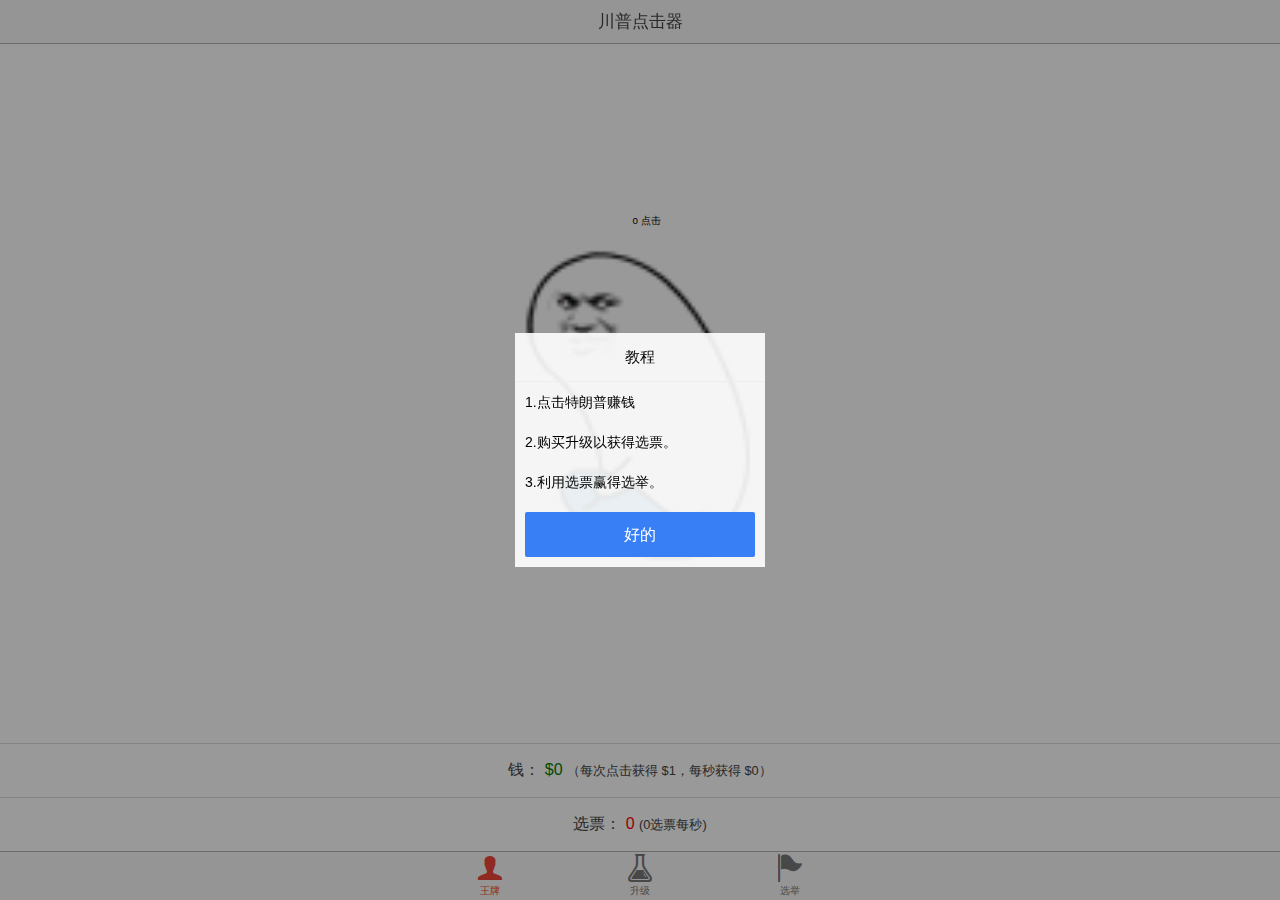
==== index2.html @ b0c34bdc "gx" ====
<!DOCTYPE html>
<html>
<head>
<meta charset="utf-8">
<meta name="viewport" content="initial-scale=1, maximum-scale=1, user-scalable=no, width=device-width">
<title>Trump Clicker</title>
<script src="v3-api.js"></script>
<link href="lib/ionic/css/ionic.css" rel="stylesheet">
<link href="css/style2.css" rel="stylesheet">

<link rel="canonical" href="https://lagged.com/en/g/trump-clicker" />

<script src="lib/ionic/js/ionic.bundle.js"></script>
<script src="lib/ngstorage/ngStorage.min.js"></script>

<script src="js/app.js"></script>
<script src="js/controllers.js"></script>
<script src="js/services.js"></script>
</head>
<body ng-app="starter">
    <script src="chs2.js"></script>
    <script src="core.js"></script>
<ion-nav-bar class="bar-stable">
<ion-nav-back-button>
</ion-nav-back-button>
</ion-nav-bar>

<ion-nav-view></ion-nav-view>
<!--客服 开始-->
<script src="//g8hh.com.cn/static/js/jquery.min.js"></script>
<link rel="stylesheet" href="//g8hh.com.cn/static/css/kf.css" type="text/css" media="screen" charset="utf-8">
<script src="//g8hh.com.cn/static/js/kf.js"></script>
<!-- 客服 结束 -->
<!--站长统计-->
<div style="display: none">
    <script>
    var _hmt = _hmt || [];
    (function() {
      var hm = document.createElement("script");
      hm.src = "https://hm.baidu.com/hm.js?dbb7ff142f4d4b68546c93b9cd6e9328";
      var s = document.getElementsByTagName("script")[0]; 
      s.parentNode.insertBefore(hm, s);
    })();
    </script>
        </div>
</body>
</html>
---- lib/ionic/css/ionic.css ----
@charset "UTF-8";/*!* Copyright 2015 Drifty Co.
* http://drifty.com/
*
* Ionic, v1.2.4-nightly-1917
* A powerful HTML5 mobile app framework.
* http://ionicframework.com/
*
* By @maxlynch, @benjsperry, @adamdbradley <3
*
* Licensed under the MIT license. Please see LICENSE for more information.
**//*!Ionicons, v2.0.1
Created by Ben Sperry for the Ionic Framework, http://ionicons.com/
https://twitter.com/benjsperry https://twitter.com/ionicframework
MIT License: https://github.com/driftyco/ionicons
Android-style icons originally built by Google’s
Material Design Icons: https://github.com/google/material-design-icons
used under CC BY http://creativecommons.org/licenses/by/4.0/
Modified icons to fit ionicon’s grid from original.*/@font-face{font-family:ionicons;src:url(../fonts/ionicons.eot?v=2.0.1);src:url(../fonts/ionicons.eot?v=2.0.1#iefix) format("embedded-opentype"),url(../fonts/ionicons.ttf?v=2.0.1) format("truetype"),url(../fonts/ionicons.woff?v=2.0.1) format("woff"),url(../fonts/ionicons.woff) format("woff"),url(../fonts/ionicons.svg?v=2.0.1#Ionicons) format("svg");font-weight:400;font-style:normal}.ion,.ionicons,.ion-alert:before,.ion-alert-circled:before,.ion-android-add:before,.ion-android-add-circle:before,.ion-android-alarm-clock:before,.ion-android-alert:before,.ion-android-apps:before,.ion-android-archive:before,.ion-android-arrow-back:before,.ion-android-arrow-down:before,.ion-android-arrow-dropdown:before,.ion-android-arrow-dropdown-circle:before,.ion-android-arrow-dropleft:before,.ion-android-arrow-dropleft-circle:before,.ion-android-arrow-dropright:before,.ion-android-arrow-dropright-circle:before,.ion-android-arrow-dropup:before,.ion-android-arrow-dropup-circle:before,.ion-android-arrow-forward:before,.ion-android-arrow-up:before,.ion-android-attach:before,.ion-android-bar:before,.ion-android-bicycle:before,.ion-android-boat:before,.ion-android-bookmark:before,.ion-android-bulb:before,.ion-android-bus:before,.ion-android-calendar:before,.ion-android-call:before,.ion-android-camera:before,.ion-android-cancel:before,.ion-android-car:before,.ion-android-cart:before,.ion-android-chat:before,.ion-android-checkbox:before,.ion-android-checkbox-blank:before,.ion-android-checkbox-outline:before,.ion-android-checkbox-outline-blank:before,.ion-android-checkmark-circle:before,.ion-android-clipboard:before,.ion-android-close:before,.ion-android-cloud:before,.ion-android-cloud-circle:before,.ion-android-cloud-done:before,.ion-android-cloud-outline:before,.ion-android-color-palette:before,.ion-android-compass:before,.ion-android-contact:before,.ion-android-contacts:before,.ion-android-contract:before,.ion-android-create:before,.ion-android-delete:before,.ion-android-desktop:before,.ion-android-document:before,.ion-android-done:before,.ion-android-done-all:before,.ion-android-download:before,.ion-android-drafts:before,.ion-android-exit:before,.ion-android-expand:before,.ion-android-favorite:before,.ion-android-favorite-outline:before,.ion-android-film:before,.ion-android-folder:before,.ion-android-folder-open:before,.ion-android-funnel:before,.ion-android-globe:before,.ion-android-hand:before,.ion-android-hangout:before,.ion-android-happy:before,.ion-android-home:before,.ion-android-image:before,.ion-android-laptop:before,.ion-android-list:before,.ion-android-locate:before,.ion-android-lock:before,.ion-android-mail:before,.ion-android-map:before,.ion-android-menu:before,.ion-android-microphone:before,.ion-android-microphone-off:before,.ion-android-more-horizontal:before,.ion-android-more-vertical:before,.ion-android-navigate:before,.ion-android-notifications:before,.ion-android-notifications-none:before,.ion-android-notifications-off:before,.ion-android-open:before,.ion-android-options:before,.ion-android-people:before,.ion-android-person:before,.ion-android-person-add:before,.ion-android-phone-landscape:before,.ion-android-phone-portrait:before,.ion-android-pin:before,.ion-android-plane:before,.ion-android-playstore:before,.ion-android-print:before,.ion-android-radio-button-off:before,.ion-android-radio-button-on:before,.ion-android-refresh:before,.ion-android-remove:before,.ion-android-remove-circle:before,.ion-android-restaurant:before,.ion-android-sad:before,.ion-android-search:before,.ion-android-send:before,.ion-android-settings:before,.ion-android-share:before,.ion-android-share-alt:before,.ion-android-star:before,.ion-android-star-half:before,.ion-android-star-outline:before,.ion-android-stopwatch:before,.ion-android-subway:before,.ion-android-sunny:before,.ion-android-sync:before,.ion-android-textsms:before,.ion-android-time:before,.ion-android-train:before,.ion-android-unlock:before,.ion-android-upload:before,.ion-android-volume-down:before,.ion-android-volume-mute:before,.ion-android-volume-off:before,.ion-android-volume-up:before,.ion-android-walk:before,.ion-android-warning:before,.ion-android-watch:before,.ion-android-wifi:before,.ion-aperture:before,.ion-archive:before,.ion-arrow-down-a:before,.ion-arrow-down-b:before,.ion-arrow-down-c:before,.ion-arrow-expand:before,.ion-arrow-graph-down-left:before,.ion-arrow-graph-down-right:before,.ion-arrow-graph-up-left:before,.ion-arrow-graph-up-right:before,.ion-arrow-left-a:before,.ion-arrow-left-b:before,.ion-arrow-left-c:before,.ion-arrow-move:before,.ion-arrow-resize:before,.ion-arrow-return-left:before,.ion-arrow-return-right:before,.ion-arrow-right-a:before,.ion-arrow-right-b:before,.ion-arrow-right-c:before,.ion-arrow-shrink:before,.ion-arrow-swap:before,.ion-arrow-up-a:before,.ion-arrow-up-b:before,.ion-arrow-up-c:before,.ion-asterisk:before,.ion-at:before,.ion-backspace:before,.ion-backspace-outline:before,.ion-bag:before,.ion-battery-charging:before,.ion-battery-empty:before,.ion-battery-full:before,.ion-battery-half:before,.ion-battery-low:before,.ion-beaker:before,.ion-beer:before,.ion-bluetooth:before,.ion-bonfire:before,.ion-bookmark:before,.ion-bowtie:before,.ion-briefcase:before,.ion-bug:before,.ion-calculator:before,.ion-calendar:before,.ion-camera:before,.ion-card:before,.ion-cash:before,.ion-chatbox:before,.ion-chatbox-working:before,.ion-chatboxes:before,.ion-chatbubble:before,.ion-chatbubble-working:before,.ion-chatbubbles:before,.ion-checkmark:before,.ion-checkmark-circled:before,.ion-checkmark-round:before,.ion-chevron-down:before,.ion-chevron-left:before,.ion-chevron-right:before,.ion-chevron-up:before,.ion-clipboard:before,.ion-clock:before,.ion-close:before,.ion-close-circled:before,.ion-close-round:before,.ion-closed-captioning:before,.ion-cloud:before,.ion-code:before,.ion-code-download:before,.ion-code-working:before,.ion-coffee:before,.ion-compass:before,.ion-compose:before,.ion-connection-bars:before,.ion-contrast:before,.ion-crop:before,.ion-cube:before,.ion-disc:before,.ion-document:before,.ion-document-text:before,.ion-drag:before,.ion-earth:before,.ion-easel:before,.ion-edit:before,.ion-egg:before,.ion-eject:before,.ion-email:before,.ion-email-unread:before,.ion-erlenmeyer-flask:before,.ion-erlenmeyer-flask-bubbles:before,.ion-eye:before,.ion-eye-disabled:before,.ion-female:before,.ion-filing:before,.ion-film-marker:before,.ion-fireball:before,.ion-flag:before,.ion-flame:before,.ion-flash:before,.ion-flash-off:before,.ion-folder:before,.ion-fork:before,.ion-fork-repo:before,.ion-forward:before,.ion-funnel:before,.ion-gear-a:before,.ion-gear-b:before,.ion-grid:before,.ion-hammer:before,.ion-happy:before,.ion-happy-outline:before,.ion-headphone:before,.ion-heart:before,.ion-heart-broken:before,.ion-help:before,.ion-help-buoy:before,.ion-help-circled:before,.ion-home:before,.ion-icecream:before,.ion-image:before,.ion-images:before,.ion-information:before,.ion-information-circled:before,.ion-ionic:before,.ion-ios-alarm:before,.ion-ios-alarm-outline:before,.ion-ios-albums:before,.ion-ios-albums-outline:before,.ion-ios-americanfootball:before,.ion-ios-americanfootball-outline:before,.ion-ios-analytics:before,.ion-ios-analytics-outline:before,.ion-ios-arrow-back:before,.ion-ios-arrow-down:before,.ion-ios-arrow-forward:before,.ion-ios-arrow-left:before,.ion-ios-arrow-right:before,.ion-ios-arrow-thin-down:before,.ion-ios-arrow-thin-left:before,.ion-ios-arrow-thin-right:before,.ion-ios-arrow-thin-up:before,.ion-ios-arrow-up:before,.ion-ios-at:before,.ion-ios-at-outline:before,.ion-ios-barcode:before,.ion-ios-barcode-outline:before,.ion-ios-baseball:before,.ion-ios-baseball-outline:before,.ion-ios-basketball:before,.ion-ios-basketball-outline:before,.ion-ios-bell:before,.ion-ios-bell-outline:before,.ion-ios-body:before,.ion-ios-body-outline:before,.ion-ios-bolt:before,.ion-ios-bolt-outline:before,.ion-ios-book:before,.ion-ios-book-outline:before,.ion-ios-bookmarks:before,.ion-ios-bookmarks-outline:before,.ion-ios-box:before,.ion-ios-box-outline:before,.ion-ios-briefcase:before,.ion-ios-briefcase-outline:before,.ion-ios-browsers:before,.ion-ios-browsers-outline:before,.ion-ios-calculator:before,.ion-ios-calculator-outline:before,.ion-ios-calendar:before,.ion-ios-calendar-outline:before,.ion-ios-camera:before,.ion-ios-camera-outline:before,.ion-ios-cart:before,.ion-ios-cart-outline:before,.ion-ios-chatboxes:before,.ion-ios-chatboxes-outline:before,.ion-ios-chatbubble:before,.ion-ios-chatbubble-outline:before,.ion-ios-checkmark:before,.ion-ios-checkmark-empty:before,.ion-ios-checkmark-outline:before,.ion-ios-circle-filled:before,.ion-ios-circle-outline:before,.ion-ios-clock:before,.ion-ios-clock-outline:before,.ion-ios-close:before,.ion-ios-close-empty:before,.ion-ios-close-outline:before,.ion-ios-cloud:before,.ion-ios-cloud-download:before,.ion-ios-cloud-download-outline:before,.ion-ios-cloud-outline:before,.ion-ios-cloud-upload:before,.ion-ios-cloud-upload-outline:before,.ion-ios-cloudy:before,.ion-ios-cloudy-night:before,.ion-ios-cloudy-night-outline:before,.ion-ios-cloudy-outline:before,.ion-ios-cog:before,.ion-ios-cog-outline:before,.ion-ios-color-filter:before,.ion-ios-color-filter-outline:before,.ion-ios-color-wand:before,.ion-ios-color-wand-outline:before,.ion-ios-compose:before,.ion-ios-compose-outline:before,.ion-ios-contact:before,.ion-ios-contact-outline:before,.ion-ios-copy:before,.ion-ios-copy-outline:before,.ion-ios-crop:before,.ion-ios-crop-strong:before,.ion-ios-download:before,.ion-ios-download-outline:before,.ion-ios-drag:before,.ion-ios-email:before,.ion-ios-email-outline:before,.ion-ios-eye:before,.ion-ios-eye-outline:before,.ion-ios-fastforward:before,.ion-ios-fastforward-outline:before,.ion-ios-filing:before,.ion-ios-filing-outline:before,.ion-ios-film:before,.ion-ios-film-outline:before,.ion-ios-flag:before,.ion-ios-flag-outline:before,.ion-ios-flame:before,.ion-ios-flame-outline:before,.ion-ios-flask:before,.ion-ios-flask-outline:before,.ion-ios-flower:before,.ion-ios-flower-outline:before,.ion-ios-folder:before,.ion-ios-folder-outline:before,.ion-ios-football:before,.ion-ios-football-outline:before,.ion-ios-game-controller-a:before,.ion-ios-game-controller-a-outline:before,.ion-ios-game-controller-b:before,.ion-ios-game-controller-b-outline:before,.ion-ios-gear:before,.ion-ios-gear-outline:before,.ion-ios-glasses:before,.ion-ios-glasses-outline:before,.ion-ios-grid-view:before,.ion-ios-grid-view-outline:before,.ion-ios-heart:before,.ion-ios-heart-outline:before,.ion-ios-help:before,.ion-ios-help-empty:before,.ion-ios-help-outline:before,.ion-ios-home:before,.ion-ios-home-outline:before,.ion-ios-infinite:before,.ion-ios-infinite-outline:before,.ion-ios-information:before,.ion-ios-information-empty:before,.ion-ios-information-outline:before,.ion-ios-ionic-outline:before,.ion-ios-keypad:before,.ion-ios-keypad-outline:before,.ion-ios-lightbulb:before,.ion-ios-lightbulb-outline:before,.ion-ios-list:before,.ion-ios-list-outline:before,.ion-ios-location:before,.ion-ios-location-outline:before,.ion-ios-locked:before,.ion-ios-locked-outline:before,.ion-ios-loop:before,.ion-ios-loop-strong:before,.ion-ios-medical:before,.ion-ios-medical-outline:before,.ion-ios-medkit:before,.ion-ios-medkit-outline:before,.ion-ios-mic:before,.ion-ios-mic-off:before,.ion-ios-mic-outline:before,.ion-ios-minus:before,.ion-ios-minus-empty:before,.ion-ios-minus-outline:before,.ion-ios-monitor:before,.ion-ios-monitor-outline:before,.ion-ios-moon:before,.ion-ios-moon-outline:before,.ion-ios-more:before,.ion-ios-more-outline:before,.ion-ios-musical-note:before,.ion-ios-musical-notes:before,.ion-ios-navigate:before,.ion-ios-navigate-outline:before,.ion-ios-nutrition:before,.ion-ios-nutrition-outline:before,.ion-ios-paper:before,.ion-ios-paper-outline:before,.ion-ios-paperplane:before,.ion-ios-paperplane-outline:before,.ion-ios-partlysunny:before,.ion-ios-partlysunny-outline:before,.ion-ios-pause:before,.ion-ios-pause-outline:before,.ion-ios-paw:before,.ion-ios-paw-outline:before,.ion-ios-people:before,.ion-ios-people-outline:before,.ion-ios-person:before,.ion-ios-person-outline:before,.ion-ios-personadd:before,.ion-ios-personadd-outline:before,.ion-ios-photos:before,.ion-ios-photos-outline:before,.ion-ios-pie:before,.ion-ios-pie-outline:before,.ion-ios-pint:before,.ion-ios-pint-outline:before,.ion-ios-play:before,.ion-ios-play-outline:before,.ion-ios-plus:before,.ion-ios-plus-empty:before,.ion-ios-plus-outline:before,.ion-ios-pricetag:before,.ion-ios-pricetag-outline:before,.ion-ios-pricetags:before,.ion-ios-pricetags-outline:before,.ion-ios-printer:before,.ion-ios-printer-outline:before,.ion-ios-pulse:before,.ion-ios-pulse-strong:before,.ion-ios-rainy:before,.ion-ios-rainy-outline:before,.ion-ios-recording:before,.ion-ios-recording-outline:before,.ion-ios-redo:before,.ion-ios-redo-outline:before,.ion-ios-refresh:before,.ion-ios-refresh-empty:before,.ion-ios-refresh-outline:before,.ion-ios-reload:before,.ion-ios-reverse-camera:before,.ion-ios-reverse-camera-outline:before,.ion-ios-rewind:before,.ion-ios-rewind-outline:before,.ion-ios-rose:before,.ion-ios-rose-outline:before,.ion-ios-search:before,.ion-ios-search-strong:before,.ion-ios-settings:before,.ion-ios-settings-strong:before,.ion-ios-shuffle:before,.ion-ios-shuffle-strong:before,.ion-ios-skipbackward:before,.ion-ios-skipbackward-outline:before,.ion-ios-skipforward:before,.ion-ios-skipforward-outline:before,.ion-ios-snowy:before,.ion-ios-speedometer:before,.ion-ios-speedometer-outline:before,.ion-ios-star:before,.ion-ios-star-half:before,.ion-ios-star-outline:before,.ion-ios-stopwatch:before,.ion-ios-stopwatch-outline:before,.ion-ios-sunny:before,.ion-ios-sunny-outline:before,.ion-ios-telephone:before,.ion-ios-telephone-outline:before,.ion-ios-tennisball:before,.ion-ios-tennisball-outline:before,.ion-ios-thunderstorm:before,.ion-ios-thunderstorm-outline:before,.ion-ios-time:before,.ion-ios-time-outline:before,.ion-ios-timer:before,.ion-ios-timer-outline:before,.ion-ios-toggle:before,.ion-ios-toggle-outline:before,.ion-ios-trash:before,.ion-ios-trash-outline:before,.ion-ios-undo:before,.ion-ios-undo-outline:before,.ion-ios-unlocked:before,.ion-ios-unlocked-outline:before,.ion-ios-upload:before,.ion-ios-upload-outline:before,.ion-ios-videocam:before,.ion-ios-videocam-outline:before,.ion-ios-volume-high:before,.ion-ios-volume-low:before,.ion-ios-wineglass:before,.ion-ios-wineglass-outline:before,.ion-ios-world:before,.ion-ios-world-outline:before,.ion-ipad:before,.ion-iphone:before,.ion-ipod:before,.ion-jet:before,.ion-key:before,.ion-knife:before,.ion-laptop:before,.ion-leaf:before,.ion-levels:before,.ion-lightbulb:before,.ion-link:before,.ion-load-a:before,.ion-load-b:before,.ion-load-c:before,.ion-load-d:before,.ion-location:before,.ion-lock-combination:before,.ion-locked:before,.ion-log-in:before,.ion-log-out:before,.ion-loop:before,.ion-magnet:before,.ion-male:before,.ion-man:before,.ion-map:before,.ion-medkit:before,.ion-merge:before,.ion-mic-a:before,.ion-mic-b:before,.ion-mic-c:before,.ion-minus:before,.ion-minus-circled:before,.ion-minus-round:before,.ion-model-s:before,.ion-monitor:before,.ion-more:before,.ion-mouse:before,.ion-music-note:before,.ion-navicon:before,.ion-navicon-round:before,.ion-navigate:before,.ion-network:before,.ion-no-smoking:before,.ion-nuclear:before,.ion-outlet:before,.ion-paintbrush:before,.ion-paintbucket:before,.ion-paper-airplane:before,.ion-paperclip:before,.ion-pause:before,.ion-person:before,.ion-person-add:before,.ion-person-stalker:before,.ion-pie-graph:before,.ion-pin:before,.ion-pinpoint:before,.ion-pizza:before,.ion-plane:before,.ion-planet:before,.ion-play:before,.ion-playstation:before,.ion-plus:before,.ion-plus-circled:before,.ion-plus-round:before,.ion-podium:before,.ion-pound:before,.ion-power:before,.ion-pricetag:before,.ion-pricetags:before,.ion-printer:before,.ion-pull-request:before,.ion-qr-scanner:before,.ion-quote:before,.ion-radio-waves:before,.ion-record:before,.ion-refresh:before,.ion-reply:before,.ion-reply-all:before,.ion-ribbon-a:before,.ion-ribbon-b:before,.ion-sad:before,.ion-sad-outline:before,.ion-scissors:before,.ion-search:before,.ion-settings:before,.ion-share:before,.ion-shuffle:before,.ion-skip-backward:before,.ion-skip-forward:before,.ion-social-android:before,.ion-social-android-outline:before,.ion-social-angular:before,.ion-social-angular-outline:before,.ion-social-apple:before,.ion-social-apple-outline:before,.ion-social-bitcoin:before,.ion-social-bitcoin-outline:before,.ion-social-buffer:before,.ion-social-buffer-outline:before,.ion-social-chrome:before,.ion-social-chrome-outline:before,.ion-social-codepen:before,.ion-social-codepen-outline:before,.ion-social-css3:before,.ion-social-css3-outline:before,.ion-social-designernews:before,.ion-social-designernews-outline:before,.ion-social-dribbble:before,.ion-social-dribbble-outline:before,.ion-social-dropbox:before,.ion-social-dropbox-outline:before,.ion-social-euro:before,.ion-social-euro-outline:before,.ion-social-facebook:before,.ion-social-facebook-outline:before,.ion-social-foursquare:before,.ion-social-foursquare-outline:before,.ion-social-freebsd-devil:before,.ion-social-github:before,.ion-social-github-outline:before,.ion-social-google:before,.ion-social-google-outline:before,.ion-social-googleplus:before,.ion-social-googleplus-outline:before,.ion-social-hackernews:before,.ion-social-hackernews-outline:before,.ion-social-html5:before,.ion-social-html5-outline:before,.ion-social-instagram:before,.ion-social-instagram-outline:before,.ion-social-javascript:before,.ion-social-javascript-outline:before,.ion-social-linkedin:before,.ion-social-linkedin-outline:before,.ion-social-markdown:before,.ion-social-nodejs:before,.ion-social-octocat:before,.ion-social-pinterest:before,.ion-social-pinterest-outline:before,.ion-social-python:before,.ion-social-reddit:before,.ion-social-reddit-outline:before,.ion-social-rss:before,.ion-social-rss-outline:before,.ion-social-sass:before,.ion-social-skype:before,.ion-social-skype-outline:before,.ion-social-snapchat:before,.ion-social-snapchat-outline:before,.ion-social-tumblr:before,.ion-social-tumblr-outline:before,.ion-social-tux:before,.ion-social-twitch:before,.ion-social-twitch-outline:before,.ion-social-twitter:before,.ion-social-twitter-outline:before,.ion-social-usd:before,.ion-social-usd-outline:before,.ion-social-vimeo:before,.ion-social-vimeo-outline:before,.ion-social-whatsapp:before,.ion-social-whatsapp-outline:before,.ion-social-windows:before,.ion-social-windows-outline:before,.ion-social-wordpress:before,.ion-social-wordpress-outline:before,.ion-social-yahoo:before,.ion-social-yahoo-outline:before,.ion-social-yen:before,.ion-social-yen-outline:before,.ion-social-youtube:before,.ion-social-youtube-outline:before,.ion-soup-can:before,.ion-soup-can-outline:before,.ion-speakerphone:before,.ion-speedometer:before,.ion-spoon:before,.ion-star:before,.ion-stats-bars:before,.ion-steam:before,.ion-stop:before,.ion-thermometer:before,.ion-thumbsdown:before,.ion-thumbsup:before,.ion-toggle:before,.ion-toggle-filled:before,.ion-transgender:before,.ion-trash-a:before,.ion-trash-b:before,.ion-trophy:before,.ion-tshirt:before,.ion-tshirt-outline:before,.ion-umbrella:before,.ion-university:before,.ion-unlocked:before,.ion-upload:before,.ion-usb:before,.ion-videocamera:before,.ion-volume-high:before,.ion-volume-low:before,.ion-volume-medium:before,.ion-volume-mute:before,.ion-wand:before,.ion-waterdrop:before,.ion-wifi:before,.ion-wineglass:before,.ion-woman:before,.ion-wrench:before,.ion-xbox:before{display:inline-block;font-family:ionicons;speak:none;font-style:normal;font-weight:400;font-variant:normal;text-transform:none;text-rendering:auto;line-height:1;-webkit-font-smoothing:antialiased;-moz-osx-font-smoothing:grayscale}.ion-alert:before{content:""}.ion-alert-circled:before{content:""}.ion-android-add:before{content:""}.ion-android-add-circle:before{content:""}.ion-android-alarm-clock:before{content:""}.ion-android-alert:before{content:""}.ion-android-apps:before{content:""}.ion-android-archive:before{content:""}.ion-android-arrow-back:before{content:""}.ion-android-arrow-down:before{content:""}.ion-android-arrow-dropdown:before{content:""}.ion-android-arrow-dropdown-circle:before{content:""}.ion-android-arrow-dropleft:before{content:""}.ion-android-arrow-dropleft-circle:before{content:""}.ion-android-arrow-dropright:before{content:""}.ion-android-arrow-dropright-circle:before{content:""}.ion-android-arrow-dropup:before{content:""}.ion-android-arrow-dropup-circle:before{content:""}.ion-android-arrow-forward:before{content:""}.ion-android-arrow-up:before{content:""}.ion-android-attach:before{content:""}.ion-android-bar:before{content:""}.ion-android-bicycle:before{content:""}.ion-android-boat:before{content:""}.ion-android-bookmark:before{content:""}.ion-android-bulb:before{content:""}.ion-android-bus:before{content:""}.ion-android-calendar:before{content:""}.ion-android-call:before{content:""}.ion-android-camera:before{content:""}.ion-android-cancel:before{content:""}.ion-android-car:before{content:""}.ion-android-cart:before{content:""}.ion-android-chat:before{content:""}.ion-android-checkbox:before{content:""}.ion-android-checkbox-blank:before{content:""}.ion-android-checkbox-outline:before{content:""}.ion-android-checkbox-outline-blank:before{content:""}.ion-android-checkmark-circle:before{content:""}.ion-android-clipboard:before{content:""}.ion-android-close:before{content:""}.ion-android-cloud:before{content:""}.ion-android-cloud-circle:before{content:""}.ion-android-cloud-done:before{content:""}.ion-android-cloud-outline:before{content:""}.ion-android-color-palette:before{content:""}.ion-android-compass:before{content:""}.ion-android-contact:before{content:""}.ion-android-contacts:before{content:""}.ion-android-contract:before{content:""}.ion-android-create:before{content:""}.ion-android-delete:before{content:""}.ion-android-desktop:before{content:""}.ion-android-document:before{content:""}.ion-android-done:before{content:""}.ion-android-done-all:before{content:""}.ion-android-download:before{content:""}.ion-android-drafts:before{content:""}.ion-android-exit:before{content:""}.ion-android-expand:before{content:""}.ion-android-favorite:before{content:""}.ion-android-favorite-outline:before{content:""}.ion-android-film:before{content:""}.ion-android-folder:before{content:""}.ion-android-folder-open:before{content:""}.ion-android-funnel:before{content:""}.ion-android-globe:before{content:""}.ion-android-hand:before{content:""}.ion-android-hangout:before{content:""}.ion-android-happy:before{content:""}.ion-android-home:before{content:""}.ion-android-image:before{content:""}.ion-android-laptop:before{content:""}.ion-android-list:before{content:""}.ion-android-locate:before{content:""}.ion-android-lock:before{content:""}.ion-android-mail:before{content:""}.ion-android-map:before{content:""}.ion-android-menu:before{content:""}.ion-android-microphone:before{content:""}.ion-android-microphone-off:before{content:""}.ion-android-more-horizontal:before{content:""}.ion-android-more-vertical:before{content:""}.ion-android-navigate:before{content:""}.ion-android-notifications:before{content:""}.ion-android-notifications-none:before{content:""}.ion-android-notifications-off:before{content:""}.ion-android-open:before{content:""}.ion-android-options:before{content:""}.ion-android-people:before{content:""}.ion-android-person:before{content:""}.ion-android-person-add:before{content:""}.ion-android-phone-landscape:before{content:""}.ion-android-phone-portrait:before{content:""}.ion-android-pin:before{content:""}.ion-android-plane:before{content:""}.ion-android-playstore:before{content:""}.ion-android-print:before{content:""}.ion-android-radio-button-off:before{content:""}.ion-android-radio-button-on:before{content:""}.ion-android-refresh:before{content:""}.ion-android-remove:before{content:""}.ion-android-remove-circle:before{content:""}.ion-android-restaurant:before{content:""}.ion-android-sad:before{content:""}.ion-android-search:before{content:""}.ion-android-send:before{content:""}.ion-android-settings:before{content:""}.ion-android-share:before{content:""}.ion-android-share-alt:before{content:""}.ion-android-star:before{content:""}.ion-android-star-half:before{content:""}.ion-android-star-outline:before{content:""}.ion-android-stopwatch:before{content:""}.ion-android-subway:before{content:""}.ion-android-sunny:before{content:""}.ion-android-sync:before{content:""}.ion-android-textsms:before{content:""}.ion-android-time:before{content:""}.ion-android-train:before{content:""}.ion-android-unlock:before{content:""}.ion-android-upload:before{content:""}.ion-android-volume-down:before{content:""}.ion-android-volume-mute:before{content:""}.ion-android-volume-off:before{content:""}.ion-android-volume-up:before{content:""}.ion-android-walk:before{content:""}.ion-android-warning:before{content:""}.ion-android-watch:before{content:""}.ion-android-wifi:before{content:""}.ion-aperture:before{content:""}.ion-archive:before{content:""}.ion-arrow-down-a:before{content:""}.ion-arrow-down-b:before{content:""}.ion-arrow-down-c:before{content:""}.ion-arrow-expand:before{content:""}.ion-arrow-graph-down-left:before{content:""}.ion-arrow-graph-down-right:before{content:""}.ion-arrow-graph-up-left:before{content:""}.ion-arrow-graph-up-right:before{content:""}.ion-arrow-left-a:before{content:""}.ion-arrow-left-b:before{content:""}.ion-arrow-left-c:before{content:""}.ion-arrow-move:before{content:""}.ion-arrow-resize:before{content:""}.ion-arrow-return-left:before{content:""}.ion-arrow-return-right:before{content:""}.ion-arrow-right-a:before{content:""}.ion-arrow-right-b:before{content:""}.ion-arrow-right-c:before{content:""}.ion-arrow-shrink:before{content:""}.ion-arrow-swap:before{content:""}.ion-arrow-up-a:before{content:""}.ion-arrow-up-b:before{content:""}.ion-arrow-up-c:before{content:""}.ion-asterisk:before{content:""}.ion-at:before{content:""}.ion-backspace:before{content:""}.ion-backspace-outline:before{content:""}.ion-bag:before{content:""}.ion-battery-charging:before{content:""}.ion-battery-empty:before{content:""}.ion-battery-full:before{content:""}.ion-battery-half:before{content:""}.ion-battery-low:before{content:""}.ion-beaker:before{content:""}.ion-beer:before{content:""}.ion-bluetooth:before{content:""}.ion-bonfire:before{content:""}.ion-bookmark:before{content:""}.ion-bowtie:before{content:""}.ion-briefcase:before{content:""}.ion-bug:before{content:""}.ion-calculator:before{content:""}.ion-calendar:before{content:""}.ion-camera:before{content:""}.ion-card:before{content:""}.ion-cash:before{content:""}.ion-chatbox:before{content:""}.ion-chatbox-working:before{content:""}.ion-chatboxes:before{content:""}.ion-chatbubble:before{content:""}.ion-chatbubble-working:before{content:""}.ion-chatbubbles:before{content:""}.ion-checkmark:before{content:""}.ion-checkmark-circled:before{content:""}.ion-checkmark-round:before{content:""}.ion-chevron-down:before{content:""}.ion-chevron-left:before{content:""}.ion-chevron-right:before{content:""}.ion-chevron-up:before{content:""}.ion-clipboard:before{content:""}.ion-clock:before{content:""}.ion-close:before{content:""}.ion-close-circled:before{content:""}.ion-close-round:before{content:""}.ion-closed-captioning:before{content:""}.ion-cloud:before{content:""}.ion-code:before{content:""}.ion-code-download:before{content:""}.ion-code-working:before{content:""}.ion-coffee:before{content:""}.ion-compass:before{content:""}.ion-compose:before{content:""}.ion-connection-bars:before{content:""}.ion-contrast:before{content:""}.ion-crop:before{content:""}.ion-cube:before{content:""}.ion-disc:before{content:""}.ion-document:before{content:""}.ion-document-text:before{content:""}.ion-drag:before{content:""}.ion-earth:before{content:""}.ion-easel:before{content:""}.ion-edit:before{content:""}.ion-egg:before{content:""}.ion-eject:before{content:""}.ion-email:before{content:""}.ion-email-unread:before{content:""}.ion-erlenmeyer-flask:before{content:""}.ion-erlenmeyer-flask-bubbles:before{content:""}.ion-eye:before{content:""}.ion-eye-disabled:before{content:""}.ion-female:before{content:""}.ion-filing:before{content:""}.ion-film-marker:before{content:""}.ion-fireball:before{content:""}.ion-flag:before{content:""}.ion-flame:before{content:""}.ion-flash:before{content:""}.ion-flash-off:before{content:""}.ion-folder:before{content:""}.ion-fork:before{content:""}.ion-fork-repo:before{content:""}.ion-forward:before{content:""}.ion-funnel:before{content:""}.ion-gear-a:before{content:""}.ion-gear-b:before{content:""}.ion-grid:before{content:""}.ion-hammer:before{content:""}.ion-happy:before{content:""}.ion-happy-outline:before{content:""}.ion-headphone:before{content:""}.ion-heart:before{content:""}.ion-heart-broken:before{content:""}.ion-help:before{content:""}.ion-help-buoy:before{content:""}.ion-help-circled:before{content:""}.ion-home:before{content:""}.ion-icecream:before{content:""}.ion-image:before{content:""}.ion-images:before{content:""}.ion-information:before{content:""}.ion-information-circled:before{content:""}.ion-ionic:before{content:""}.ion-ios-alarm:before{content:""}.ion-ios-alarm-outline:before{content:""}.ion-ios-albums:before{content:""}.ion-ios-albums-outline:before{content:""}.ion-ios-americanfootball:before{content:""}.ion-ios-americanfootball-outline:before{content:""}.ion-ios-analytics:before{content:""}.ion-ios-analytics-outline:before{content:""}.ion-ios-arrow-back:before{content:""}.ion-ios-arrow-down:before{content:""}.ion-ios-arrow-forward:before{content:""}.ion-ios-arrow-left:before{content:""}.ion-ios-arrow-right:before{content:""}.ion-ios-arrow-thin-down:before{content:""}.ion-ios-arrow-thin-left:before{content:""}.ion-ios-arrow-thin-right:before{content:""}.ion-ios-arrow-thin-up:before{content:""}.ion-ios-arrow-up:before{content:""}.ion-ios-at:before{content:""}.ion-ios-at-outline:before{content:""}.ion-ios-barcode:before{content:""}.ion-ios-barcode-outline:before{content:""}.ion-ios-baseball:before{content:""}.ion-ios-baseball-outline:before{content:""}.ion-ios-basketball:before{content:""}.ion-ios-basketball-outline:before{content:""}.ion-ios-bell:before{content:""}.ion-ios-bell-outline:before{content:""}.ion-ios-body:before{content:""}.ion-ios-body-outline:before{content:""}.ion-ios-bolt:before{content:""}.ion-ios-bolt-outline:before{content:""}.ion-ios-book:before{content:""}.ion-ios-book-outline:before{content:""}.ion-ios-bookmarks:before{content:""}.ion-ios-bookmarks-outline:before{content:""}.ion-ios-box:before{content:""}.ion-ios-box-outline:before{content:""}.ion-ios-briefcase:before{content:""}.ion-ios-briefcase-outline:before{content:""}.ion-ios-browsers:before{content:""}.ion-ios-browsers-outline:before{content:""}.ion-ios-calculator:before{content:""}.ion-ios-calculator-outline:before{content:""}.ion-ios-calendar:before{content:""}.ion-ios-calendar-outline:before{content:""}.ion-ios-camera:before{content:""}.ion-ios-camera-outline:before{content:""}.ion-ios-cart:before{content:""}.ion-ios-cart-outline:before{content:""}.ion-ios-chatboxes:before{content:""}.ion-ios-chatboxes-outline:before{content:""}.ion-ios-chatbubble:before{content:""}.ion-ios-chatbubble-outline:before{content:""}.ion-ios-checkmark:before{content:""}.ion-ios-checkmark-empty:before{content:""}.ion-ios-checkmark-outline:before{content:""}.ion-ios-circle-filled:before{content:""}.ion-ios-circle-outline:before{content:""}.ion-ios-clock:before{content:""}.ion-ios-clock-outline:before{content:""}.ion-ios-close:before{content:""}.ion-ios-close-empty:before{content:""}.ion-ios-close-outline:before{content:""}.ion-ios-cloud:before{content:""}.ion-ios-cloud-download:before{content:""}.ion-ios-cloud-download-outline:before{content:""}.ion-ios-cloud-outline:before{content:""}.ion-ios-cloud-upload:before{content:""}.ion-ios-cloud-upload-outline:before{content:""}.ion-ios-cloudy:before{content:""}.ion-ios-cloudy-night:before{content:""}.ion-ios-cloudy-night-outline:before{content:""}.ion-ios-cloudy-outline:before{content:""}.ion-ios-cog:before{content:""}.ion-ios-cog-outline:before{content:""}.ion-ios-color-filter:before{content:""}.ion-ios-color-filter-outline:before{content:""}.ion-ios-color-wand:before{content:""}.ion-ios-color-wand-outline:before{content:""}.ion-ios-compose:before{content:""}.ion-ios-compose-outline:before{content:""}.ion-ios-contact:before{content:""}.ion-ios-contact-outline:before{content:""}.ion-ios-copy:before{content:""}.ion-ios-copy-outline:before{content:""}.ion-ios-crop:before{content:""}.ion-ios-crop-strong:before{content:""}.ion-ios-download:before{content:""}.ion-ios-download-outline:before{content:""}.ion-ios-drag:before{content:""}.ion-ios-email:before{content:""}.ion-ios-email-outline:before{content:""}.ion-ios-eye:before{content:""}.ion-ios-eye-outline:before{content:""}.ion-ios-fastforward:before{content:""}.ion-ios-fastforward-outline:before{content:""}.ion-ios-filing:before{content:""}.ion-ios-filing-outline:before{content:""}.ion-ios-film:before{content:""}.ion-ios-film-outline:before{content:""}.ion-ios-flag:before{content:""}.ion-ios-flag-outline:before{content:""}.ion-ios-flame:before{content:""}.ion-ios-flame-outline:before{content:""}.ion-ios-flask:before{content:""}.ion-ios-flask-outline:before{content:""}.ion-ios-flower:before{content:""}.ion-ios-flower-outline:before{content:""}.ion-ios-folder:before{content:""}.ion-ios-folder-outline:before{content:""}.ion-ios-football:before{content:""}.ion-ios-football-outline:before{content:""}.ion-ios-game-controller-a:before{content:""}.ion-ios-game-controller-a-outline:before{content:""}.ion-ios-game-controller-b:before{content:""}.ion-ios-game-controller-b-outline:before{content:""}.ion-ios-gear:before{content:""}.ion-ios-gear-outline:before{content:""}.ion-ios-glasses:before{content:""}.ion-ios-glasses-outline:before{content:""}.ion-ios-grid-view:before{content:""}.ion-ios-grid-view-outline:before{content:""}.ion-ios-heart:before{content:""}.ion-ios-heart-outline:before{content:""}.ion-ios-help:before{content:""}.ion-ios-help-empty:before{content:""}.ion-ios-help-outline:before{content:""}.ion-ios-home:before{content:""}.ion-ios-home-outline:before{content:""}.ion-ios-infinite:before{content:""}.ion-ios-infinite-outline:before{content:""}.ion-ios-information:before{content:""}.ion-ios-information-empty:before{content:""}.ion-ios-information-outline:before{content:""}.ion-ios-ionic-outline:before{content:""}.ion-ios-keypad:before{content:""}.ion-ios-keypad-outline:before{content:""}.ion-ios-lightbulb:before{content:""}.ion-ios-lightbulb-outline:before{content:""}.ion-ios-list:before{content:""}.ion-ios-list-outline:before{content:""}.ion-ios-location:before{content:""}.ion-ios-location-outline:before{content:""}.ion-ios-locked:before{content:""}.ion-ios-locked-outline:before{content:""}.ion-ios-loop:before{content:""}.ion-ios-loop-strong:before{content:""}.ion-ios-medical:before{content:""}.ion-ios-medical-outline:before{content:""}.ion-ios-medkit:before{content:""}.ion-ios-medkit-outline:before{content:""}.ion-ios-mic:before{content:""}.ion-ios-mic-off:before{content:""}.ion-ios-mic-outline:before{content:""}.ion-ios-minus:before{content:""}.ion-ios-minus-empty:before{content:""}.ion-ios-minus-outline:before{content:""}.ion-ios-monitor:before{content:""}.ion-ios-monitor-outline:before{content:""}.ion-ios-moon:before{content:""}.ion-ios-moon-outline:before{content:""}.ion-ios-more:before{content:""}.ion-ios-more-outline:before{content:""}.ion-ios-musical-note:before{content:""}.ion-ios-musical-notes:before{content:""}.ion-ios-navigate:before{content:""}.ion-ios-navigate-outline:before{content:""}.ion-ios-nutrition:before{content:""}.ion-ios-nutrition-outline:before{content:""}.ion-ios-paper:before{content:""}.ion-ios-paper-outline:before{content:""}.ion-ios-paperplane:before{content:""}.ion-ios-paperplane-outline:before{content:""}.ion-ios-partlysunny:before{content:""}.ion-ios-partlysunny-outline:before{content:""}.ion-ios-pause:before{content:""}.ion-ios-pause-outline:before{content:""}.ion-ios-paw:before{content:""}.ion-ios-paw-outline:before{content:""}.ion-ios-people:before{content:""}.ion-ios-people-outline:before{content:""}.ion-ios-person:before{content:""}.ion-ios-person-outline:before{content:""}.ion-ios-personadd:before{content:""}.ion-ios-personadd-outline:before{content:""}.ion-ios-photos:before{content:""}.ion-ios-photos-outline:before{content:""}.ion-ios-pie:before{content:""}.ion-ios-pie-outline:before{content:""}.ion-ios-pint:before{content:""}.ion-ios-pint-outline:before{content:""}.ion-ios-play:before{content:""}.ion-ios-play-outline:before{content:""}.ion-ios-plus:before{content:""}.ion-ios-plus-empty:before{content:""}.ion-ios-plus-outline:before{content:""}.ion-ios-pricetag:before{content:""}.ion-ios-pricetag-outline:before{content:""}.ion-ios-pricetags:before{content:""}.ion-ios-pricetags-outline:before{content:""}.ion-ios-printer:before{content:""}.ion-ios-printer-outline:before{content:""}.ion-ios-pulse:before{content:""}.ion-ios-pulse-strong:before{content:""}.ion-ios-rainy:before{content:""}.ion-ios-rainy-outline:before{content:""}.ion-ios-recording:before{content:""}.ion-ios-recording-outline:before{content:""}.ion-ios-redo:before{content:""}.ion-ios-redo-outline:before{content:""}.ion-ios-refresh:before{content:""}.ion-ios-refresh-empty:before{content:""}.ion-ios-refresh-outline:before{content:""}.ion-ios-reload:before{content:""}.ion-ios-reverse-camera:before{content:""}.ion-ios-reverse-camera-outline:before{content:""}.ion-ios-rewind:before{content:""}.ion-ios-rewind-outline:before{content:""}.ion-ios-rose:before{content:""}.ion-ios-rose-outline:before{content:""}.ion-ios-search:before{content:""}.ion-ios-search-strong:before{content:""}.ion-ios-settings:before{content:""}.ion-ios-settings-strong:before{content:""}.ion-ios-shuffle:before{content:""}.ion-ios-shuffle-strong:before{content:""}.ion-ios-skipbackward:before{content:""}.ion-ios-skipbackward-outline:before{content:""}.ion-ios-skipforward:before{content:""}.ion-ios-skipforward-outline:before{content:""}.ion-ios-snowy:before{content:""}.ion-ios-speedometer:before{content:""}.ion-ios-speedometer-outline:before{content:""}.ion-ios-star:before{content:""}.ion-ios-star-half:before{content:""}.ion-ios-star-outline:before{content:""}.ion-ios-stopwatch:before{content:""}.ion-ios-stopwatch-outline:before{content:""}.ion-ios-sunny:before{content:""}.ion-ios-sunny-outline:before{content:""}.ion-ios-telephone:before{content:""}.ion-ios-telephone-outline:before{content:""}.ion-ios-tennisball:before{content:""}.ion-ios-tennisball-outline:before{content:""}.ion-ios-thunderstorm:before{content:""}.ion-ios-thunderstorm-outline:before{content:""}.ion-ios-time:before{content:""}.ion-ios-time-outline:before{content:""}.ion-ios-timer:before{content:""}.ion-ios-timer-outline:before{content:""}.ion-ios-toggle:before{content:""}.ion-ios-toggle-outline:before{content:""}.ion-ios-trash:before{content:""}.ion-ios-trash-outline:before{content:""}.ion-ios-undo:before{content:""}.ion-ios-undo-outline:before{content:""}.ion-ios-unlocked:before{content:""}.ion-ios-unlocked-outline:before{content:""}.ion-ios-upload:before{content:""}.ion-ios-upload-outline:before{content:""}.ion-ios-videocam:before{content:""}.ion-ios-videocam-outline:before{content:""}.ion-ios-volume-high:before{content:""}.ion-ios-volume-low:before{content:""}.ion-ios-wineglass:before{content:""}.ion-ios-wineglass-outline:before{content:""}.ion-ios-world:before{content:""}.ion-ios-world-outline:before{content:""}.ion-ipad:before{content:""}.ion-iphone:before{content:""}.ion-ipod:before{content:""}.ion-jet:before{content:""}.ion-key:before{content:""}.ion-knife:before{content:""}.ion-laptop:before{content:""}.ion-leaf:before{content:""}.ion-levels:before{content:""}.ion-lightbulb:before{content:""}.ion-link:before{content:""}.ion-load-a:before{content:""}.ion-load-b:before{content:""}.ion-load-c:before{content:""}.ion-load-d:before{content:""}.ion-location:before{content:""}.ion-lock-combination:before{content:""}.ion-locked:before{content:""}.ion-log-in:before{content:""}.ion-log-out:before{content:""}.ion-loop:before{content:""}.ion-magnet:before{content:""}.ion-male:before{content:""}.ion-man:before{content:""}.ion-map:before{content:""}.ion-medkit:before{content:""}.ion-merge:before{content:""}.ion-mic-a:before{content:""}.ion-mic-b:before{content:""}.ion-mic-c:before{content:""}.ion-minus:before{content:""}.ion-minus-circled:before{content:""}.ion-minus-round:before{content:""}.ion-model-s:before{content:""}.ion-monitor:before{content:""}.ion-more:before{content:""}.ion-mouse:before{content:""}.ion-music-note:before{content:""}.ion-navicon:before{content:""}.ion-navicon-round:before{content:""}.ion-navigate:before{content:""}.ion-network:before{content:""}.ion-no-smoking:before{content:""}.ion-nuclear:before{content:""}.ion-outlet:before{content:""}.ion-paintbrush:before{content:""}.ion-paintbucket:before{content:""}.ion-paper-airplane:before{content:""}.ion-paperclip:before{content:""}.ion-pause:before{content:""}.ion-person:before{content:""}.ion-person-add:before{content:""}.ion-person-stalker:before{content:""}.ion-pie-graph:before{content:""}.ion-pin:before{content:""}.ion-pinpoint:before{content:""}.ion-pizza:before{content:""}.ion-plane:before{content:""}.ion-planet:before{content:""}.ion-play:before{content:""}.ion-playstation:before{content:""}.ion-plus:before{content:""}.ion-plus-circled:before{content:""}.ion-plus-round:before{content:""}.ion-podium:before{content:""}.ion-pound:before{content:""}.ion-power:before{content:""}.ion-pricetag:before{content:""}.ion-pricetags:before{content:""}.ion-printer:before{content:""}.ion-pull-request:before{content:""}.ion-qr-scanner:before{content:""}.ion-quote:before{content:""}.ion-radio-waves:before{content:""}.ion-record:before{content:""}.ion-refresh:before{content:""}.ion-reply:before{content:""}.ion-reply-all:before{content:""}.ion-ribbon-a:before{content:""}.ion-ribbon-b:before{content:""}.ion-sad:before{content:""}.ion-sad-outline:before{content:""}.ion-scissors:before{content:""}.ion-search:before{content:""}.ion-settings:before{content:""}.ion-share:before{content:""}.ion-shuffle:before{content:""}.ion-skip-backward:before{content:""}.ion-skip-forward:before{content:""}.ion-social-android:before{content:""}.ion-social-android-outline:before{content:""}.ion-social-angular:before{content:""}.ion-social-angular-outline:before{content:""}.ion-social-apple:before{content:""}.ion-social-apple-outline:before{content:""}.ion-social-bitcoin:before{content:""}.ion-social-bitcoin-outline:before{content:""}.ion-social-buffer:before{content:""}.ion-social-buffer-outline:before{content:""}.ion-social-chrome:before{content:""}.ion-social-chrome-outline:before{content:""}.ion-social-codepen:before{content:""}.ion-social-codepen-outline:before{content:""}.ion-social-css3:before{content:""}.ion-social-css3-outline:before{content:""}.ion-social-designernews:before{content:""}.ion-social-designernews-outline:before{content:""}.ion-social-dribbble:before{content:""}.ion-social-dribbble-outline:before{content:""}.ion-social-dropbox:before{content:""}.ion-social-dropbox-outline:before{content:""}.ion-social-euro:before{content:""}.ion-social-euro-outline:before{content:""}.ion-social-facebook:before{content:""}.ion-social-facebook-outline:before{content:""}.ion-social-foursquare:before{content:""}.ion-social-foursquare-outline:before{content:""}.ion-social-freebsd-devil:before{content:""}.ion-social-github:before{content:""}.ion-social-github-outline:before{content:""}.ion-social-google:before{content:""}.ion-social-google-outline:before{content:""}.ion-social-googleplus:before{content:""}.ion-social-googleplus-outline:before{content:""}.ion-social-hackernews:before{content:""}.ion-social-hackernews-outline:before{content:""}.ion-social-html5:before{content:""}.ion-social-html5-outline:before{content:""}.ion-social-instagram:before{content:""}.ion-social-instagram-outline:before{content:""}.ion-social-javascript:before{content:""}.ion-social-javascript-outline:before{content:""}.ion-social-linkedin:before{content:""}.ion-social-linkedin-outline:before{content:""}.ion-social-markdown:before{content:""}.ion-social-nodejs:before{content:""}.ion-social-octocat:before{content:""}.ion-social-pinterest:before{content:""}.ion-social-pinterest-outline:before{content:""}.ion-social-python:before{content:""}.ion-social-reddit:before{content:""}.ion-social-reddit-outline:before{content:""}.ion-social-rss:before{content:""}.ion-social-rss-outline:before{content:""}.ion-social-sass:before{content:""}.ion-social-skype:before{content:""}.ion-social-skype-outline:before{content:""}.ion-social-snapchat:before{content:""}.ion-social-snapchat-outline:before{content:""}.ion-social-tumblr:before{content:""}.ion-social-tumblr-outline:before{content:""}.ion-social-tux:before{content:""}.ion-social-twitch:before{content:""}.ion-social-twitch-outline:before{content:""}.ion-social-twitter:before{content:""}.ion-social-twitter-outline:before{content:""}.ion-social-usd:before{content:""}.ion-social-usd-outline:before{content:""}.ion-social-vimeo:before{content:""}.ion-social-vimeo-outline:before{content:""}.ion-social-whatsapp:before{content:""}.ion-social-whatsapp-outline:before{content:""}.ion-social-windows:before{content:""}.ion-social-windows-outline:before{content:""}.ion-social-wordpress:before{content:""}.ion-social-wordpress-outline:before{content:""}.ion-social-yahoo:before{content:""}.ion-social-yahoo-outline:before{content:""}.ion-social-yen:before{content:""}.ion-social-yen-outline:before{content:""}.ion-social-youtube:before{content:""}.ion-social-youtube-outline:before{content:""}.ion-soup-can:before{content:""}.ion-soup-can-outline:before{content:""}.ion-speakerphone:before{content:""}.ion-speedometer:before{content:""}.ion-spoon:before{content:""}.ion-star:before{content:""}.ion-stats-bars:before{content:""}.ion-steam:before{content:""}.ion-stop:before{content:""}.ion-thermometer:before{content:""}.ion-thumbsdown:before{content:""}.ion-thumbsup:before{content:""}.ion-toggle:before{content:""}.ion-toggle-filled:before{content:""}.ion-transgender:before{content:""}.ion-trash-a:before{content:""}.ion-trash-b:before{content:""}.ion-trophy:before{content:""}.ion-tshirt:before{content:""}.ion-tshirt-outline:before{content:""}.ion-umbrella:before{content:""}.ion-university:before{content:""}.ion-unlocked:before{content:""}.ion-upload:before{content:""}.ion-usb:before{content:""}.ion-videocamera:before{content:""}.ion-volume-high:before{content:""}.ion-volume-low:before{content:""}.ion-volume-medium:before{content:""}.ion-volume-mute:before{content:""}.ion-wand:before{content:""}.ion-waterdrop:before{content:""}.ion-wifi:before{content:""}.ion-wineglass:before{content:""}.ion-woman:before{content:""}.ion-wrench:before{content:""}.ion-xbox:before{content:""}html,body,div,span,applet,object,iframe,h1,h2,h3,h4,h5,h6,p,blockquote,pre,a,abbr,acronym,address,big,cite,code,del,dfn,em,img,ins,kbd,q,s,samp,small,strike,strong,sub,sup,tt,var,b,i,u,center,dl,dt,dd,ol,ul,li,fieldset,form,label,legend,table,caption,tbody,tfoot,thead,tr,th,td,article,aside,canvas,details,embed,fieldset,figure,figcaption,footer,header,hgroup,menu,nav,output,ruby,section,summary,time,mark,audio,video{margin:0;padding:0;border:0;vertical-align:baseline;font:inherit;font-size:100%}ol,ul{list-style:none}blockquote,q{quotes:none}blockquote:before,blockquote:after,q:before,q:after{content:'';content:none}audio:not([controls]){display:none;height:0}[hidden],template{display:none}script{display:none!important}html{-webkit-user-select:none;-moz-user-select:none;-ms-user-select:none;user-select:none;font-family:sans-serif;-webkit-text-size-adjust:100%;-ms-text-size-adjust:100%;-webkit-text-size-adjust:100%}body{margin:0;line-height:1}a,button,:focus,a:focus,button:focus,a:active,a:hover{outline:0}a{-webkit-user-drag:none;-webkit-tap-highlight-color:transparent;-webkit-tap-highlight-color:transparent}a[href]:hover{cursor:pointer}b,strong{font-weight:700}dfn{font-style:italic}hr{-moz-box-sizing:content-box;box-sizing:content-box;height:0}code,kbd,pre,samp{font-size:1em;font-family:monospace,serif}pre{white-space:pre-wrap}q{quotes:"\201C" "\201D" "\2018" "\2019"}small{font-size:80%}sub,sup{position:relative;vertical-align:baseline;font-size:75%;line-height:0}sup{top:-.5em}sub{bottom:-.25em}fieldset{margin:0 2px;padding:.35em .625em .75em;border:1px solid silver}legend{padding:0;border:0}button,input,select,textarea{margin:0;font-size:100%;font-family:inherit;outline-offset:0;outline-style:none;outline-width:0;-webkit-font-smoothing:inherit;background-image:none}button,input{line-height:normal}button,select{text-transform:none}button,html input[type=button],input[type=reset],input[type=submit]{cursor:pointer;-webkit-appearance:button}button[disabled],html input[disabled]{cursor:default}input[type=search]{-webkit-box-sizing:content-box;-moz-box-sizing:content-box;box-sizing:content-box;-webkit-appearance:textfield}input[type=search]::-webkit-search-cancel-button,input[type=search]::-webkit-search-decoration{-webkit-appearance:none}button::-moz-focus-inner,input::-moz-focus-inner{padding:0;border:0}textarea{overflow:auto;vertical-align:top}img{-webkit-user-drag:none}table{border-spacing:0;border-collapse:collapse}*,*:before,*:after{-webkit-box-sizing:border-box;-moz-box-sizing:border-box;box-sizing:border-box}html{overflow:hidden;-ms-touch-action:pan-y;touch-action:pan-y}body,.ionic-body{-webkit-touch-callout:none;-webkit-font-smoothing:antialiased;font-smoothing:antialiased;-webkit-text-size-adjust:none;-moz-text-size-adjust:none;text-size-adjust:none;-webkit-tap-highlight-color:transparent;-webkit-tap-highlight-color:transparent;-webkit-user-select:none;-moz-user-select:none;-ms-user-select:none;user-select:none;top:0;right:0;bottom:0;left:0;overflow:hidden;margin:0;padding:0;color:#000;word-wrap:break-word;font-size:14px;font-family:-apple-system;font-family:-apple-system,helvetica neue,roboto,segoe ui,sans-serif;line-height:20px;text-rendering:optimizeLegibility;-webkit-backface-visibility:hidden;-webkit-user-drag:none;-ms-content-zooming:none}body.grade-b,body.grade-c{text-rendering:auto}.content{position:relative}.scroll-content{position:absolute;top:0;right:0;bottom:0;left:0;overflow:hidden;margin-top:-1px;padding-top:1px;margin-bottom:-1px;width:auto;height:auto}.menu .scroll-content.scroll-content-false{z-index:11}.scroll-view{position:relative;display:block;overflow:hidden;margin-top:-1px}.scroll-view.overflow-scroll{position:relative}.scroll-view.scroll-x{overflow-x:scroll;overflow-y:hidden}.scroll-view.scroll-y{overflow-x:hidden;overflow-y:scroll}.scroll-view.scroll-xy{overflow-x:scroll;overflow-y:scroll}.scroll{-webkit-user-select:none;-moz-user-select:none;-ms-user-select:none;user-select:none;-webkit-touch-callout:none;-webkit-text-size-adjust:none;-moz-text-size-adjust:none;text-size-adjust:none;-webkit-transform-origin:left top;transform-origin:left top}@-ms-viewport{width:device-width;}.scroll-bar{position:absolute;z-index:9999}.ng-animate .scroll-bar{visibility:hidden}.scroll-bar-h{right:2px;bottom:3px;left:2px;height:3px}.scroll-bar-h .scroll-bar-indicator{height:100%}.scroll-bar-v{top:2px;right:3px;bottom:2px;width:3px}.scroll-bar-v .scroll-bar-indicator{width:100%}.scroll-bar-indicator{position:absolute;border-radius:4px;background:rgba(0,0,0,.3);opacity:1;-webkit-transition:opacity .3s linear;transition:opacity .3s linear}.scroll-bar-indicator.scroll-bar-fade-out{opacity:0}.platform-android .scroll-bar-indicator{border-radius:0}.grade-b .scroll-bar-indicator,.grade-c .scroll-bar-indicator{background:#aaa}.grade-b .scroll-bar-indicator.scroll-bar-fade-out,.grade-c .scroll-bar-indicator.scroll-bar-fade-out{-webkit-transition:none;transition:none}ion-infinite-scroll{height:60px;width:100%;display:block;display:-webkit-box;display:-webkit-flex;display:-moz-box;display:-moz-flex;display:-ms-flexbox;display:flex;-webkit-box-direction:normal;-webkit-box-orient:horizontal;-webkit-flex-direction:row;-moz-flex-direction:row;-ms-flex-direction:row;flex-direction:row;-webkit-box-pack:center;-ms-flex-pack:center;-webkit-justify-content:center;-moz-justify-content:center;justify-content:center;-webkit-box-align:center;-ms-flex-align:center;-webkit-align-items:center;-moz-align-items:center;align-items:center}ion-infinite-scroll .icon{color:#666;font-size:30px;color:#666}ion-infinite-scroll:not(.active) .spinner,ion-infinite-scroll:not(.active) .icon:before{display:none}.overflow-scroll{overflow-x:hidden;overflow-y:scroll;-webkit-overflow-scrolling:touch;-ms-overflow-style:-ms-autohiding-scrollbar;top:0;right:0;bottom:0;left:0;position:absolute}.overflow-scroll.pane{overflow-x:hidden;overflow-y:scroll}.overflow-scroll .scroll{position:static;height:100%;-webkit-transform:translate3d(0,0,0)}.overflow-scroll.keyboard-up:not(.keyboard-up-confirm){overflow:hidden}.has-header{top:44px}.no-header{top:0}.has-subheader{top:88px}.has-tabs-top{top:93px}.has-header.has-subheader.has-tabs-top{top:137px}.has-footer{bottom:44px}.has-subfooter{bottom:88px}.has-tabs,.bar-footer.has-tabs{bottom:49px}.has-tabs.pane,.bar-footer.has-tabs.pane{bottom:49px;height:auto}.bar-subfooter.has-tabs{bottom:93px}.has-footer.has-tabs{bottom:93px}.pane{-webkit-transform:translate3d(0,0,0);transform:translate3d(0,0,0);-webkit-transition-duration:0;transition-duration:0;z-index:1}.view{z-index:1}.pane,.view{position:absolute;top:0;right:0;bottom:0;left:0;width:100%;height:100%;background-color:#fff;overflow:hidden}.view-container{position:absolute;display:block;width:100%;height:100%}p{margin:0 0 10px}small{font-size:85%}cite{font-style:normal}.text-left{text-align:left}.text-right{text-align:right}.text-center{text-align:center}h1,h2,h3,h4,h5,h6,.h1,.h2,.h3,.h4,.h5,.h6{color:#000;font-weight:500;font-family:-apple-system,helvetica neue,roboto,segoe ui,sans-serif;line-height:1.2}h1 small,h2 small,h3 small,h4 small,h5 small,h6 small,.h1 small,.h2 small,.h3 small,.h4 small,.h5 small,.h6 small{font-weight:400;line-height:1}h1,.h1,h2,.h2,h3,.h3{margin-top:20px;margin-bottom:10px}h1:first-child,.h1:first-child,h2:first-child,.h2:first-child,h3:first-child,.h3:first-child{margin-top:0}h1+h1,h1+.h1,h1+h2,h1+.h2,h1+h3,h1+.h3,.h1+h1,.h1+.h1,.h1+h2,.h1+.h2,.h1+h3,.h1+.h3,h2+h1,h2+.h1,h2+h2,h2+.h2,h2+h3,h2+.h3,.h2+h1,.h2+.h1,.h2+h2,.h2+.h2,.h2+h3,.h2+.h3,h3+h1,h3+.h1,h3+h2,h3+.h2,h3+h3,h3+.h3,.h3+h1,.h3+.h1,.h3+h2,.h3+.h2,.h3+h3,.h3+.h3{margin-top:10px}h4,.h4,h5,.h5,h6,.h6{margin-top:10px;margin-bottom:10px}h1,.h1{font-size:36px}h2,.h2{font-size:30px}h3,.h3{font-size:24px}h4,.h4{font-size:18px}h5,.h5{font-size:14px}h6,.h6{font-size:12px}h1 small,.h1 small{font-size:24px}h2 small,.h2 small{font-size:18px}h3 small,.h3 small,h4 small,.h4 small{font-size:14px}dl{margin-bottom:20px}dt,dd{line-height:1.42857}dt{font-weight:700}blockquote{margin:0 0 20px;padding:10px 20px;border-left:5px solid gray}blockquote p{font-weight:300;font-size:17.5px;line-height:1.25}blockquote p:last-child{margin-bottom:0}blockquote small{display:block;line-height:1.42857}blockquote small:before{content:'\2014 \00A0'}q:before,q:after,blockquote:before,blockquote:after{content:""}address{display:block;margin-bottom:20px;font-style:normal;line-height:1.42857}a{color:#387ef5}a.subdued{padding-right:10px;color:#888;text-decoration:none}a.subdued:hover{text-decoration:none}a.subdued:last-child{padding-right:0}.action-sheet-backdrop{-webkit-transition:background-color 150ms ease-in-out;transition:background-color 150ms ease-in-out;position:fixed;top:0;left:0;z-index:11;width:100%;height:100%;background-color:transparent}.action-sheet-backdrop.active{background-color:rgba(0,0,0,.4)}.action-sheet-wrapper{-webkit-transform:translate3d(0,100%,0);transform:translate3d(0,100%,0);-webkit-transition:all cubic-bezier(.36,.66,.04,1) 500ms;transition:all cubic-bezier(.36,.66,.04,1) 500ms;position:absolute;bottom:0;left:0;right:0;width:100%;max-width:500px;margin:auto}.action-sheet-up{-webkit-transform:translate3d(0,0,0);transform:translate3d(0,0,0)}.action-sheet{margin-left:8px;margin-right:8px;width:auto;z-index:11;overflow:hidden}.action-sheet .button{display:block;padding:1px;width:100%;border-radius:0;border-color:#d1d3d6;background-color:transparent;color:#007aff;font-size:21px}.action-sheet .button:hover{color:#007aff}.action-sheet .button.destructive{color:#ff3b30}.action-sheet .button.destructive:hover{color:#ff3b30}.action-sheet .button.active,.action-sheet .button.activated{box-shadow:none;border-color:#d1d3d6;color:#007aff;background:#e4e5e7}.action-sheet-has-icons .icon{position:absolute;left:16px}.action-sheet-title{padding:16px;color:#8f8f8f;text-align:center;font-size:13px}.action-sheet-group{margin-bottom:8px;border-radius:4px;background-color:#fff;overflow:hidden}.action-sheet-group .button{border-width:1px 0 0}.action-sheet-group .button:first-child:last-child{border-width:0}.action-sheet-options{background:#f1f2f3}.action-sheet-cancel .button{font-weight:500}.action-sheet-open{pointer-events:none}.action-sheet-open.modal-open .modal{pointer-events:none}.action-sheet-open .action-sheet-backdrop{pointer-events:auto}.platform-android .action-sheet-backdrop.active{background-color:rgba(0,0,0,.2)}.platform-android .action-sheet{margin:0}.platform-android .action-sheet .action-sheet-title,.platform-android .action-sheet .button{text-align:left;border-color:transparent;font-size:16px;color:inherit}.platform-android .action-sheet .action-sheet-title{font-size:14px;padding:16px;color:#666}.platform-android .action-sheet .button.active,.platform-android .action-sheet .button.activated{background:#e8e8e8}.platform-android .action-sheet-group{margin:0;border-radius:0;background-color:#fafafa}.platform-android .action-sheet-cancel{display:none}.platform-android .action-sheet-has-icons .button{padding-left:56px}.backdrop{position:fixed;top:0;left:0;z-index:11;width:100%;height:100%;background-color:rgba(0,0,0,.4);visibility:hidden;opacity:0;-webkit-transition:.1s opacity linear;transition:.1s opacity linear}.backdrop.visible{visibility:visible}.backdrop.active{opacity:1}.bar{display:-webkit-box;display:-webkit-flex;display:-moz-box;display:-moz-flex;display:-ms-flexbox;display:flex;-webkit-transform:translate3d(0,0,0);transform:translate3d(0,0,0);-webkit-user-select:none;-moz-user-select:none;-ms-user-select:none;user-select:none;position:absolute;right:0;left:0;z-index:9;-webkit-box-sizing:border-box;-moz-box-sizing:border-box;box-sizing:border-box;padding:5px;width:100%;height:44px;border-width:0;border-style:solid;border-top:1px solid transparent;border-bottom:1px solid #ddd;background-color:#fff;background-size:0}@media(min--moz-device-pixel-ratio:1.5),(-webkit-min-device-pixel-ratio:1.5),(min-device-pixel-ratio:1.5),(min-resolution:144dpi),(min-resolution:1.5dppx){.bar{border:none;background-image:linear-gradient(0deg,#ddd,#ddd 50%,transparent 50%);background-position:bottom;background-size:100% 1px;background-repeat:no-repeat}}.bar.bar-clear{border:none;background:0 0;color:#fff}.bar.bar-clear .button{color:#fff}.bar.bar-clear .title{color:#fff}.bar.item-input-inset .item-input-wrapper{margin-top:-1px}.bar.item-input-inset .item-input-wrapper input{padding-left:8px;width:94%;height:28px;background:0 0}.bar.bar-light{border-color:#ddd;background-color:#fff;background-image:linear-gradient(0deg,#ddd,#ddd 50%,transparent 50%);color:#444}.bar.bar-light .title{color:#444}.bar.bar-light.bar-footer{background-image:linear-gradient(180deg,#ddd,#ddd 50%,transparent 50%)}.bar.bar-stable{border-color:#b2b2b2;background-color:#f8f8f8;background-image:linear-gradient(0deg,#b2b2b2,#b2b2b2 50%,transparent 50%);color:#444}.bar.bar-stable .title{color:#444}.bar.bar-stable.bar-footer{background-image:linear-gradient(180deg,#b2b2b2,#b2b2b2 50%,transparent 50%)}.bar.bar-positive{border-color:#0c60ee;background-color:#387ef5;background-image:linear-gradient(0deg,#0c60ee,#0c60ee 50%,transparent 50%);color:#fff}.bar.bar-positive .title{color:#fff}.bar.bar-positive.bar-footer{background-image:linear-gradient(180deg,#0c60ee,#0c60ee 50%,transparent 50%)}.bar.bar-calm{border-color:#0a9dc7;background-color:#11c1f3;background-image:linear-gradient(0deg,#0a9dc7,#0a9dc7 50%,transparent 50%);color:#fff}.bar.bar-calm .title{color:#fff}.bar.bar-calm.bar-footer{background-image:linear-gradient(180deg,#0a9dc7,#0a9dc7 50%,transparent 50%)}.bar.bar-assertive{border-color:#e42112;background-color:#ef473a;background-image:linear-gradient(0deg,#e42112,#e42112 50%,transparent 50%);color:#fff}.bar.bar-assertive .title{color:#fff}.bar.bar-assertive.bar-footer{background-image:linear-gradient(180deg,#e42112,#e42112 50%,transparent 50%)}.bar.bar-balanced{border-color:#28a54c;background-color:#33cd5f;background-image:linear-gradient(0deg,#28a54c,#28a54c 50%,transparent 50%);color:#fff}.bar.bar-balanced .title{color:#fff}.bar.bar-balanced.bar-footer{background-image:linear-gradient(180deg,#28a54c,#0c60ee 50%,transparent 50%)}.bar.bar-energized{border-color:#e6b500;background-color:#ffc900;background-image:linear-gradient(0deg,#e6b500,#e6b500 50%,transparent 50%);color:#fff}.bar.bar-energized .title{color:#fff}.bar.bar-energized.bar-footer{background-image:linear-gradient(180deg,#e6b500,#e6b500 50%,transparent 50%)}.bar.bar-royal{border-color:#6b46e5;background-color:#886aea;background-image:linear-gradient(0deg,#6b46e5,#6b46e5 50%,transparent 50%);color:#fff}.bar.bar-royal .title{color:#fff}.bar.bar-royal.bar-footer{background-image:linear-gradient(180deg,#6b46e5,#6b46e5 50%,transparent 50%)}.bar.bar-dark{border-color:#111;background-color:#444;background-image:linear-gradient(0deg,#111,#111 50%,transparent 50%);color:#fff}.bar.bar-dark .title{color:#fff}.bar.bar-dark.bar-footer{background-image:linear-gradient(180deg,#111,#111 50%,transparent 50%)}.bar .title{display:block;position:absolute;top:0;right:0;left:0;z-index:0;overflow:hidden;margin:0 10px;min-width:30px;height:43px;text-align:center;text-overflow:ellipsis;white-space:nowrap;font-size:17px;font-weight:500;line-height:44px}.bar .title.title-left{text-align:left}.bar .title.title-right{text-align:right}.bar .title a{color:inherit}.bar .button,.bar button{z-index:1;padding:0 8px;min-width:initial;min-height:31px;font-weight:400;font-size:13px;line-height:32px}.bar .button.button-icon:before,.bar .button .icon:before,.bar .button.icon:before,.bar .button.icon-left:before,.bar .button.icon-right:before,.bar button.button-icon:before,.bar button .icon:before,.bar button.icon:before,.bar button.icon-left:before,.bar button.icon-right:before{padding-right:2px;padding-left:2px;font-size:20px;line-height:32px}.bar .button.button-icon,.bar button.button-icon{font-size:17px}.bar .button.button-icon .icon:before,.bar .button.button-icon:before,.bar .button.button-icon.icon-left:before,.bar .button.button-icon.icon-right:before,.bar button.button-icon .icon:before,.bar button.button-icon:before,.bar button.button-icon.icon-left:before,.bar button.button-icon.icon-right:before{vertical-align:top;font-size:32px;line-height:32px}.bar .button.button-clear,.bar button.button-clear{padding-right:2px;padding-left:2px;font-weight:300;font-size:17px}.bar .button.button-clear .icon:before,.bar .button.button-clear.icon:before,.bar .button.button-clear.icon-left:before,.bar .button.button-clear.icon-right:before,.bar button.button-clear .icon:before,.bar button.button-clear.icon:before,.bar button.button-clear.icon-left:before,.bar button.button-clear.icon-right:before{font-size:32px;line-height:32px}.bar .button.back-button,.bar button.back-button{display:block;margin-right:5px;padding:0;white-space:nowrap;font-weight:400}.bar .button.back-button.active,.bar .button.back-button.activated,.bar button.back-button.active,.bar button.back-button.activated{opacity:.2}.bar .button-bar>.button,.bar .buttons>.button{min-height:31px;line-height:32px}.bar .button-bar+.button,.bar .button+.button-bar{margin-left:5px}.bar .buttons,.bar .buttons.primary-buttons,.bar .buttons.secondary-buttons{display:inherit}.bar .buttons span{display:inline-block}.bar .buttons-left span{margin-right:5px;display:inherit}.bar .buttons-right span{margin-left:5px;display:inherit}.bar .title+.button:last-child,.bar>.button+.button:last-child,.bar>.button.pull-right,.bar .buttons.pull-right,.bar .title+.buttons{position:absolute;top:5px;right:5px;bottom:5px}.platform-android .nav-bar-has-subheader .bar{background-image:none}.platform-android .bar .back-button .icon:before{font-size:24px}.platform-android .bar .title{font-size:19px;line-height:44px}.bar-light .button{border-color:transparent;background-color:#fff;color:#444}.bar-light .button:hover{color:#444;text-decoration:none}.bar-light .button.active,.bar-light .button.activated{background-color:#fafafa}.bar-light .button.button-clear{border-color:transparent;background:0 0;box-shadow:none;color:#444;font-size:17px}.bar-light .button.button-icon{border-color:transparent;background:0 0}.bar-stable .button{border-color:transparent;background-color:#f8f8f8;color:#444}.bar-stable .button:hover{color:#444;text-decoration:none}.bar-stable .button.active,.bar-stable .button.activated{background-color:#e5e5e5}.bar-stable .button.button-clear{border-color:transparent;background:0 0;box-shadow:none;color:#444;font-size:17px}.bar-stable .button.button-icon{border-color:transparent;background:0 0}.bar-positive .button{border-color:transparent;background-color:#387ef5;color:#fff}.bar-positive .button:hover{color:#fff;text-decoration:none}.bar-positive .button.active,.bar-positive .button.activated{background-color:#0c60ee}.bar-positive .button.button-clear{border-color:transparent;background:0 0;box-shadow:none;color:#fff;font-size:17px}.bar-positive .button.button-icon{border-color:transparent;background:0 0}.bar-calm .button{border-color:transparent;background-color:#11c1f3;color:#fff}.bar-calm .button:hover{color:#fff;text-decoration:none}.bar-calm .button.active,.bar-calm .button.activated{background-color:#0a9dc7}.bar-calm .button.button-clear{border-color:transparent;background:0 0;box-shadow:none;color:#fff;font-size:17px}.bar-calm .button.button-icon{border-color:transparent;background:0 0}.bar-assertive .button{border-color:transparent;background-color:#ef473a;color:#fff}.bar-assertive .button:hover{color:#fff;text-decoration:none}.bar-assertive .button.active,.bar-assertive .button.activated{background-color:#e42112}.bar-assertive .button.button-clear{border-color:transparent;background:0 0;box-shadow:none;color:#fff;font-size:17px}.bar-assertive .button.button-icon{border-color:transparent;background:0 0}.bar-balanced .button{border-color:transparent;background-color:#33cd5f;color:#fff}.bar-balanced .button:hover{color:#fff;text-decoration:none}.bar-balanced .button.active,.bar-balanced .button.activated{background-color:#28a54c}.bar-balanced .button.button-clear{border-color:transparent;background:0 0;box-shadow:none;color:#fff;font-size:17px}.bar-balanced .button.button-icon{border-color:transparent;background:0 0}.bar-energized .button{border-color:transparent;background-color:#ffc900;color:#fff}.bar-energized .button:hover{color:#fff;text-decoration:none}.bar-energized .button.active,.bar-energized .button.activated{background-color:#e6b500}.bar-energized .button.button-clear{border-color:transparent;background:0 0;box-shadow:none;color:#fff;font-size:17px}.bar-energized .button.button-icon{border-color:transparent;background:0 0}.bar-royal .button{border-color:transparent;background-color:#886aea;color:#fff}.bar-royal .button:hover{color:#fff;text-decoration:none}.bar-royal .button.active,.bar-royal .button.activated{background-color:#6b46e5}.bar-royal .button.button-clear{border-color:transparent;background:0 0;box-shadow:none;color:#fff;font-size:17px}.bar-royal .button.button-icon{border-color:transparent;background:0 0}.bar-dark .button{border-color:transparent;background-color:#444;color:#fff}.bar-dark .button:hover{color:#fff;text-decoration:none}.bar-dark .button.active,.bar-dark .button.activated{background-color:#262626}.bar-dark .button.button-clear{border-color:transparent;background:0 0;box-shadow:none;color:#fff;font-size:17px}.bar-dark .button.button-icon{border-color:transparent;background:0 0}.bar-header{top:0;border-top-width:0;border-bottom-width:1px}.bar-header.has-tabs-top{border-bottom-width:0;background-image:none}.tabs-top .bar-header{border-bottom-width:0;background-image:none}.bar-footer{bottom:0;border-top-width:1px;border-bottom-width:0;background-position:top;height:44px}.bar-footer.item-input-inset{position:absolute}.bar-tabs{padding:0}.bar-subheader{top:44px;display:block;height:44px}.bar-subfooter{bottom:44px;display:block;height:44px}.nav-bar-block{position:absolute;top:0;right:0;left:0;z-index:9}.bar .back-button.hide,.bar .buttons .hide{display:none}.nav-bar-tabs-top .bar{background-image:none}.tabs{display:-webkit-box;display:-webkit-flex;display:-moz-box;display:-moz-flex;display:-ms-flexbox;display:flex;-webkit-box-direction:normal;-webkit-box-orient:horizontal;-webkit-flex-direction:horizontal;-moz-flex-direction:horizontal;-ms-flex-direction:horizontal;flex-direction:horizontal;-webkit-box-pack:center;-ms-flex-pack:center;-webkit-justify-content:center;-moz-justify-content:center;justify-content:center;-webkit-transform:translate3d(0,0,0);transform:translate3d(0,0,0);border-color:#b2b2b2;background-color:#f8f8f8;background-image:linear-gradient(0deg,#b2b2b2,#b2b2b2 50%,transparent 50%);color:#444;position:absolute;bottom:0;z-index:5;width:100%;height:49px;border-style:solid;border-top-width:1px;background-size:0;line-height:49px}.tabs .tab-item .badge{background-color:#444;color:#f8f8f8}@media(min--moz-device-pixel-ratio:1.5),(-webkit-min-device-pixel-ratio:1.5),(min-device-pixel-ratio:1.5),(min-resolution:144dpi),(min-resolution:1.5dppx){.tabs{padding-top:2px;border-top:none!important;border-bottom:none;background-position:top;background-size:100% 1px;background-repeat:no-repeat}}.tabs-light>.tabs,.tabs.tabs-light{border-color:#ddd;background-color:#fff;background-image:linear-gradient(0deg,#ddd,#ddd 50%,transparent 50%);color:#444}.tabs-light>.tabs .tab-item .badge,.tabs.tabs-light .tab-item .badge{background-color:#444;color:#fff}.tabs-stable>.tabs,.tabs.tabs-stable{border-color:#b2b2b2;background-color:#f8f8f8;background-image:linear-gradient(0deg,#b2b2b2,#b2b2b2 50%,transparent 50%);color:#444}.tabs-stable>.tabs .tab-item .badge,.tabs.tabs-stable .tab-item .badge{background-color:#444;color:#f8f8f8}.tabs-positive>.tabs,.tabs.tabs-positive{border-color:#0c60ee;background-color:#387ef5;background-image:linear-gradient(0deg,#0c60ee,#0c60ee 50%,transparent 50%);color:#fff}.tabs-positive>.tabs .tab-item .badge,.tabs.tabs-positive .tab-item .badge{background-color:#fff;color:#387ef5}.tabs-calm>.tabs,.tabs.tabs-calm{border-color:#0a9dc7;background-color:#11c1f3;background-image:linear-gradient(0deg,#0a9dc7,#0a9dc7 50%,transparent 50%);color:#fff}.tabs-calm>.tabs .tab-item .badge,.tabs.tabs-calm .tab-item .badge{background-color:#fff;color:#11c1f3}.tabs-assertive>.tabs,.tabs.tabs-assertive{border-color:#e42112;background-color:#ef473a;background-image:linear-gradient(0deg,#e42112,#e42112 50%,transparent 50%);color:#fff}.tabs-assertive>.tabs .tab-item .badge,.tabs.tabs-assertive .tab-item .badge{background-color:#fff;color:#ef473a}.tabs-balanced>.tabs,.tabs.tabs-balanced{border-color:#28a54c;background-color:#33cd5f;background-image:linear-gradient(0deg,#28a54c,#28a54c 50%,transparent 50%);color:#fff}.tabs-balanced>.tabs .tab-item .badge,.tabs.tabs-balanced .tab-item .badge{background-color:#fff;color:#33cd5f}.tabs-energized>.tabs,.tabs.tabs-energized{border-color:#e6b500;background-color:#ffc900;background-image:linear-gradient(0deg,#e6b500,#e6b500 50%,transparent 50%);color:#fff}.tabs-energized>.tabs .tab-item .badge,.tabs.tabs-energized .tab-item .badge{background-color:#fff;color:#ffc900}.tabs-royal>.tabs,.tabs.tabs-royal{border-color:#6b46e5;background-color:#886aea;background-image:linear-gradient(0deg,#6b46e5,#6b46e5 50%,transparent 50%);color:#fff}.tabs-royal>.tabs .tab-item .badge,.tabs.tabs-royal .tab-item .badge{background-color:#fff;color:#886aea}.tabs-dark>.tabs,.tabs.tabs-dark{border-color:#111;background-color:#444;background-image:linear-gradient(0deg,#111,#111 50%,transparent 50%);color:#fff}.tabs-dark>.tabs .tab-item .badge,.tabs.tabs-dark .tab-item .badge{background-color:#fff;color:#444}.tabs-striped .tabs{background-color:#fff;background-image:none;border:none;border-bottom:1px solid #ddd;padding-top:2px}.tabs-striped .tab-item.tab-item-active,.tabs-striped .tab-item.active,.tabs-striped .tab-item.activated{margin-top:-2px;border-style:solid;border-width:2px 0 0;border-color:#444}.tabs-striped .tab-item.tab-item-active .badge,.tabs-striped .tab-item.active .badge,.tabs-striped .tab-item.activated .badge{top:2px;opacity:1}.tabs-striped.tabs-light .tabs{background-color:#fff}.tabs-striped.tabs-light .tab-item{color:rgba(68,68,68,.4);opacity:1}.tabs-striped.tabs-light .tab-item .badge{opacity:.4}.tabs-striped.tabs-light .tab-item.tab-item-active,.tabs-striped.tabs-light .tab-item.active,.tabs-striped.tabs-light .tab-item.activated{margin-top:-2px;color:#444;border-style:solid;border-width:2px 0 0;border-color:#444}.tabs-striped.tabs-top .tab-item.tab-item-active .badge,.tabs-striped.tabs-top .tab-item.active .badge,.tabs-striped.tabs-top .tab-item.activated .badge{top:4%}.tabs-striped.tabs-stable .tabs{background-color:#f8f8f8}.tabs-striped.tabs-stable .tab-item{color:rgba(68,68,68,.4);opacity:1}.tabs-striped.tabs-stable .tab-item .badge{opacity:.4}.tabs-striped.tabs-stable .tab-item.tab-item-active,.tabs-striped.tabs-stable .tab-item.active,.tabs-striped.tabs-stable .tab-item.activated{margin-top:-2px;color:#444;border-style:solid;border-width:2px 0 0;border-color:#444}.tabs-striped.tabs-top .tab-item.tab-item-active .badge,.tabs-striped.tabs-top .tab-item.active .badge,.tabs-striped.tabs-top .tab-item.activated .badge{top:4%}.tabs-striped.tabs-positive .tabs{background-color:#387ef5}.tabs-striped.tabs-positive .tab-item{color:rgba(255,255,255,.4);opacity:1}.tabs-striped.tabs-positive .tab-item .badge{opacity:.4}.tabs-striped.tabs-positive .tab-item.tab-item-active,.tabs-striped.tabs-positive .tab-item.active,.tabs-striped.tabs-positive .tab-item.activated{margin-top:-2px;color:#fff;border-style:solid;border-width:2px 0 0;border-color:#fff}.tabs-striped.tabs-top .tab-item.tab-item-active .badge,.tabs-striped.tabs-top .tab-item.active .badge,.tabs-striped.tabs-top .tab-item.activated .badge{top:4%}.tabs-striped.tabs-calm .tabs{background-color:#11c1f3}.tabs-striped.tabs-calm .tab-item{color:rgba(255,255,255,.4);opacity:1}.tabs-striped.tabs-calm .tab-item .badge{opacity:.4}.tabs-striped.tabs-calm .tab-item.tab-item-active,.tabs-striped.tabs-calm .tab-item.active,.tabs-striped.tabs-calm .tab-item.activated{margin-top:-2px;color:#fff;border-style:solid;border-width:2px 0 0;border-color:#fff}.tabs-striped.tabs-top .tab-item.tab-item-active .badge,.tabs-striped.tabs-top .tab-item.active .badge,.tabs-striped.tabs-top .tab-item.activated .badge{top:4%}.tabs-striped.tabs-assertive .tabs{background-color:#ef473a}.tabs-striped.tabs-assertive .tab-item{color:rgba(255,255,255,.4);opacity:1}.tabs-striped.tabs-assertive .tab-item .badge{opacity:.4}.tabs-striped.tabs-assertive .tab-item.tab-item-active,.tabs-striped.tabs-assertive .tab-item.active,.tabs-striped.tabs-assertive .tab-item.activated{margin-top:-2px;color:#fff;border-style:solid;border-width:2px 0 0;border-color:#fff}.tabs-striped.tabs-top .tab-item.tab-item-active .badge,.tabs-striped.tabs-top .tab-item.active .badge,.tabs-striped.tabs-top .tab-item.activated .badge{top:4%}.tabs-striped.tabs-balanced .tabs{background-color:#33cd5f}.tabs-striped.tabs-balanced .tab-item{color:rgba(255,255,255,.4);opacity:1}.tabs-striped.tabs-balanced .tab-item .badge{opacity:.4}.tabs-striped.tabs-balanced .tab-item.tab-item-active,.tabs-striped.tabs-balanced .tab-item.active,.tabs-striped.tabs-balanced .tab-item.activated{margin-top:-2px;color:#fff;border-style:solid;border-width:2px 0 0;border-color:#fff}.tabs-striped.tabs-top .tab-item.tab-item-active .badge,.tabs-striped.tabs-top .tab-item.active .badge,.tabs-striped.tabs-top .tab-item.activated .badge{top:4%}.tabs-striped.tabs-energized .tabs{background-color:#ffc900}.tabs-striped.tabs-energized .tab-item{color:rgba(255,255,255,.4);opacity:1}.tabs-striped.tabs-energized .tab-item .badge{opacity:.4}.tabs-striped.tabs-energized .tab-item.tab-item-active,.tabs-striped.tabs-energized .tab-item.active,.tabs-striped.tabs-energized .tab-item.activated{margin-top:-2px;color:#fff;border-style:solid;border-width:2px 0 0;border-color:#fff}.tabs-striped.tabs-top .tab-item.tab-item-active .badge,.tabs-striped.tabs-top .tab-item.active .badge,.tabs-striped.tabs-top .tab-item.activated .badge{top:4%}.tabs-striped.tabs-royal .tabs{background-color:#886aea}.tabs-striped.tabs-royal .tab-item{color:rgba(255,255,255,.4);opacity:1}.tabs-striped.tabs-royal .tab-item .badge{opacity:.4}.tabs-striped.tabs-royal .tab-item.tab-item-active,.tabs-striped.tabs-royal .tab-item.active,.tabs-striped.tabs-royal .tab-item.activated{margin-top:-2px;color:#fff;border-style:solid;border-width:2px 0 0;border-color:#fff}.tabs-striped.tabs-top .tab-item.tab-item-active .badge,.tabs-striped.tabs-top .tab-item.active .badge,.tabs-striped.tabs-top .tab-item.activated .badge{top:4%}.tabs-striped.tabs-dark .tabs{background-color:#444}.tabs-striped.tabs-dark .tab-item{color:rgba(255,255,255,.4);opacity:1}.tabs-striped.tabs-dark .tab-item .badge{opacity:.4}.tabs-striped.tabs-dark .tab-item.tab-item-active,.tabs-striped.tabs-dark .tab-item.active,.tabs-striped.tabs-dark .tab-item.activated{margin-top:-2px;color:#fff;border-style:solid;border-width:2px 0 0;border-color:#fff}.tabs-striped.tabs-top .tab-item.tab-item-active .badge,.tabs-striped.tabs-top .tab-item.active .badge,.tabs-striped.tabs-top .tab-item.activated .badge{top:4%}.tabs-striped.tabs-background-light .tabs{background-color:#fff;background-image:none}.tabs-striped.tabs-background-stable .tabs{background-color:#f8f8f8;background-image:none}.tabs-striped.tabs-background-positive .tabs{background-color:#387ef5;background-image:none}.tabs-striped.tabs-background-calm .tabs{background-color:#11c1f3;background-image:none}.tabs-striped.tabs-background-assertive .tabs{background-color:#ef473a;background-image:none}.tabs-striped.tabs-background-balanced .tabs{background-color:#33cd5f;background-image:none}.tabs-striped.tabs-background-energized .tabs{background-color:#ffc900;background-image:none}.tabs-striped.tabs-background-royal .tabs{background-color:#886aea;background-image:none}.tabs-striped.tabs-background-dark .tabs{background-color:#444;background-image:none}.tabs-striped.tabs-color-light .tab-item{color:rgba(255,255,255,.4);opacity:1}.tabs-striped.tabs-color-light .tab-item .badge{opacity:.4}.tabs-striped.tabs-color-light .tab-item.tab-item-active,.tabs-striped.tabs-color-light .tab-item.active,.tabs-striped.tabs-color-light .tab-item.activated{margin-top:-2px;color:#fff;border:0 solid #fff;border-top-width:2px}.tabs-striped.tabs-color-light .tab-item.tab-item-active .badge,.tabs-striped.tabs-color-light .tab-item.active .badge,.tabs-striped.tabs-color-light .tab-item.activated .badge{top:2px;opacity:1}.tabs-striped.tabs-color-stable .tab-item{color:rgba(248,248,248,.4);opacity:1}.tabs-striped.tabs-color-stable .tab-item .badge{opacity:.4}.tabs-striped.tabs-color-stable .tab-item.tab-item-active,.tabs-striped.tabs-color-stable .tab-item.active,.tabs-striped.tabs-color-stable .tab-item.activated{margin-top:-2px;color:#f8f8f8;border:0 solid #f8f8f8;border-top-width:2px}.tabs-striped.tabs-color-stable .tab-item.tab-item-active .badge,.tabs-striped.tabs-color-stable .tab-item.active .badge,.tabs-striped.tabs-color-stable .tab-item.activated .badge{top:2px;opacity:1}.tabs-striped.tabs-color-positive .tab-item{color:rgba(56,126,245,.4);opacity:1}.tabs-striped.tabs-color-positive .tab-item .badge{opacity:.4}.tabs-striped.tabs-color-positive .tab-item.tab-item-active,.tabs-striped.tabs-color-positive .tab-item.active,.tabs-striped.tabs-color-positive .tab-item.activated{margin-top:-2px;color:#387ef5;border:0 solid #387ef5;border-top-width:2px}.tabs-striped.tabs-color-positive .tab-item.tab-item-active .badge,.tabs-striped.tabs-color-positive .tab-item.active .badge,.tabs-striped.tabs-color-positive .tab-item.activated .badge{top:2px;opacity:1}.tabs-striped.tabs-color-calm .tab-item{color:rgba(17,193,243,.4);opacity:1}.tabs-striped.tabs-color-calm .tab-item .badge{opacity:.4}.tabs-striped.tabs-color-calm .tab-item.tab-item-active,.tabs-striped.tabs-color-calm .tab-item.active,.tabs-striped.tabs-color-calm .tab-item.activated{margin-top:-2px;color:#11c1f3;border:0 solid #11c1f3;border-top-width:2px}.tabs-striped.tabs-color-calm .tab-item.tab-item-active .badge,.tabs-striped.tabs-color-calm .tab-item.active .badge,.tabs-striped.tabs-color-calm .tab-item.activated .badge{top:2px;opacity:1}.tabs-striped.tabs-color-assertive .tab-item{color:rgba(239,71,58,.4);opacity:1}.tabs-striped.tabs-color-assertive .tab-item .badge{opacity:.4}.tabs-striped.tabs-color-assertive .tab-item.tab-item-active,.tabs-striped.tabs-color-assertive .tab-item.active,.tabs-striped.tabs-color-assertive .tab-item.activated{margin-top:-2px;color:#ef473a;border:0 solid #ef473a;border-top-width:2px}.tabs-striped.tabs-color-assertive .tab-item.tab-item-active .badge,.tabs-striped.tabs-color-assertive .tab-item.active .badge,.tabs-striped.tabs-color-assertive .tab-item.activated .badge{top:2px;opacity:1}.tabs-striped.tabs-color-balanced .tab-item{color:rgba(51,205,95,.4);opacity:1}.tabs-striped.tabs-color-balanced .tab-item .badge{opacity:.4}.tabs-striped.tabs-color-balanced .tab-item.tab-item-active,.tabs-striped.tabs-color-balanced .tab-item.active,.tabs-striped.tabs-color-balanced .tab-item.activated{margin-top:-2px;color:#33cd5f;border:0 solid #33cd5f;border-top-width:2px}.tabs-striped.tabs-color-balanced .tab-item.tab-item-active .badge,.tabs-striped.tabs-color-balanced .tab-item.active .badge,.tabs-striped.tabs-color-balanced .tab-item.activated .badge{top:2px;opacity:1}.tabs-striped.tabs-color-energized .tab-item{color:rgba(255,201,0,.4);opacity:1}.tabs-striped.tabs-color-energized .tab-item .badge{opacity:.4}.tabs-striped.tabs-color-energized .tab-item.tab-item-active,.tabs-striped.tabs-color-energized .tab-item.active,.tabs-striped.tabs-color-energized .tab-item.activated{margin-top:-2px;color:#ffc900;border:0 solid #ffc900;border-top-width:2px}.tabs-striped.tabs-color-energized .tab-item.tab-item-active .badge,.tabs-striped.tabs-color-energized .tab-item.active .badge,.tabs-striped.tabs-color-energized .tab-item.activated .badge{top:2px;opacity:1}.tabs-striped.tabs-color-royal .tab-item{color:rgba(136,106,234,.4);opacity:1}.tabs-striped.tabs-color-royal .tab-item .badge{opacity:.4}.tabs-striped.tabs-color-royal .tab-item.tab-item-active,.tabs-striped.tabs-color-royal .tab-item.active,.tabs-striped.tabs-color-royal .tab-item.activated{margin-top:-2px;color:#886aea;border:0 solid #886aea;border-top-width:2px}.tabs-striped.tabs-color-royal .tab-item.tab-item-active .badge,.tabs-striped.tabs-color-royal .tab-item.active .badge,.tabs-striped.tabs-color-royal .tab-item.activated .badge{top:2px;opacity:1}.tabs-striped.tabs-color-dark .tab-item{color:rgba(68,68,68,.4);opacity:1}.tabs-striped.tabs-color-dark .tab-item .badge{opacity:.4}.tabs-striped.tabs-color-dark .tab-item.tab-item-active,.tabs-striped.tabs-color-dark .tab-item.active,.tabs-striped.tabs-color-dark .tab-item.activated{margin-top:-2px;color:#444;border:0 solid #444;border-top-width:2px}.tabs-striped.tabs-color-dark .tab-item.tab-item-active .badge,.tabs-striped.tabs-color-dark .tab-item.active .badge,.tabs-striped.tabs-color-dark .tab-item.activated .badge{top:2px;opacity:1}.tabs-background-light .tabs,.tabs-background-light>.tabs{background-color:#fff;background-image:linear-gradient(0deg,#ddd,#ddd 50%,transparent 50%);border-color:#ddd}.tabs-background-stable .tabs,.tabs-background-stable>.tabs{background-color:#f8f8f8;background-image:linear-gradient(0deg,#b2b2b2,#b2b2b2 50%,transparent 50%);border-color:#b2b2b2}.tabs-background-positive .tabs,.tabs-background-positive>.tabs{background-color:#387ef5;background-image:linear-gradient(0deg,#0c60ee,#0c60ee 50%,transparent 50%);border-color:#0c60ee}.tabs-background-calm .tabs,.tabs-background-calm>.tabs{background-color:#11c1f3;background-image:linear-gradient(0deg,#0a9dc7,#0a9dc7 50%,transparent 50%);border-color:#0a9dc7}.tabs-background-assertive .tabs,.tabs-background-assertive>.tabs{background-color:#ef473a;background-image:linear-gradient(0deg,#e42112,#e42112 50%,transparent 50%);border-color:#e42112}.tabs-background-balanced .tabs,.tabs-background-balanced>.tabs{background-color:#33cd5f;background-image:linear-gradient(0deg,#28a54c,#28a54c 50%,transparent 50%);border-color:#28a54c}.tabs-background-energized .tabs,.tabs-background-energized>.tabs{background-color:#ffc900;background-image:linear-gradient(0deg,#e6b500,#e6b500 50%,transparent 50%);border-color:#e6b500}.tabs-background-royal .tabs,.tabs-background-royal>.tabs{background-color:#886aea;background-image:linear-gradient(0deg,#6b46e5,#6b46e5 50%,transparent 50%);border-color:#6b46e5}.tabs-background-dark .tabs,.tabs-background-dark>.tabs{background-color:#444;background-image:linear-gradient(0deg,#111,#111 50%,transparent 50%);border-color:#111}.tabs-color-light .tab-item{color:rgba(255,255,255,.4);opacity:1}.tabs-color-light .tab-item .badge{opacity:.4}.tabs-color-light .tab-item.tab-item-active,.tabs-color-light .tab-item.active,.tabs-color-light .tab-item.activated{color:#fff;border:0 solid #fff}.tabs-color-light .tab-item.tab-item-active .badge,.tabs-color-light .tab-item.active .badge,.tabs-color-light .tab-item.activated .badge{opacity:1}.tabs-color-stable .tab-item{color:rgba(248,248,248,.4);opacity:1}.tabs-color-stable .tab-item .badge{opacity:.4}.tabs-color-stable .tab-item.tab-item-active,.tabs-color-stable .tab-item.active,.tabs-color-stable .tab-item.activated{color:#f8f8f8;border:0 solid #f8f8f8}.tabs-color-stable .tab-item.tab-item-active .badge,.tabs-color-stable .tab-item.active .badge,.tabs-color-stable .tab-item.activated .badge{opacity:1}.tabs-color-positive .tab-item{color:rgba(56,126,245,.4);opacity:1}.tabs-color-positive .tab-item .badge{opacity:.4}.tabs-color-positive .tab-item.tab-item-active,.tabs-color-positive .tab-item.active,.tabs-color-positive .tab-item.activated{color:#387ef5;border:0 solid #387ef5}.tabs-color-positive .tab-item.tab-item-active .badge,.tabs-color-positive .tab-item.active .badge,.tabs-color-positive .tab-item.activated .badge{opacity:1}.tabs-color-calm .tab-item{color:rgba(17,193,243,.4);opacity:1}.tabs-color-calm .tab-item .badge{opacity:.4}.tabs-color-calm .tab-item.tab-item-active,.tabs-color-calm .tab-item.active,.tabs-color-calm .tab-item.activated{color:#11c1f3;border:0 solid #11c1f3}.tabs-color-calm .tab-item.tab-item-active .badge,.tabs-color-calm .tab-item.active .badge,.tabs-color-calm .tab-item.activated .badge{opacity:1}.tabs-color-assertive .tab-item{color:rgba(239,71,58,.4);opacity:1}.tabs-color-assertive .tab-item .badge{opacity:.4}.tabs-color-assertive .tab-item.tab-item-active,.tabs-color-assertive .tab-item.active,.tabs-color-assertive .tab-item.activated{color:#ef473a;border:0 solid #ef473a}.tabs-color-assertive .tab-item.tab-item-active .badge,.tabs-color-assertive .tab-item.active .badge,.tabs-color-assertive .tab-item.activated .badge{opacity:1}.tabs-color-balanced .tab-item{color:rgba(51,205,95,.4);opacity:1}.tabs-color-balanced .tab-item .badge{opacity:.4}.tabs-color-balanced .tab-item.tab-item-active,.tabs-color-balanced .tab-item.active,.tabs-color-balanced .tab-item.activated{color:#33cd5f;border:0 solid #33cd5f}.tabs-color-balanced .tab-item.tab-item-active .badge,.tabs-color-balanced .tab-item.active .badge,.tabs-color-balanced .tab-item.activated .badge{opacity:1}.tabs-color-energized .tab-item{color:rgba(255,201,0,.4);opacity:1}.tabs-color-energized .tab-item .badge{opacity:.4}.tabs-color-energized .tab-item.tab-item-active,.tabs-color-energized .tab-item.active,.tabs-color-energized .tab-item.activated{color:#ffc900;border:0 solid #ffc900}.tabs-color-energized .tab-item.tab-item-active .badge,.tabs-color-energized .tab-item.active .badge,.tabs-color-energized .tab-item.activated .badge{opacity:1}.tabs-color-royal .tab-item{color:rgba(136,106,234,.4);opacity:1}.tabs-color-royal .tab-item .badge{opacity:.4}.tabs-color-royal .tab-item.tab-item-active,.tabs-color-royal .tab-item.active,.tabs-color-royal .tab-item.activated{color:#886aea;border:0 solid #886aea}.tabs-color-royal .tab-item.tab-item-active .badge,.tabs-color-royal .tab-item.active .badge,.tabs-color-royal .tab-item.activated .badge{opacity:1}.tabs-color-dark .tab-item{color:rgba(68,68,68,.4);opacity:1}.tabs-color-dark .tab-item .badge{opacity:.4}.tabs-color-dark .tab-item.tab-item-active,.tabs-color-dark .tab-item.active,.tabs-color-dark .tab-item.activated{color:#444;border:0 solid #444}.tabs-color-dark .tab-item.tab-item-active .badge,.tabs-color-dark .tab-item.active .badge,.tabs-color-dark .tab-item.activated .badge{opacity:1}ion-tabs.tabs-color-active-light .tab-item{color:#444}ion-tabs.tabs-color-active-light .tab-item.tab-item-active,ion-tabs.tabs-color-active-light .tab-item.active,ion-tabs.tabs-color-active-light .tab-item.activated{color:#fff}ion-tabs.tabs-color-active-stable .tab-item{color:#444}ion-tabs.tabs-color-active-stable .tab-item.tab-item-active,ion-tabs.tabs-color-active-stable .tab-item.active,ion-tabs.tabs-color-active-stable .tab-item.activated{color:#f8f8f8}ion-tabs.tabs-color-active-positive .tab-item{color:#444}ion-tabs.tabs-color-active-positive .tab-item.tab-item-active,ion-tabs.tabs-color-active-positive .tab-item.active,ion-tabs.tabs-color-active-positive .tab-item.activated{color:#387ef5}ion-tabs.tabs-color-active-calm .tab-item{color:#444}ion-tabs.tabs-color-active-calm .tab-item.tab-item-active,ion-tabs.tabs-color-active-calm .tab-item.active,ion-tabs.tabs-color-active-calm .tab-item.activated{color:#11c1f3}ion-tabs.tabs-color-active-assertive .tab-item{color:#444}ion-tabs.tabs-color-active-assertive .tab-item.tab-item-active,ion-tabs.tabs-color-active-assertive .tab-item.active,ion-tabs.tabs-color-active-assertive .tab-item.activated{color:#ef473a}ion-tabs.tabs-color-active-balanced .tab-item{color:#444}ion-tabs.tabs-color-active-balanced .tab-item.tab-item-active,ion-tabs.tabs-color-active-balanced .tab-item.active,ion-tabs.tabs-color-active-balanced .tab-item.activated{color:#33cd5f}ion-tabs.tabs-color-active-energized .tab-item{color:#444}ion-tabs.tabs-color-active-energized .tab-item.tab-item-active,ion-tabs.tabs-color-active-energized .tab-item.active,ion-tabs.tabs-color-active-energized .tab-item.activated{color:#ffc900}ion-tabs.tabs-color-active-royal .tab-item{color:#444}ion-tabs.tabs-color-active-royal .tab-item.tab-item-active,ion-tabs.tabs-color-active-royal .tab-item.active,ion-tabs.tabs-color-active-royal .tab-item.activated{color:#886aea}ion-tabs.tabs-color-active-dark .tab-item{color:#fff}ion-tabs.tabs-color-active-dark .tab-item.tab-item-active,ion-tabs.tabs-color-active-dark .tab-item.active,ion-tabs.tabs-color-active-dark .tab-item.activated{color:#444}.tabs-top.tabs-striped{padding-bottom:0}.tabs-top.tabs-striped .tab-item{background:0 0;-webkit-transition:color .1s ease;-moz-transition:color .1s ease;-ms-transition:color .1s ease;-o-transition:color .1s ease;transition:color .1s ease}.tabs-top.tabs-striped .tab-item.tab-item-active,.tabs-top.tabs-striped .tab-item.active,.tabs-top.tabs-striped .tab-item.activated{margin-top:1px;border-width:0 0 2px!important;border-style:solid}.tabs-top.tabs-striped .tab-item.tab-item-active>.badge,.tabs-top.tabs-striped .tab-item.tab-item-active>i,.tabs-top.tabs-striped .tab-item.active>.badge,.tabs-top.tabs-striped .tab-item.active>i,.tabs-top.tabs-striped .tab-item.activated>.badge,.tabs-top.tabs-striped .tab-item.activated>i{margin-top:-1px}.tabs-top.tabs-striped .tab-item .badge{-webkit-transition:color .2s ease;-moz-transition:color .2s ease;-ms-transition:color .2s ease;-o-transition:color .2s ease;transition:color .2s ease}.tabs-top.tabs-striped:not(.tabs-icon-left):not(.tabs-icon-top) .tab-item.tab-item-active .tab-title,.tabs-top.tabs-striped:not(.tabs-icon-left):not(.tabs-icon-top) .tab-item.tab-item-active i,.tabs-top.tabs-striped:not(.tabs-icon-left):not(.tabs-icon-top) .tab-item.active .tab-title,.tabs-top.tabs-striped:not(.tabs-icon-left):not(.tabs-icon-top) .tab-item.active i,.tabs-top.tabs-striped:not(.tabs-icon-left):not(.tabs-icon-top) .tab-item.activated .tab-title,.tabs-top.tabs-striped:not(.tabs-icon-left):not(.tabs-icon-top) .tab-item.activated i{display:block;margin-top:-1px}.tabs-top.tabs-striped.tabs-icon-left .tab-item{margin-top:1px}.tabs-top.tabs-striped.tabs-icon-left .tab-item.tab-item-active .tab-title,.tabs-top.tabs-striped.tabs-icon-left .tab-item.tab-item-active i,.tabs-top.tabs-striped.tabs-icon-left .tab-item.active .tab-title,.tabs-top.tabs-striped.tabs-icon-left .tab-item.active i,.tabs-top.tabs-striped.tabs-icon-left .tab-item.activated .tab-title,.tabs-top.tabs-striped.tabs-icon-left .tab-item.activated i{margin-top:-.1em}.tabs-top>.tabs,.tabs.tabs-top{top:44px;padding-top:0;background-position:bottom;border-top-width:0;border-bottom-width:1px}.tabs-top>.tabs .tab-item.tab-item-active .badge,.tabs-top>.tabs .tab-item.active .badge,.tabs-top>.tabs .tab-item.activated .badge,.tabs.tabs-top .tab-item.tab-item-active .badge,.tabs.tabs-top .tab-item.active .badge,.tabs.tabs-top .tab-item.activated .badge{top:4%}.tabs-top~.bar-header{border-bottom-width:0}.tab-item{-webkit-box-flex:1;-webkit-flex:1;-moz-box-flex:1;-moz-flex:1;-ms-flex:1;flex:1;display:block;overflow:hidden;max-width:150px;height:100%;color:inherit;text-align:center;text-decoration:none;text-overflow:ellipsis;white-space:nowrap;font-weight:400;font-size:14px;font-family:-apple-system,helvetica neue,roboto,segoe ui,sans-serif;opacity:.7}.tab-item:hover{cursor:pointer}.tab-item.tab-hidden{display:none}.tabs-item-hide>.tabs,.tabs.tabs-item-hide{display:none}.tabs-icon-top>.tabs .tab-item,.tabs-icon-top.tabs .tab-item,.tabs-icon-bottom>.tabs .tab-item,.tabs-icon-bottom.tabs .tab-item{font-size:10px;line-height:14px}.tab-item .icon{display:block;margin:0 auto;height:32px;font-size:32px}.tabs-icon-left.tabs .tab-item,.tabs-icon-left>.tabs .tab-item,.tabs-icon-right.tabs .tab-item,.tabs-icon-right>.tabs .tab-item{font-size:10px}.tabs-icon-left.tabs .tab-item .icon,.tabs-icon-left.tabs .tab-item .tab-title,.tabs-icon-left>.tabs .tab-item .icon,.tabs-icon-left>.tabs .tab-item .tab-title,.tabs-icon-right.tabs .tab-item .icon,.tabs-icon-right.tabs .tab-item .tab-title,.tabs-icon-right>.tabs .tab-item .icon,.tabs-icon-right>.tabs .tab-item .tab-title{display:inline-block;vertical-align:top;margin-top:-.1em}.tabs-icon-left.tabs .tab-item .icon:before,.tabs-icon-left.tabs .tab-item .tab-title:before,.tabs-icon-left>.tabs .tab-item .icon:before,.tabs-icon-left>.tabs .tab-item .tab-title:before,.tabs-icon-right.tabs .tab-item .icon:before,.tabs-icon-right.tabs .tab-item .tab-title:before,.tabs-icon-right>.tabs .tab-item .icon:before,.tabs-icon-right>.tabs .tab-item .tab-title:before{font-size:24px;line-height:49px}.tabs-icon-left>.tabs .tab-item .icon,.tabs-icon-left.tabs .tab-item .icon{padding-right:3px}.tabs-icon-right>.tabs .tab-item .icon,.tabs-icon-right.tabs .tab-item .icon{padding-left:3px}.tabs-icon-only>.tabs .icon,.tabs-icon-only.tabs .icon{line-height:inherit}.tab-item.has-badge{position:relative}.tab-item .badge{position:absolute;top:4%;right:33%;right:calc(50% - 26px);padding:1px 6px;height:auto;font-size:12px;line-height:16px}.tab-item.tab-item-active,.tab-item.active,.tab-item.activated{opacity:1}.tab-item.tab-item-active.tab-item-light,.tab-item.active.tab-item-light,.tab-item.activated.tab-item-light{color:#fff}.tab-item.tab-item-active.tab-item-stable,.tab-item.active.tab-item-stable,.tab-item.activated.tab-item-stable{color:#f8f8f8}.tab-item.tab-item-active.tab-item-positive,.tab-item.active.tab-item-positive,.tab-item.activated.tab-item-positive{color:#387ef5}.tab-item.tab-item-active.tab-item-calm,.tab-item.active.tab-item-calm,.tab-item.activated.tab-item-calm{color:#11c1f3}.tab-item.tab-item-active.tab-item-assertive,.tab-item.active.tab-item-assertive,.tab-item.activated.tab-item-assertive{color:#ef473a}.tab-item.tab-item-active.tab-item-balanced,.tab-item.active.tab-item-balanced,.tab-item.activated.tab-item-balanced{color:#33cd5f}.tab-item.tab-item-active.tab-item-energized,.tab-item.active.tab-item-energized,.tab-item.activated.tab-item-energized{color:#ffc900}.tab-item.tab-item-active.tab-item-royal,.tab-item.active.tab-item-royal,.tab-item.activated.tab-item-royal{color:#886aea}.tab-item.tab-item-active.tab-item-dark,.tab-item.active.tab-item-dark,.tab-item.activated.tab-item-dark{color:#444}.item.tabs{display:-webkit-box;display:-webkit-flex;display:-moz-box;display:-moz-flex;display:-ms-flexbox;display:flex;padding:0}.item.tabs .icon:before{position:relative}.tab-item.disabled,.tab-item[disabled]{opacity:.4;cursor:default;pointer-events:none}.nav-bar-tabs-top.hide~.view-container .tabs-top .tabs{top:0}.pane[hide-nav-bar=true] .has-tabs-top{top:49px}.menu{position:absolute;top:0;bottom:0;z-index:0;overflow:hidden;min-height:100%;max-height:100%;width:275px;background-color:#fff}.menu .scroll-content{z-index:10}.menu .bar-header{z-index:11}.menu-content{-webkit-transform:none;transform:none;box-shadow:-1px 0 2px rgba(0,0,0,.2),1px 0 2px rgba(0,0,0,.2)}.menu-open .menu-content .pane,.menu-open .menu-content .scroll-content{pointer-events:none}.menu-open .menu-content .scroll-content .scroll{pointer-events:none}.menu-open .menu-content .scroll-content:not(.overflow-scroll){overflow:hidden}.grade-b .menu-content,.grade-c .menu-content{-webkit-box-sizing:content-box;-moz-box-sizing:content-box;box-sizing:content-box;right:-1px;left:-1px;border-right:1px solid #ccc;border-left:1px solid #ccc;box-shadow:none}.menu-left{left:0}.menu-right{right:0}.aside-open.aside-resizing .menu-right{display:none}.menu-animated{-webkit-transition:-webkit-transform 200ms ease;transition:transform 200ms ease}.modal-backdrop,.modal-backdrop-bg{position:fixed;top:0;left:0;z-index:10;width:100%;height:100%}.modal-backdrop-bg{pointer-events:none}.modal{display:block;position:absolute;top:0;z-index:10;overflow:hidden;min-height:100%;width:100%;background-color:#fff}@media(min-width:680px){.modal{top:20%;right:20%;bottom:20%;left:20%;min-height:240px;width:60%}.modal.ng-leave-active{bottom:0}.platform-ios.platform-cordova .modal-wrapper .modal .bar-header:not(.bar-subheader){height:44px}.platform-ios.platform-cordova .modal-wrapper .modal .bar-header:not(.bar-subheader)>*{margin-top:0}.platform-ios.platform-cordova .modal-wrapper .modal .tabs-top>.tabs,.platform-ios.platform-cordova .modal-wrapper .modal .tabs.tabs-top{top:44px}.platform-ios.platform-cordova .modal-wrapper .modal .has-header,.platform-ios.platform-cordova .modal-wrapper .modal .bar-subheader{top:44px}.platform-ios.platform-cordova .modal-wrapper .modal .has-subheader{top:88px}.platform-ios.platform-cordova .modal-wrapper .modal .has-header.has-tabs-top{top:93px}.platform-ios.platform-cordova .modal-wrapper .modal .has-header.has-subheader.has-tabs-top{top:137px}.modal-backdrop-bg{-webkit-transition:opacity 300ms ease-in-out;transition:opacity 300ms ease-in-out;background-color:#000;opacity:0}.active .modal-backdrop-bg{opacity:.5}}.modal-open{pointer-events:none}.modal-open .modal,.modal-open .modal-backdrop{pointer-events:auto}.modal-open.loading-active .modal,.modal-open.loading-active .modal-backdrop{pointer-events:none}.popover-backdrop{position:fixed;top:0;left:0;z-index:10;width:100%;height:100%;background-color:transparent}.popover-backdrop.active{background-color:rgba(0,0,0,.1)}.popover{position:absolute;top:25%;left:50%;z-index:10;display:block;margin-top:12px;margin-left:-110px;height:280px;width:220px;background-color:#fff;box-shadow:0 1px 3px rgba(0,0,0,.4);opacity:0}.popover .item:first-child{border-top:0}.popover .item:last-child{border-bottom:0}.popover.popover-bottom{margin-top:-12px}.popover,.popover .bar-header{border-radius:2px}.popover .scroll-content{z-index:1;margin:2px 0}.popover .bar-header{border-bottom-right-radius:0;border-bottom-left-radius:0}.popover .has-header{border-top-right-radius:0;border-top-left-radius:0}.popover-arrow{display:none}.platform-ios .popover{box-shadow:0 0 40px rgba(0,0,0,.08);border-radius:10px}.platform-ios .popover .bar-header{-webkit-border-top-right-radius:10px;border-top-right-radius:10px;-webkit-border-top-left-radius:10px;border-top-left-radius:10px}.platform-ios .popover .scroll-content{margin:8px 0;border-radius:10px}.platform-ios .popover .scroll-content.has-header{margin-top:0}.platform-ios .popover-arrow{position:absolute;display:block;top:-17px;width:30px;height:19px;overflow:hidden}.platform-ios .popover-arrow:after{position:absolute;top:12px;left:5px;width:20px;height:20px;background-color:#fff;border-radius:3px;content:'';-webkit-transform:rotate(-45deg);transform:rotate(-45deg)}.platform-ios .popover-bottom .popover-arrow{top:auto;bottom:-10px}.platform-ios .popover-bottom .popover-arrow:after{top:-6px}.platform-android .popover{margin-top:-32px;background-color:#fafafa;box-shadow:0 2px 6px rgba(0,0,0,.35)}.platform-android .popover .item{border-color:#fafafa;background-color:#fafafa;color:#4d4d4d}.platform-android .popover.popover-bottom{margin-top:32px}.platform-android .popover-backdrop,.platform-android .popover-backdrop.active{background-color:transparent}.popover-open{pointer-events:none}.popover-open .popover,.popover-open .popover-backdrop{pointer-events:auto}.popover-open.loading-active .popover,.popover-open.loading-active .popover-backdrop{pointer-events:none}@media(min-width:680px){.popover{width:360px;margin-left:-180px}}.popup-container{position:absolute;top:0;left:0;bottom:0;right:0;background:0 0;display:-webkit-box;display:-webkit-flex;display:-moz-box;display:-moz-flex;display:-ms-flexbox;display:flex;-webkit-box-pack:center;-ms-flex-pack:center;-webkit-justify-content:center;-moz-justify-content:center;justify-content:center;-webkit-box-align:center;-ms-flex-align:center;-webkit-align-items:center;-moz-align-items:center;align-items:center;z-index:12;visibility:hidden}.popup-container.popup-showing{visibility:visible}.popup-container.popup-hidden .popup{-webkit-animation-name:scaleOut;animation-name:scaleOut;-webkit-animation-duration:.1s;animation-duration:.1s;-webkit-animation-timing-function:ease-in-out;animation-timing-function:ease-in-out;-webkit-animation-fill-mode:both;animation-fill-mode:both}.popup-container.active .popup{-webkit-animation-name:superScaleIn;animation-name:superScaleIn;-webkit-animation-duration:.2s;animation-duration:.2s;-webkit-animation-timing-function:ease-in-out;animation-timing-function:ease-in-out;-webkit-animation-fill-mode:both;animation-fill-mode:both}.popup-container .popup{width:250px;max-width:100%;max-height:90%;border-radius:0;background-color:rgba(255,255,255,.9);display:-webkit-box;display:-webkit-flex;display:-moz-box;display:-moz-flex;display:-ms-flexbox;display:flex;-webkit-box-direction:normal;-webkit-box-orient:vertical;-webkit-flex-direction:column;-moz-flex-direction:column;-ms-flex-direction:column;flex-direction:column}.popup-container input,.popup-container textarea{width:100%}.popup-head{padding:15px 10px;border-bottom:1px solid #eee;text-align:center}.popup-title{margin:0;padding:0;font-size:15px}.popup-sub-title{margin:5px 0 0;padding:0;font-weight:400;font-size:11px}.popup-body{padding:10px;overflow:auto}.popup-buttons{display:-webkit-box;display:-webkit-flex;display:-moz-box;display:-moz-flex;display:-ms-flexbox;display:flex;-webkit-box-direction:normal;-webkit-box-orient:horizontal;-webkit-flex-direction:row;-moz-flex-direction:row;-ms-flex-direction:row;flex-direction:row;padding:10px;min-height:65px}.popup-buttons .button{-webkit-box-flex:1;-webkit-flex:1;-moz-box-flex:1;-moz-flex:1;-ms-flex:1;flex:1;display:block;min-height:45px;border-radius:2px;line-height:20px;margin-right:5px}.popup-buttons .button:last-child{margin-right:0}.popup-open{pointer-events:none}.popup-open.modal-open .modal{pointer-events:none}.popup-open .popup-backdrop,.popup-open .popup{pointer-events:auto}.loading-container{position:absolute;left:0;top:0;right:0;bottom:0;z-index:13;display:-webkit-box;display:-webkit-flex;display:-moz-box;display:-moz-flex;display:-ms-flexbox;display:flex;-webkit-box-pack:center;-ms-flex-pack:center;-webkit-justify-content:center;-moz-justify-content:center;justify-content:center;-webkit-box-align:center;-ms-flex-align:center;-webkit-align-items:center;-moz-align-items:center;align-items:center;-webkit-transition:.2s opacity linear;transition:.2s opacity linear;visibility:hidden;opacity:0}.loading-container:not(.visible) .icon,.loading-container:not(.visible) .spinner{display:none}.loading-container.visible{visibility:visible}.loading-container.active{opacity:1}.loading-container .loading{padding:20px;border-radius:5px;background-color:rgba(0,0,0,.7);color:#fff;text-align:center;text-overflow:ellipsis;font-size:15px}.loading-container .loading h1,.loading-container .loading h2,.loading-container .loading h3,.loading-container .loading h4,.loading-container .loading h5,.loading-container .loading h6{color:#fff}.item{border-color:#ddd;background-color:#fff;color:#444;position:relative;z-index:2;display:block;margin:-1px;padding:16px;border-width:1px;border-style:solid;font-size:16px}.item h2{margin:0 0 2px;font-size:16px;font-weight:400}.item h3{margin:0 0 4px;font-size:14px}.item h4{margin:0 0 4px;font-size:12px}.item h5,.item h6{margin:0 0 3px;font-size:10px}.item p{color:#666;font-size:14px;margin-bottom:2px}.item h1:last-child,.item h2:last-child,.item h3:last-child,.item h4:last-child,.item h5:last-child,.item h6:last-child,.item p:last-child{margin-bottom:0}.item .badge{display:-webkit-box;display:-webkit-flex;display:-moz-box;display:-moz-flex;display:-ms-flexbox;display:flex;position:absolute;top:16px;right:32px}.item.item-button-right .badge{right:67px}.item.item-divider .badge{top:8px}.item .badge+.badge{margin-right:5px}.item.item-light{border-color:#ddd;background-color:#fff;color:#444}.item.item-stable{border-color:#b2b2b2;background-color:#f8f8f8;color:#444}.item.item-positive{border-color:#0c60ee;background-color:#387ef5;color:#fff}.item.item-calm{border-color:#0a9dc7;background-color:#11c1f3;color:#fff}.item.item-assertive{border-color:#e42112;background-color:#ef473a;color:#fff}.item.item-balanced{border-color:#28a54c;background-color:#33cd5f;color:#fff}.item.item-energized{border-color:#e6b500;background-color:#ffc900;color:#fff}.item.item-royal{border-color:#6b46e5;background-color:#886aea;color:#fff}.item.item-dark{border-color:#111;background-color:#444;color:#fff}.item[ng-click]:hover{cursor:pointer}.list-borderless .item,.item-borderless{border-width:0}.item.active,.item.activated,.item-complex.active .item-content,.item-complex.activated .item-content,.item .item-content.active,.item .item-content.activated{border-color:#ccc;background-color:#d9d9d9}.item.active.item-complex>.item-content,.item.activated.item-complex>.item-content,.item-complex.active .item-content.item-complex>.item-content,.item-complex.activated .item-content.item-complex>.item-content,.item .item-content.active.item-complex>.item-content,.item .item-content.activated.item-complex>.item-content{border-color:#ccc;background-color:#d9d9d9}.item.active.item-light,.item.activated.item-light,.item-complex.active .item-content.item-light,.item-complex.activated .item-content.item-light,.item .item-content.active.item-light,.item .item-content.activated.item-light{border-color:#ccc;background-color:#fafafa}.item.active.item-light.item-complex>.item-content,.item.activated.item-light.item-complex>.item-content,.item-complex.active .item-content.item-light.item-complex>.item-content,.item-complex.activated .item-content.item-light.item-complex>.item-content,.item .item-content.active.item-light.item-complex>.item-content,.item .item-content.activated.item-light.item-complex>.item-content{border-color:#ccc;background-color:#fafafa}.item.active.item-stable,.item.activated.item-stable,.item-complex.active .item-content.item-stable,.item-complex.activated .item-content.item-stable,.item .item-content.active.item-stable,.item .item-content.activated.item-stable{border-color:#a2a2a2;background-color:#e5e5e5}.item.active.item-stable.item-complex>.item-content,.item.activated.item-stable.item-complex>.item-content,.item-complex.active .item-content.item-stable.item-complex>.item-content,.item-complex.activated .item-content.item-stable.item-complex>.item-content,.item .item-content.active.item-stable.item-complex>.item-content,.item .item-content.activated.item-stable.item-complex>.item-content{border-color:#a2a2a2;background-color:#e5e5e5}.item.active.item-positive,.item.activated.item-positive,.item-complex.active .item-content.item-positive,.item-complex.activated .item-content.item-positive,.item .item-content.active.item-positive,.item .item-content.activated.item-positive{border-color:#0c60ee;background-color:#0c60ee}.item.active.item-positive.item-complex>.item-content,.item.activated.item-positive.item-complex>.item-content,.item-complex.active .item-content.item-positive.item-complex>.item-content,.item-complex.activated .item-content.item-positive.item-complex>.item-content,.item .item-content.active.item-positive.item-complex>.item-content,.item .item-content.activated.item-positive.item-complex>.item-content{border-color:#0c60ee;background-color:#0c60ee}.item.active.item-calm,.item.activated.item-calm,.item-complex.active .item-content.item-calm,.item-complex.activated .item-content.item-calm,.item .item-content.active.item-calm,.item .item-content.activated.item-calm{border-color:#0a9dc7;background-color:#0a9dc7}.item.active.item-calm.item-complex>.item-content,.item.activated.item-calm.item-complex>.item-content,.item-complex.active .item-content.item-calm.item-complex>.item-content,.item-complex.activated .item-content.item-calm.item-complex>.item-content,.item .item-content.active.item-calm.item-complex>.item-content,.item .item-content.activated.item-calm.item-complex>.item-content{border-color:#0a9dc7;background-color:#0a9dc7}.item.active.item-assertive,.item.activated.item-assertive,.item-complex.active .item-content.item-assertive,.item-complex.activated .item-content.item-assertive,.item .item-content.active.item-assertive,.item .item-content.activated.item-assertive{border-color:#e42112;background-color:#e42112}.item.active.item-assertive.item-complex>.item-content,.item.activated.item-assertive.item-complex>.item-content,.item-complex.active .item-content.item-assertive.item-complex>.item-content,.item-complex.activated .item-content.item-assertive.item-complex>.item-content,.item .item-content.active.item-assertive.item-complex>.item-content,.item .item-content.activated.item-assertive.item-complex>.item-content{border-color:#e42112;background-color:#e42112}.item.active.item-balanced,.item.activated.item-balanced,.item-complex.active .item-content.item-balanced,.item-complex.activated .item-content.item-balanced,.item .item-content.active.item-balanced,.item .item-content.activated.item-balanced{border-color:#28a54c;background-color:#28a54c}.item.active.item-balanced.item-complex>.item-content,.item.activated.item-balanced.item-complex>.item-content,.item-complex.active .item-content.item-balanced.item-complex>.item-content,.item-complex.activated .item-content.item-balanced.item-complex>.item-content,.item .item-content.active.item-balanced.item-complex>.item-content,.item .item-content.activated.item-balanced.item-complex>.item-content{border-color:#28a54c;background-color:#28a54c}.item.active.item-energized,.item.activated.item-energized,.item-complex.active .item-content.item-energized,.item-complex.activated .item-content.item-energized,.item .item-content.active.item-energized,.item .item-content.activated.item-energized{border-color:#e6b500;background-color:#e6b500}.item.active.item-energized.item-complex>.item-content,.item.activated.item-energized.item-complex>.item-content,.item-complex.active .item-content.item-energized.item-complex>.item-content,.item-complex.activated .item-content.item-energized.item-complex>.item-content,.item .item-content.active.item-energized.item-complex>.item-content,.item .item-content.activated.item-energized.item-complex>.item-content{border-color:#e6b500;background-color:#e6b500}.item.active.item-royal,.item.activated.item-royal,.item-complex.active .item-content.item-royal,.item-complex.activated .item-content.item-royal,.item .item-content.active.item-royal,.item .item-content.activated.item-royal{border-color:#6b46e5;background-color:#6b46e5}.item.active.item-royal.item-complex>.item-content,.item.activated.item-royal.item-complex>.item-content,.item-complex.active .item-content.item-royal.item-complex>.item-content,.item-complex.activated .item-content.item-royal.item-complex>.item-content,.item .item-content.active.item-royal.item-complex>.item-content,.item .item-content.activated.item-royal.item-complex>.item-content{border-color:#6b46e5;background-color:#6b46e5}.item.active.item-dark,.item.activated.item-dark,.item-complex.active .item-content.item-dark,.item-complex.activated .item-content.item-dark,.item .item-content.active.item-dark,.item .item-content.activated.item-dark{border-color:#000;background-color:#262626}.item.active.item-dark.item-complex>.item-content,.item.activated.item-dark.item-complex>.item-content,.item-complex.active .item-content.item-dark.item-complex>.item-content,.item-complex.activated .item-content.item-dark.item-complex>.item-content,.item .item-content.active.item-dark.item-complex>.item-content,.item .item-content.activated.item-dark.item-complex>.item-content{border-color:#000;background-color:#262626}.item,.item h1,.item h2,.item h3,.item h4,.item h5,.item h6,.item p,.item-content,.item-content h1,.item-content h2,.item-content h3,.item-content h4,.item-content h5,.item-content h6,.item-content p{overflow:hidden;text-overflow:ellipsis;white-space:nowrap}a.item{color:inherit;text-decoration:none}a.item:hover,a.item:focus{text-decoration:none}.item-complex,a.item.item-complex,button.item.item-complex{padding:0}.item-complex .item-content,.item-radio .item-content{position:relative;z-index:2;padding:16px 49px 16px 16px;border:none;background-color:#fff}a.item-content{display:block;color:inherit;text-decoration:none}.item-text-wrap .item,.item-text-wrap .item-content,.item-text-wrap,.item-text-wrap h1,.item-text-wrap h2,.item-text-wrap h3,.item-text-wrap h4,.item-text-wrap h5,.item-text-wrap h6,.item-text-wrap p,.item-complex.item-text-wrap .item-content,.item-body h1,.item-body h2,.item-body h3,.item-body h4,.item-body h5,.item-body h6,.item-body p{overflow:visible;white-space:normal}.item-complex.item-text-wrap,.item-complex.item-text-wrap h1,.item-complex.item-text-wrap h2,.item-complex.item-text-wrap h3,.item-complex.item-text-wrap h4,.item-complex.item-text-wrap h5,.item-complex.item-text-wrap h6,.item-complex.item-text-wrap p{overflow:visible;white-space:normal}.item-complex.item-light>.item-content{border-color:#ddd;background-color:#fff;color:#444}.item-complex.item-light>.item-content.active,.item-complex.item-light>.item-content:active{border-color:#ccc;background-color:#fafafa}.item-complex.item-light>.item-content.active.item-complex>.item-content,.item-complex.item-light>.item-content:active.item-complex>.item-content{border-color:#ccc;background-color:#fafafa}.item-complex.item-stable>.item-content{border-color:#b2b2b2;background-color:#f8f8f8;color:#444}.item-complex.item-stable>.item-content.active,.item-complex.item-stable>.item-content:active{border-color:#a2a2a2;background-color:#e5e5e5}.item-complex.item-stable>.item-content.active.item-complex>.item-content,.item-complex.item-stable>.item-content:active.item-complex>.item-content{border-color:#a2a2a2;background-color:#e5e5e5}.item-complex.item-positive>.item-content{border-color:#0c60ee;background-color:#387ef5;color:#fff}.item-complex.item-positive>.item-content.active,.item-complex.item-positive>.item-content:active{border-color:#0c60ee;background-color:#0c60ee}.item-complex.item-positive>.item-content.active.item-complex>.item-content,.item-complex.item-positive>.item-content:active.item-complex>.item-content{border-color:#0c60ee;background-color:#0c60ee}.item-complex.item-calm>.item-content{border-color:#0a9dc7;background-color:#11c1f3;color:#fff}.item-complex.item-calm>.item-content.active,.item-complex.item-calm>.item-content:active{border-color:#0a9dc7;background-color:#0a9dc7}.item-complex.item-calm>.item-content.active.item-complex>.item-content,.item-complex.item-calm>.item-content:active.item-complex>.item-content{border-color:#0a9dc7;background-color:#0a9dc7}.item-complex.item-assertive>.item-content{border-color:#e42112;background-color:#ef473a;color:#fff}.item-complex.item-assertive>.item-content.active,.item-complex.item-assertive>.item-content:active{border-color:#e42112;background-color:#e42112}.item-complex.item-assertive>.item-content.active.item-complex>.item-content,.item-complex.item-assertive>.item-content:active.item-complex>.item-content{border-color:#e42112;background-color:#e42112}.item-complex.item-balanced>.item-content{border-color:#28a54c;background-color:#33cd5f;color:#fff}.item-complex.item-balanced>.item-content.active,.item-complex.item-balanced>.item-content:active{border-color:#28a54c;background-color:#28a54c}.item-complex.item-balanced>.item-content.active.item-complex>.item-content,.item-complex.item-balanced>.item-content:active.item-complex>.item-content{border-color:#28a54c;background-color:#28a54c}.item-complex.item-energized>.item-content{border-color:#e6b500;background-color:#ffc900;color:#fff}.item-complex.item-energized>.item-content.active,.item-complex.item-energized>.item-content:active{border-color:#e6b500;background-color:#e6b500}.item-complex.item-energized>.item-content.active.item-complex>.item-content,.item-complex.item-energized>.item-content:active.item-complex>.item-content{border-color:#e6b500;background-color:#e6b500}.item-complex.item-royal>.item-content{border-color:#6b46e5;background-color:#886aea;color:#fff}.item-complex.item-royal>.item-content.active,.item-complex.item-royal>.item-content:active{border-color:#6b46e5;background-color:#6b46e5}.item-complex.item-royal>.item-content.active.item-complex>.item-content,.item-complex.item-royal>.item-content:active.item-complex>.item-content{border-color:#6b46e5;background-color:#6b46e5}.item-complex.item-dark>.item-content{border-color:#111;background-color:#444;color:#fff}.item-complex.item-dark>.item-content.active,.item-complex.item-dark>.item-content:active{border-color:#000;background-color:#262626}.item-complex.item-dark>.item-content.active.item-complex>.item-content,.item-complex.item-dark>.item-content:active.item-complex>.item-content{border-color:#000;background-color:#262626}.item-icon-left .icon,.item-icon-right .icon{display:-webkit-box;display:-webkit-flex;display:-moz-box;display:-moz-flex;display:-ms-flexbox;display:flex;-webkit-box-align:center;-ms-flex-align:center;-webkit-align-items:center;-moz-align-items:center;align-items:center;position:absolute;top:0;height:100%;font-size:32px}.item-icon-left .icon:before,.item-icon-right .icon:before{display:block;width:32px;text-align:center}.item .fill-icon{min-width:30px;min-height:30px;font-size:28px}.item-icon-left{padding-left:54px}.item-icon-left .icon{left:11px}.item-complex.item-icon-left{padding-left:0}.item-complex.item-icon-left .item-content{padding-left:54px}.item-icon-right{padding-right:54px}.item-icon-right .icon{right:11px}.item-complex.item-icon-right{padding-right:0}.item-complex.item-icon-right .item-content{padding-right:54px}.item-icon-left.item-icon-right .icon:first-child{right:auto}.item-icon-left.item-icon-right .icon:last-child,.item-icon-left .item-delete .icon{left:auto}.item-icon-left .icon-accessory,.item-icon-right .icon-accessory{color:#ccc;font-size:16px}.item-icon-left .icon-accessory{left:3px}.item-icon-right .icon-accessory{right:3px}.item-button-left{padding-left:72px}.item-button-left>.button,.item-button-left .item-content>.button{display:-webkit-box;display:-webkit-flex;display:-moz-box;display:-moz-flex;display:-ms-flexbox;display:flex;-webkit-box-align:center;-ms-flex-align:center;-webkit-align-items:center;-moz-align-items:center;align-items:center;position:absolute;top:8px;left:11px;min-width:34px;min-height:34px;font-size:18px;line-height:32px}.item-button-left>.button .icon:before,.item-button-left .item-content>.button .icon:before{position:relative;left:auto;width:auto;line-height:31px}.item-button-left>.button>.button,.item-button-left .item-content>.button>.button{margin:0 2px;min-height:34px;font-size:18px;line-height:32px}.item-button-right,a.item.item-button-right,button.item.item-button-right{padding-right:80px}.item-button-right>.button,.item-button-right .item-content>.button,.item-button-right>.buttons,.item-button-right .item-content>.buttons{display:-webkit-box;display:-webkit-flex;display:-moz-box;display:-moz-flex;display:-ms-flexbox;display:flex;-webkit-box-align:center;-ms-flex-align:center;-webkit-align-items:center;-moz-align-items:center;align-items:center;position:absolute;top:8px;right:16px;min-width:34px;min-height:34px;font-size:18px;line-height:32px}.item-button-right>.button .icon:before,.item-button-right .item-content>.button .icon:before,.item-button-right>.buttons .icon:before,.item-button-right .item-content>.buttons .icon:before{position:relative;left:auto;width:auto;line-height:31px}.item-button-right>.button>.button,.item-button-right .item-content>.button>.button,.item-button-right>.buttons>.button,.item-button-right .item-content>.buttons>.button{margin:0 2px;min-width:34px;min-height:34px;font-size:18px;line-height:32px}.item-avatar,.item-avatar .item-content,.item-avatar-left,.item-avatar-left .item-content{padding-left:72px;min-height:72px}.item-avatar>img:first-child,.item-avatar .item-image,.item-avatar .item-content>img:first-child,.item-avatar .item-content .item-image,.item-avatar-left>img:first-child,.item-avatar-left .item-image,.item-avatar-left .item-content>img:first-child,.item-avatar-left .item-content .item-image{position:absolute;top:16px;left:16px;max-width:40px;max-height:40px;width:100%;height:100%;border-radius:50%}.item-avatar-right,.item-avatar-right .item-content{padding-right:72px;min-height:72px}.item-avatar-right>img:first-child,.item-avatar-right .item-image,.item-avatar-right .item-content>img:first-child,.item-avatar-right .item-content .item-image{position:absolute;top:16px;right:16px;max-width:40px;max-height:40px;width:100%;height:100%;border-radius:50%}.item-thumbnail-left,.item-thumbnail-left .item-content{padding-top:8px;padding-left:106px;min-height:100px}.item-thumbnail-left>img:first-child,.item-thumbnail-left .item-image,.item-thumbnail-left .item-content>img:first-child,.item-thumbnail-left .item-content .item-image{position:absolute;top:10px;left:10px;max-width:80px;max-height:80px;width:100%;height:100%}.item-avatar.item-complex,.item-avatar-left.item-complex,.item-thumbnail-left.item-complex{padding-top:0;padding-left:0}.item-thumbnail-right,.item-thumbnail-right .item-content{padding-top:8px;padding-right:106px;min-height:100px}.item-thumbnail-right>img:first-child,.item-thumbnail-right .item-image,.item-thumbnail-right .item-content>img:first-child,.item-thumbnail-right .item-content .item-image{position:absolute;top:10px;right:10px;max-width:80px;max-height:80px;width:100%;height:100%}.item-avatar-right.item-complex,.item-thumbnail-right.item-complex{padding-top:0;padding-right:0}.item-image{padding:0;text-align:center}.item-image img:first-child,.item-image .list-img{width:100%;vertical-align:middle}.item-body{overflow:auto;padding:16px;text-overflow:inherit;white-space:normal}.item-body h1,.item-body h2,.item-body h3,.item-body h4,.item-body h5,.item-body h6,.item-body p{margin-top:16px;margin-bottom:16px}.item-divider{padding-top:8px;padding-bottom:8px;min-height:30px;background-color:#f5f5f5;color:#222;font-weight:500}.platform-ios .item-divider-platform,.item-divider-ios{padding-top:26px;text-transform:uppercase;font-weight:300;font-size:13px;background-color:#efeff4;color:#555}.platform-android .item-divider-platform,.item-divider-android{font-weight:300;font-size:13px}.item-note{float:right;color:#aaa;font-size:14px}.item-left-editable .item-content,.item-right-editable .item-content{-webkit-transition-duration:250ms;transition-duration:250ms;-webkit-transition-timing-function:ease-in-out;transition-timing-function:ease-in-out;-webkit-transition-property:-webkit-transform;-moz-transition-property:-moz-transform;transition-property:transform}.list-left-editing .item-left-editable .item-content,.item-left-editing.item-left-editable .item-content{-webkit-transform:translate3d(50px,0,0);transform:translate3d(50px,0,0)}.item-remove-animate.ng-leave{-webkit-transition-duration:300ms;transition-duration:300ms}.item-remove-animate.ng-leave .item-content,.item-remove-animate.ng-leave:last-of-type{-webkit-transition-duration:300ms;transition-duration:300ms;-webkit-transition-timing-function:ease-in;transition-timing-function:ease-in;-webkit-transition-property:all;transition-property:all}.item-remove-animate.ng-leave.ng-leave-active .item-content{opacity:0;-webkit-transform:translate3d(-100%,0,0)!important;transform:translate3d(-100%,0,0)!important}.item-remove-animate.ng-leave.ng-leave-active:last-of-type{opacity:0}.item-remove-animate.ng-leave.ng-leave-active~ion-item:not(.ng-leave){-webkit-transform:translate3d(0,-webkit-calc(-100% + 1px),0);transform:translate3d(0,calc(-100% + 1px),0);-webkit-transition-duration:300ms;transition-duration:300ms;-webkit-transition-timing-function:cubic-bezier(.25,.81,.24,1);transition-timing-function:cubic-bezier(.25,.81,.24,1);-webkit-transition-property:all;transition-property:all}.item-left-edit{-webkit-transition:all ease-in-out 125ms;transition:all ease-in-out 125ms;position:absolute;top:0;left:0;z-index:0;width:50px;height:100%;line-height:100%;display:none;opacity:0;-webkit-transform:translate3d(-21px,0,0);transform:translate3d(-21px,0,0)}.item-left-edit .button{height:100%}.item-left-edit .button.icon{display:-webkit-box;display:-webkit-flex;display:-moz-box;display:-moz-flex;display:-ms-flexbox;display:flex;-webkit-box-align:center;-ms-flex-align:center;-webkit-align-items:center;-moz-align-items:center;align-items:center;position:absolute;top:0;height:100%}.item-left-edit.visible{display:block}.item-left-edit.visible.active{opacity:1;-webkit-transform:translate3d(8px,0,0);transform:translate3d(8px,0,0)}.list-left-editing .item-left-edit{-webkit-transition-delay:125ms;transition-delay:125ms}.item-delete .button.icon{color:#ef473a;font-size:24px}.item-delete .button.icon:hover{opacity:.7}.item-right-edit{-webkit-transition:all ease-in-out 250ms;transition:all ease-in-out 250ms;position:absolute;top:0;right:0;z-index:3;width:75px;height:100%;background:inherit;padding-left:20px;display:block;opacity:0;-webkit-transform:translate3d(75px,0,0);transform:translate3d(75px,0,0)}.item-right-edit .button{min-width:50px;height:100%}.item-right-edit .button.icon{display:-webkit-box;display:-webkit-flex;display:-moz-box;display:-moz-flex;display:-ms-flexbox;display:flex;-webkit-box-align:center;-ms-flex-align:center;-webkit-align-items:center;-moz-align-items:center;align-items:center;position:absolute;top:0;height:100%;font-size:32px}.item-right-edit.visible{display:block}.item-right-edit.visible.active{opacity:1;-webkit-transform:translate3d(0,0,0);transform:translate3d(0,0,0)}.item-reorder .button.icon{color:#444;font-size:32px}.item-reordering{position:absolute;left:0;top:0;z-index:9;width:100%;box-shadow:0 0 10px 0 #aaa}.item-reordering .item-reorder{z-index:9}.item-placeholder{opacity:.7}.item-options{position:absolute;top:0;right:0;z-index:1;height:100%}.item-options .button{height:100%;border:none;border-radius:0;display:-webkit-inline-box;display:-webkit-inline-flex;display:-moz-inline-flex;display:-ms-inline-flexbox;display:inline-flex;-webkit-box-align:center;-ms-flex-align:center;-webkit-align-items:center;-moz-align-items:center;align-items:center}.item-options .button:before{margin:0 auto}.list{position:relative;padding-top:1px;padding-bottom:1px;padding-left:0;margin-bottom:20px}.list:last-child{margin-bottom:0}.list:last-child.card{margin-bottom:40px}.list-header{margin-top:20px;padding:5px 15px;background-color:transparent;color:#222;font-weight:700}.card.list .list-item{padding-right:1px;padding-left:1px}.card,.list-inset{overflow:hidden;margin:20px 10px;border-radius:2px;background-color:#fff}.card{padding-top:1px;padding-bottom:1px;box-shadow:0 1px 3px rgba(0,0,0,.3)}.card .item{border-left:0;border-right:0}.card .item:first-child{border-top:0}.card .item:last-child{border-bottom:0}.padding .card,.padding .list-inset{margin-left:0;margin-right:0}.card .item:first-child,.list-inset .item:first-child,.padding>.list .item:first-child{border-top-left-radius:2px;border-top-right-radius:2px}.card .item:first-child .item-content,.list-inset .item:first-child .item-content,.padding>.list .item:first-child .item-content{border-top-left-radius:2px;border-top-right-radius:2px}.card .item:last-child,.list-inset .item:last-child,.padding>.list .item:last-child{border-bottom-right-radius:2px;border-bottom-left-radius:2px}.card .item:last-child .item-content,.list-inset .item:last-child .item-content,.padding>.list .item:last-child .item-content{border-bottom-right-radius:2px;border-bottom-left-radius:2px}.card .item:last-child,.list-inset .item:last-child{margin-bottom:-1px}.card .item,.list-inset .item,.padding>.list .item,.padding-horizontal>.list .item{margin-right:0;margin-left:0}.card .item.item-input input,.list-inset .item.item-input input,.padding>.list .item.item-input input,.padding-horizontal>.list .item.item-input input{padding-right:44px}.padding-left>.list .item{margin-left:0}.padding-right>.list .item{margin-right:0}.badge{background-color:transparent;color:#aaa;z-index:1;display:inline-block;padding:3px 8px;min-width:10px;border-radius:10px;vertical-align:baseline;text-align:center;white-space:nowrap;font-weight:700;font-size:14px;line-height:16px}.badge:empty{display:none}.tabs .tab-item .badge.badge-light,.badge.badge-light{background-color:#fff;color:#444}.tabs .tab-item .badge.badge-stable,.badge.badge-stable{background-color:#f8f8f8;color:#444}.tabs .tab-item .badge.badge-positive,.badge.badge-positive{background-color:#387ef5;color:#fff}.tabs .tab-item .badge.badge-calm,.badge.badge-calm{background-color:#11c1f3;color:#fff}.tabs .tab-item .badge.badge-assertive,.badge.badge-assertive{background-color:#ef473a;color:#fff}.tabs .tab-item .badge.badge-balanced,.badge.badge-balanced{background-color:#33cd5f;color:#fff}.tabs .tab-item .badge.badge-energized,.badge.badge-energized{background-color:#ffc900;color:#fff}.tabs .tab-item .badge.badge-royal,.badge.badge-royal{background-color:#886aea;color:#fff}.tabs .tab-item .badge.badge-dark,.badge.badge-dark{background-color:#444;color:#fff}.button .badge{position:relative;top:-1px}.slider{position:relative;visibility:hidden;overflow:hidden}.slider-slides{position:relative;height:100%}.slider-slide{position:relative;display:block;float:left;width:100%;height:100%;vertical-align:top}.slider-slide-image>img{width:100%}.slider-pager{position:absolute;bottom:20px;z-index:1;width:100%;height:15px;text-align:center}.slider-pager .slider-pager-page{display:inline-block;margin:0 3px;width:15px;color:#000;text-decoration:none;opacity:.3}.slider-pager .slider-pager-page.active{-webkit-transition:opacity .4s ease-in;transition:opacity .4s ease-in;opacity:1}.slider-slide.ng-enter,.slider-slide.ng-leave,.slider-slide.ng-animate,.slider-pager-page.ng-enter,.slider-pager-page.ng-leave,.slider-pager-page.ng-animate{-webkit-transition:none!important;transition:none!important}.slider-slide.ng-animate,.slider-pager-page.ng-animate{-webkit-animation:none 0s;animation:none 0s}.swiper-container{margin:0 auto;position:relative;overflow:hidden;z-index:1}.swiper-container-no-flexbox .swiper-slide{float:left}.swiper-container-vertical>.swiper-wrapper{-webkit-box-orient:vertical;-moz-box-orient:vertical;-ms-flex-direction:column;-webkit-flex-direction:column;flex-direction:column}.swiper-wrapper{position:relative;width:100%;height:100%;z-index:1;display:-webkit-box;display:-moz-box;display:-ms-flexbox;display:-webkit-flex;display:flex;-webkit-transition-property:-webkit-transform;-moz-transition-property:-moz-transform;-o-transition-property:-o-transform;-ms-transition-property:-ms-transform;transition-property:transform;-webkit-box-sizing:content-box;-moz-box-sizing:content-box;box-sizing:content-box}.swiper-container-android .swiper-slide,.swiper-wrapper{-webkit-transform:translate3d(0px,0,0);-moz-transform:translate3d(0px,0,0);-o-transform:translate(0px,0px);-ms-transform:translate3d(0px,0,0);transform:translate3d(0px,0,0)}.swiper-container-multirow>.swiper-wrapper{-webkit-box-lines:multiple;-moz-box-lines:multiple;-ms-flex-wrap:wrap;-webkit-flex-wrap:wrap;flex-wrap:wrap}.swiper-container-free-mode>.swiper-wrapper{-webkit-transition-timing-function:ease-out;-moz-transition-timing-function:ease-out;-ms-transition-timing-function:ease-out;-o-transition-timing-function:ease-out;transition-timing-function:ease-out;margin:0 auto}.swiper-slide{display:block;-webkit-flex-shrink:0;-ms-flex:0 0 auto;flex-shrink:0;width:100%;height:100%;position:relative}.swiper-container-autoheight,.swiper-container-autoheight .swiper-slide{height:auto}.swiper-container-autoheight .swiper-wrapper{-webkit-box-align:start;-ms-flex-align:start;-webkit-align-items:flex-start;align-items:flex-start;-webkit-transition-property:-webkit-transform,height;-moz-transition-property:-moz-transform;-o-transition-property:-o-transform;-ms-transition-property:-ms-transform;transition-property:transform,height}.swiper-container .swiper-notification{position:absolute;left:0;top:0;pointer-events:none;opacity:0;z-index:-1000}.swiper-wp8-horizontal{-ms-touch-action:pan-y;touch-action:pan-y}.swiper-wp8-vertical{-ms-touch-action:pan-x;touch-action:pan-x}.swiper-button-prev,.swiper-button-next{position:absolute;top:50%;width:27px;height:44px;margin-top:-22px;z-index:10;cursor:pointer;-moz-background-size:27px 44px;-webkit-background-size:27px 44px;background-size:27px 44px;background-position:center;background-repeat:no-repeat}.swiper-button-prev.swiper-button-disabled,.swiper-button-next.swiper-button-disabled{opacity:.35;cursor:auto;pointer-events:none}.swiper-button-prev,.swiper-container-rtl .swiper-button-next{background-image:url([data-uri]);left:10px;right:auto}.swiper-button-prev.swiper-button-black,.swiper-container-rtl .swiper-button-next.swiper-button-black{background-image:url([data-uri])}.swiper-button-prev.swiper-button-white,.swiper-container-rtl .swiper-button-next.swiper-button-white{background-image:url([data-uri])}.swiper-button-next,.swiper-container-rtl .swiper-button-prev{background-image:url([data-uri]);right:10px;left:auto}.swiper-button-next.swiper-button-black,.swiper-container-rtl .swiper-button-prev.swiper-button-black{background-image:url([data-uri])}.swiper-button-next.swiper-button-white,.swiper-container-rtl .swiper-button-prev.swiper-button-white{background-image:url([data-uri])}.swiper-pagination{position:absolute;text-align:center;-webkit-transition:300ms;-moz-transition:300ms;-o-transition:300ms;transition:300ms;-webkit-transform:translate3d(0,0,0);-ms-transform:translate3d(0,0,0);-o-transform:translate3d(0,0,0);transform:translate3d(0,0,0);z-index:10}.swiper-pagination.swiper-pagination-hidden{opacity:0}.swiper-pagination-bullet{width:8px;height:8px;display:inline-block;border-radius:100%;background:#000;opacity:.2}button.swiper-pagination-bullet{border:none;margin:0;padding:0;box-shadow:none;-moz-appearance:none;-ms-appearance:none;-webkit-appearance:none;appearance:none}.swiper-pagination-clickable .swiper-pagination-bullet{cursor:pointer}.swiper-pagination-white .swiper-pagination-bullet{background:#fff}.swiper-pagination-bullet-active{opacity:1}.swiper-pagination-white .swiper-pagination-bullet-active{background:#fff}.swiper-pagination-black .swiper-pagination-bullet-active{background:#000}.swiper-container-vertical>.swiper-pagination{right:10px;top:50%;-webkit-transform:translate3d(0px,-50%,0);-moz-transform:translate3d(0px,-50%,0);-o-transform:translate(0px,-50%);-ms-transform:translate3d(0px,-50%,0);transform:translate3d(0px,-50%,0)}.swiper-container-vertical>.swiper-pagination .swiper-pagination-bullet{margin:5px 0;display:block}.swiper-container-horizontal>.swiper-pagination{bottom:10px;left:0;width:100%}.swiper-container-horizontal>.swiper-pagination .swiper-pagination-bullet{margin:0 5px}.swiper-container-3d{-webkit-perspective:1200px;-moz-perspective:1200px;-o-perspective:1200px;perspective:1200px}.swiper-container-3d .swiper-wrapper,.swiper-container-3d .swiper-slide,.swiper-container-3d .swiper-slide-shadow-left,.swiper-container-3d .swiper-slide-shadow-right,.swiper-container-3d .swiper-slide-shadow-top,.swiper-container-3d .swiper-slide-shadow-bottom,.swiper-container-3d .swiper-cube-shadow{-webkit-transform-style:preserve-3d;-moz-transform-style:preserve-3d;-ms-transform-style:preserve-3d;transform-style:preserve-3d}.swiper-container-3d .swiper-slide-shadow-left,.swiper-container-3d .swiper-slide-shadow-right,.swiper-container-3d .swiper-slide-shadow-top,.swiper-container-3d .swiper-slide-shadow-bottom{position:absolute;left:0;top:0;width:100%;height:100%;pointer-events:none;z-index:10}.swiper-container-3d .swiper-slide-shadow-left{background-image:-webkit-gradient(linear,left top,right top,from(rgba(0,0,0,0.5)),to(transparent));background-image:-webkit-linear-gradient(right,rgba(0,0,0,0.5),transparent);background-image:-moz-linear-gradient(right,rgba(0,0,0,0.5),transparent);background-image:-o-linear-gradient(right,rgba(0,0,0,0.5),transparent);background-image:linear-gradient(to left,rgba(0,0,0,0.5),transparent)}.swiper-container-3d .swiper-slide-shadow-right{background-image:-webkit-gradient(linear,right top,left top,from(rgba(0,0,0,0.5)),to(transparent));background-image:-webkit-linear-gradient(left,rgba(0,0,0,0.5),transparent);background-image:-moz-linear-gradient(left,rgba(0,0,0,0.5),transparent);background-image:-o-linear-gradient(left,rgba(0,0,0,0.5),transparent);background-image:linear-gradient(to right,rgba(0,0,0,0.5),transparent)}.swiper-container-3d .swiper-slide-shadow-top{background-image:-webkit-gradient(linear,left top,left bottom,from(rgba(0,0,0,0.5)),to(transparent));background-image:-webkit-linear-gradient(bottom,rgba(0,0,0,0.5),transparent);background-image:-moz-linear-gradient(bottom,rgba(0,0,0,0.5),transparent);background-image:-o-linear-gradient(bottom,rgba(0,0,0,0.5),transparent);background-image:linear-gradient(to top,rgba(0,0,0,0.5),transparent)}.swiper-container-3d .swiper-slide-shadow-bottom{background-image:-webkit-gradient(linear,left bottom,left top,from(rgba(0,0,0,0.5)),to(transparent));background-image:-webkit-linear-gradient(top,rgba(0,0,0,0.5),transparent);background-image:-moz-linear-gradient(top,rgba(0,0,0,0.5),transparent);background-image:-o-linear-gradient(top,rgba(0,0,0,0.5),transparent);background-image:linear-gradient(to bottom,rgba(0,0,0,0.5),transparent)}.swiper-container-coverflow .swiper-wrapper{-ms-perspective:1200px}.swiper-container-fade.swiper-container-free-mode .swiper-slide{-webkit-transition-timing-function:ease-out;-moz-transition-timing-function:ease-out;-ms-transition-timing-function:ease-out;-o-transition-timing-function:ease-out;transition-timing-function:ease-out}.swiper-container-fade .swiper-slide{pointer-events:none}.swiper-container-fade .swiper-slide .swiper-slide{pointer-events:none}.swiper-container-fade .swiper-slide-active,.swiper-container-fade .swiper-slide-active .swiper-slide-active{pointer-events:auto}.swiper-container-cube{overflow:visible}.swiper-container-cube .swiper-slide{pointer-events:none;visibility:hidden;-webkit-transform-origin:0 0;-moz-transform-origin:0 0;-ms-transform-origin:0 0;transform-origin:0 0;-webkit-backface-visibility:hidden;-moz-backface-visibility:hidden;-ms-backface-visibility:hidden;backface-visibility:hidden;width:100%;height:100%;z-index:1}.swiper-container-cube.swiper-container-rtl .swiper-slide{-webkit-transform-origin:100% 0;-moz-transform-origin:100% 0;-ms-transform-origin:100% 0;transform-origin:100% 0}.swiper-container-cube .swiper-slide-active,.swiper-container-cube .swiper-slide-next,.swiper-container-cube .swiper-slide-prev,.swiper-container-cube .swiper-slide-next+.swiper-slide{pointer-events:auto;visibility:visible}.swiper-container-cube .swiper-slide-shadow-top,.swiper-container-cube .swiper-slide-shadow-bottom,.swiper-container-cube .swiper-slide-shadow-left,.swiper-container-cube .swiper-slide-shadow-right{z-index:0;-webkit-backface-visibility:hidden;-moz-backface-visibility:hidden;-ms-backface-visibility:hidden;backface-visibility:hidden}.swiper-container-cube .swiper-cube-shadow{position:absolute;left:0;bottom:0;width:100%;height:100%;background:#000;opacity:.6;-webkit-filter:blur(50px);filter:blur(50px);z-index:0}.swiper-scrollbar{border-radius:10px;position:relative;-ms-touch-action:none;background:rgba(0,0,0,.1)}.swiper-container-horizontal>.swiper-scrollbar{position:absolute;left:1%;bottom:3px;z-index:50;height:5px;width:98%}.swiper-container-vertical>.swiper-scrollbar{position:absolute;right:3px;top:1%;z-index:50;width:5px;height:98%}.swiper-scrollbar-drag{height:100%;width:100%;position:relative;background:rgba(0,0,0,.5);border-radius:10px;left:0;top:0}.swiper-scrollbar-cursor-drag{cursor:move}.swiper-lazy-preloader{width:42px;height:42px;position:absolute;left:50%;top:50%;margin-left:-21px;margin-top:-21px;z-index:10;-webkit-transform-origin:50%;-moz-transform-origin:50%;transform-origin:50%;-webkit-animation:swiper-preloader-spin 1s steps(12,end) infinite;-moz-animation:swiper-preloader-spin 1s steps(12,end) infinite;animation:swiper-preloader-spin 1s steps(12,end) infinite}.swiper-lazy-preloader:after{display:block;content:"";width:100%;height:100%;background-image:url([data-uri]);background-position:50%;-webkit-background-size:100%;background-size:100%;background-repeat:no-repeat}.swiper-lazy-preloader-white:after{background-image:url([data-uri])}@-webkit-keyframes swiper-preloader-spin{100%{-webkit-transform:rotate(360deg)}}@keyframes swiper-preloader-spin{100%{transform:rotate(360deg)}}ion-slides{width:100%;height:100%;display:block}.slide-zoom{display:block;width:100%;text-align:center}.swiper-container{width:100%;height:100%;padding:0;overflow:hidden}.swiper-wrapper{position:absolute;left:0;top:0;width:100%;height:100%;padding:0}.swiper-slide{width:100%;height:100%;box-sizing:border-box}.swiper-slide img{width:auto;height:auto;max-width:100%;max-height:100%}.scroll-refresher{position:absolute;top:-60px;right:0;left:0;overflow:hidden;margin:auto;height:60px}.scroll-refresher .ionic-refresher-content{position:absolute;bottom:15px;left:0;width:100%;color:#666;text-align:center;font-size:30px}.scroll-refresher .ionic-refresher-content .text-refreshing,.scroll-refresher .ionic-refresher-content .text-pulling{font-size:16px;line-height:16px}.scroll-refresher .ionic-refresher-content.ionic-refresher-with-text{bottom:10px}.scroll-refresher .icon-refreshing,.scroll-refresher .icon-pulling{width:100%;-webkit-backface-visibility:hidden;backface-visibility:hidden;-webkit-transform-style:preserve-3d;transform-style:preserve-3d}.scroll-refresher .icon-pulling{-webkit-animation-name:refresh-spin-back;animation-name:refresh-spin-back;-webkit-animation-duration:200ms;animation-duration:200ms;-webkit-animation-timing-function:linear;animation-timing-function:linear;-webkit-animation-fill-mode:none;animation-fill-mode:none;-webkit-transform:translate3d(0,0,0) rotate(0deg);transform:translate3d(0,0,0) rotate(0deg)}.scroll-refresher .icon-refreshing,.scroll-refresher .text-refreshing{display:none}.scroll-refresher .icon-refreshing{-webkit-animation-duration:1.5s;animation-duration:1.5s}.scroll-refresher.active .icon-pulling:not(.pulling-rotation-disabled){-webkit-animation-name:refresh-spin;animation-name:refresh-spin;-webkit-transform:translate3d(0,0,0) rotate(-180deg);transform:translate3d(0,0,0) rotate(-180deg)}.scroll-refresher.active.refreshing{-webkit-transition:-webkit-transform .2s;transition:-webkit-transform .2s;-webkit-transition:transform .2s;transition:transform .2s;-webkit-transform:scale(1,1);transform:scale(1,1)}.scroll-refresher.active.refreshing .icon-pulling,.scroll-refresher.active.refreshing .text-pulling{display:none}.scroll-refresher.active.refreshing .icon-refreshing,.scroll-refresher.active.refreshing .text-refreshing{display:block}.scroll-refresher.active.refreshing.refreshing-tail{-webkit-transform:scale(0,0);transform:scale(0,0)}.overflow-scroll>.scroll{-webkit-overflow-scrolling:touch;width:100%}.overflow-scroll>.scroll.overscroll{position:fixed;right:0;left:0}.overflow-scroll.padding>.scroll.overscroll{padding:10px}@-webkit-keyframes refresh-spin{0%{-webkit-transform:translate3d(0,0,0) rotate(0)}100%{-webkit-transform:translate3d(0,0,0) rotate(180deg)}}@keyframes refresh-spin{0%{transform:translate3d(0,0,0) rotate(0)}100%{transform:translate3d(0,0,0) rotate(180deg)}}@-webkit-keyframes refresh-spin-back{0%{-webkit-transform:translate3d(0,0,0) rotate(180deg)}100%{-webkit-transform:translate3d(0,0,0) rotate(0)}}@keyframes refresh-spin-back{0%{transform:translate3d(0,0,0) rotate(180deg)}100%{transform:translate3d(0,0,0) rotate(0)}}.spinner{stroke:#444;fill:#444}.spinner svg{width:28px;height:28px}.spinner.spinner-light{stroke:#fff;fill:#fff}.spinner.spinner-stable{stroke:#f8f8f8;fill:#f8f8f8}.spinner.spinner-positive{stroke:#387ef5;fill:#387ef5}.spinner.spinner-calm{stroke:#11c1f3;fill:#11c1f3}.spinner.spinner-balanced{stroke:#33cd5f;fill:#33cd5f}.spinner.spinner-assertive{stroke:#ef473a;fill:#ef473a}.spinner.spinner-energized{stroke:#ffc900;fill:#ffc900}.spinner.spinner-royal{stroke:#886aea;fill:#886aea}.spinner.spinner-dark{stroke:#444;fill:#444}.spinner-android{stroke:#4b8bf4}.spinner-ios,.spinner-ios-small{stroke:#69717d}.spinner-spiral .stop1{stop-color:#fff;stop-opacity:0}.spinner-spiral.spinner-light .stop1{stop-color:#444}.spinner-spiral.spinner-light .stop2{stop-color:#fff}.spinner-spiral.spinner-stable .stop2{stop-color:#f8f8f8}.spinner-spiral.spinner-positive .stop2{stop-color:#387ef5}.spinner-spiral.spinner-calm .stop2{stop-color:#11c1f3}.spinner-spiral.spinner-balanced .stop2{stop-color:#33cd5f}.spinner-spiral.spinner-assertive .stop2{stop-color:#ef473a}.spinner-spiral.spinner-energized .stop2{stop-color:#ffc900}.spinner-spiral.spinner-royal .stop2{stop-color:#886aea}.spinner-spiral.spinner-dark .stop2{stop-color:#444}form{margin:0 0 1.42857}legend{display:block;margin-bottom:1.42857;padding:0;width:100%;border:1px solid #ddd;color:#444;font-size:21px;line-height:2.85714}legend small{color:#f8f8f8;font-size:1.07143}label,input,button,select,textarea{font-weight:400;font-size:14px;line-height:1.42857}input,button,select,textarea{font-family:-apple-system,helvetica neue,roboto,segoe ui,sans-serif}.item-input{display:-webkit-box;display:-webkit-flex;display:-moz-box;display:-moz-flex;display:-ms-flexbox;display:flex;-webkit-box-align:center;-ms-flex-align:center;-webkit-align-items:center;-moz-align-items:center;align-items:center;position:relative;overflow:hidden;padding:6px 0 5px 16px}.item-input input{-webkit-border-radius:0;border-radius:0;-webkit-box-flex:1;-webkit-flex:1 220px;-moz-box-flex:1;-moz-flex:1 220px;-ms-flex:1 220px;flex:1 220px;-webkit-appearance:none;-moz-appearance:none;appearance:none;margin:0;padding-right:24px;background-color:transparent}.item-input .button .icon{-webkit-box-flex:0;-webkit-flex:0 0 24px;-moz-box-flex:0;-moz-flex:0 0 24px;-ms-flex:0 0 24px;flex:0 0 24px;position:static;display:inline-block;height:auto;text-align:center;font-size:16px}.item-input .button-bar{-webkit-border-radius:0;border-radius:0;-webkit-box-flex:1;-webkit-flex:1 0 220px;-moz-box-flex:1;-moz-flex:1 0 220px;-ms-flex:1 0 220px;flex:1 0 220px;-webkit-appearance:none;-moz-appearance:none;appearance:none}.item-input .icon{min-width:14px}.platform-windowsphone .item-input input{flex-shrink:1}.item-input-inset{display:-webkit-box;display:-webkit-flex;display:-moz-box;display:-moz-flex;display:-ms-flexbox;display:flex;-webkit-box-align:center;-ms-flex-align:center;-webkit-align-items:center;-moz-align-items:center;align-items:center;position:relative;overflow:hidden;padding:10.66667px}.item-input-wrapper{display:-webkit-box;display:-webkit-flex;display:-moz-box;display:-moz-flex;display:-ms-flexbox;display:flex;-webkit-box-flex:1;-webkit-flex:1 0;-moz-box-flex:1;-moz-flex:1 0;-ms-flex:1 0;flex:1 0;-webkit-box-align:center;-ms-flex-align:center;-webkit-align-items:center;-moz-align-items:center;align-items:center;-webkit-border-radius:4px;border-radius:4px;padding-right:8px;padding-left:8px;background:#eee}.item-input-inset .item-input-wrapper input{padding-left:4px;height:29px;background:0 0;line-height:18px}.item-input-wrapper~.button{margin-left:10.66667px}.input-label{display:table;padding:7px 10px 7px 0;max-width:200px;width:35%;color:#444;font-size:16px}.placeholder-icon{color:#aaa}.placeholder-icon:first-child{padding-right:6px}.placeholder-icon:last-child{padding-left:6px}.item-stacked-label{display:block;background-color:transparent;box-shadow:none}.item-stacked-label .input-label,.item-stacked-label .icon{display:inline-block;padding:4px 0 0 0;vertical-align:middle}.item-stacked-label input,.item-stacked-label textarea{-webkit-border-radius:2px;border-radius:2px;padding:4px 8px 3px 0;border:none;background-color:#fff}.item-stacked-label input{overflow:hidden;height:46px}.item-select.item-stacked-label select{position:relative;padding:0;max-width:90%;direction:ltr;white-space:pre-wrap;margin:-3px}.item-floating-label{display:block;background-color:transparent;box-shadow:none}.item-floating-label .input-label{position:relative;padding:5px 0 0;opacity:0;top:10px;-webkit-transition:opacity .15s ease-in,top .2s linear;transition:opacity .15s ease-in,top .2s linear}.item-floating-label .input-label.has-input{opacity:1;top:0;-webkit-transition:opacity .15s ease-in,top .2s linear;transition:opacity .15s ease-in,top .2s linear}textarea,input[type=text],input[type=password],input[type=datetime],input[type=datetime-local],input[type=date],input[type=month],input[type=time],input[type=week],input[type=number],input[type=email],input[type=url],input[type=search],input[type=tel],input[type=color]{display:block;padding-top:2px;padding-left:0;height:34px;color:#111;vertical-align:middle;font-size:14px;line-height:16px}.platform-ios input[type=datetime-local],.platform-ios input[type=date],.platform-ios input[type=month],.platform-ios input[type=time],.platform-ios input[type=week],.platform-android input[type=datetime-local],.platform-android input[type=date],.platform-android input[type=month],.platform-android input[type=time],.platform-android input[type=week]{padding-top:8px}.item-input input,.item-input textarea{width:100%}textarea{padding-left:0}textarea::-moz-placeholder{color:#aaa}textarea:-ms-input-placeholder{color:#aaa}textarea::-webkit-input-placeholder{color:#aaa;text-indent:-3px}textarea{height:auto}textarea,input[type=text],input[type=password],input[type=datetime],input[type=datetime-local],input[type=date],input[type=month],input[type=time],input[type=week],input[type=number],input[type=email],input[type=url],input[type=search],input[type=tel],input[type=color]{border:0}input[type=radio],input[type=checkbox]{margin:0;line-height:normal}.item-input input[type=file],.item-input input[type=image],.item-input input[type=submit],.item-input input[type=reset],.item-input input[type=button],.item-input input[type=radio],.item-input input[type=checkbox]{width:auto}input[type=file]{line-height:34px}.previous-input-focus,.cloned-text-input+input,.cloned-text-input+textarea{position:absolute!important;left:-9999px;width:200px}input::-moz-placeholder,textarea::-moz-placeholder{color:#aaa}input:-ms-input-placeholder,textarea:-ms-input-placeholder{color:#aaa}input::-webkit-input-placeholder,textarea::-webkit-input-placeholder{color:#aaa;text-indent:0}input[disabled],select[disabled],textarea[disabled],input[readonly]:not(.cloned-text-input),textarea[readonly]:not(.cloned-text-input),select[readonly]{background-color:#f8f8f8;cursor:not-allowed}input[type=radio][disabled],input[type=checkbox][disabled],input[type=radio][readonly],input[type=checkbox][readonly]{background-color:transparent}.checkbox{position:relative;display:inline-block;padding:7px;cursor:pointer}.checkbox input:before,.checkbox .checkbox-icon:before{border-color:#ddd}.checkbox input:checked:before,.checkbox input:checked+.checkbox-icon:before{background:#387ef5;border-color:#387ef5}.checkbox-light input:before,.checkbox-light .checkbox-icon:before{border-color:#ddd}.checkbox-light input:checked:before,.checkbox-light input:checked+.checkbox-icon:before{background:#ddd;border-color:#ddd}.checkbox-stable input:before,.checkbox-stable .checkbox-icon:before{border-color:#b2b2b2}.checkbox-stable input:checked:before,.checkbox-stable input:checked+.checkbox-icon:before{background:#b2b2b2;border-color:#b2b2b2}.checkbox-positive input:before,.checkbox-positive .checkbox-icon:before{border-color:#387ef5}.checkbox-positive input:checked:before,.checkbox-positive input:checked+.checkbox-icon:before{background:#387ef5;border-color:#387ef5}.checkbox-calm input:before,.checkbox-calm .checkbox-icon:before{border-color:#11c1f3}.checkbox-calm input:checked:before,.checkbox-calm input:checked+.checkbox-icon:before{background:#11c1f3;border-color:#11c1f3}.checkbox-assertive input:before,.checkbox-assertive .checkbox-icon:before{border-color:#ef473a}.checkbox-assertive input:checked:before,.checkbox-assertive input:checked+.checkbox-icon:before{background:#ef473a;border-color:#ef473a}.checkbox-balanced input:before,.checkbox-balanced .checkbox-icon:before{border-color:#33cd5f}.checkbox-balanced input:checked:before,.checkbox-balanced input:checked+.checkbox-icon:before{background:#33cd5f;border-color:#33cd5f}.checkbox-energized input:before,.checkbox-energized .checkbox-icon:before{border-color:#ffc900}.checkbox-energized input:checked:before,.checkbox-energized input:checked+.checkbox-icon:before{background:#ffc900;border-color:#ffc900}.checkbox-royal input:before,.checkbox-royal .checkbox-icon:before{border-color:#886aea}.checkbox-royal input:checked:before,.checkbox-royal input:checked+.checkbox-icon:before{background:#886aea;border-color:#886aea}.checkbox-dark input:before,.checkbox-dark .checkbox-icon:before{border-color:#444}.checkbox-dark input:checked:before,.checkbox-dark input:checked+.checkbox-icon:before{background:#444;border-color:#444}.checkbox input:disabled:before,.checkbox input:disabled+.checkbox-icon:before{border-color:#ddd}.checkbox input:disabled:checked:before,.checkbox input:disabled:checked+.checkbox-icon:before{background:#ddd}.checkbox.checkbox-input-hidden input{display:none!important}.checkbox input,.checkbox-icon{position:relative;width:28px;height:28px;display:block;border:0;background:0 0;cursor:pointer;-webkit-appearance:none}.checkbox input:before,.checkbox-icon:before{display:table;width:100%;height:100%;border-width:1px;border-style:solid;border-radius:28px;background:#fff;content:' ';-webkit-transition:background-color 20ms ease-in-out;transition:background-color 20ms ease-in-out}.checkbox input:checked:before,input:checked+.checkbox-icon:before{border-width:2px}.checkbox input:after,.checkbox-icon:after{-webkit-transition:opacity .05s ease-in-out;transition:opacity .05s ease-in-out;-webkit-transform:rotate(-45deg);transform:rotate(-45deg);position:absolute;top:33%;left:25%;display:table;width:14px;height:6px;border:1px solid #fff;border-top:0;border-right:0;content:' ';opacity:0}.platform-android .checkbox-platform input:before,.platform-android .checkbox-platform .checkbox-icon:before,.checkbox-square input:before,.checkbox-square .checkbox-icon:before{border-radius:2px;width:72%;height:72%;margin-top:14%;margin-left:14%;border-width:2px}.platform-android .checkbox-platform input:after,.platform-android .checkbox-platform .checkbox-icon:after,.checkbox-square input:after,.checkbox-square .checkbox-icon:after{border-width:2px;top:19%;left:25%;width:13px;height:7px}.platform-android .item-checkbox-right .checkbox-square .checkbox-icon::after{top:31%}.grade-c .checkbox input:after,.grade-c .checkbox-icon:after{-webkit-transform:rotate(0);transform:rotate(0);top:3px;left:4px;border:none;color:#fff;content:'\2713';font-weight:700;font-size:20px}.checkbox input:checked:after,input:checked+.checkbox-icon:after{opacity:1}.item-checkbox{padding-left:60px}.item-checkbox.active{box-shadow:none}.item-checkbox .checkbox{position:absolute;top:50%;right:8px;left:8px;z-index:3;margin-top:-21px}.item-checkbox.item-checkbox-right{padding-right:60px;padding-left:16px}.item-checkbox-right .checkbox input,.item-checkbox-right .checkbox-icon{float:right}.item-toggle{pointer-events:none}.toggle{position:relative;display:inline-block;pointer-events:auto;margin:-5px;padding:5px}.toggle input:checked+.track{border-color:#4cd964;background-color:#4cd964}.toggle.dragging .handle{background-color:#f2f2f2!important}.toggle.toggle-light input:checked+.track{border-color:#ddd;background-color:#ddd}.toggle.toggle-stable input:checked+.track{border-color:#b2b2b2;background-color:#b2b2b2}.toggle.toggle-positive input:checked+.track{border-color:#387ef5;background-color:#387ef5}.toggle.toggle-calm input:checked+.track{border-color:#11c1f3;background-color:#11c1f3}.toggle.toggle-assertive input:checked+.track{border-color:#ef473a;background-color:#ef473a}.toggle.toggle-balanced input:checked+.track{border-color:#33cd5f;background-color:#33cd5f}.toggle.toggle-energized input:checked+.track{border-color:#ffc900;background-color:#ffc900}.toggle.toggle-royal input:checked+.track{border-color:#886aea;background-color:#886aea}.toggle.toggle-dark input:checked+.track{border-color:#444;background-color:#444}.toggle input{display:none}.toggle .track{-webkit-transition-timing-function:ease-in-out;transition-timing-function:ease-in-out;-webkit-transition-duration:.3s;transition-duration:.3s;-webkit-transition-property:background-color,border;transition-property:background-color,border;display:inline-block;box-sizing:border-box;width:51px;height:31px;border:solid 2px #e6e6e6;border-radius:20px;background-color:#fff;content:' ';cursor:pointer;pointer-events:none}.platform-android4_2 .toggle .track{-webkit-background-clip:padding-box}.toggle .handle{-webkit-transition:.3s cubic-bezier(0,1.1,1,1.1);transition:.3s cubic-bezier(0,1.1,1,1.1);-webkit-transition-property:background-color,transform;transition-property:background-color,transform;position:absolute;display:block;width:27px;height:27px;border-radius:27px;background-color:#fff;top:7px;left:7px;box-shadow:0 2px 7px rgba(0,0,0,.35),0 1px 1px rgba(0,0,0,.15)}.toggle .handle:before{position:absolute;top:-4px;left:-21.5px;padding:18.5px 34px;content:" "}.toggle input:checked+.track .handle{-webkit-transform:translate3d(20px,0,0);transform:translate3d(20px,0,0);background-color:#fff}.item-toggle.active{box-shadow:none}.item-toggle,.item-toggle.item-complex .item-content{padding-right:99px}.item-toggle.item-complex{padding-right:0}.item-toggle .toggle{position:absolute;top:10px;right:16px;z-index:3}.toggle input:disabled+.track{opacity:.6}.toggle-small .track{border:0;width:34px;height:15px;background:#9e9e9e}.toggle-small input:checked+.track{background:rgba(0,150,137,.5)}.toggle-small .handle{top:2px;left:4px;width:21px;height:21px;box-shadow:0 2px 5px rgba(0,0,0,.25)}.toggle-small input:checked+.track .handle{-webkit-transform:translate3d(16px,0,0);transform:translate3d(16px,0,0);background:#009689}.toggle-small.item-toggle .toggle{top:19px}.toggle-small .toggle-light input:checked+.track{background-color:rgba(221,221,221,.5)}.toggle-small .toggle-light input:checked+.track .handle{background-color:#ddd}.toggle-small .toggle-stable input:checked+.track{background-color:rgba(178,178,178,.5)}.toggle-small .toggle-stable input:checked+.track .handle{background-color:#b2b2b2}.toggle-small .toggle-positive input:checked+.track{background-color:rgba(56,126,245,.5)}.toggle-small .toggle-positive input:checked+.track .handle{background-color:#387ef5}.toggle-small .toggle-calm input:checked+.track{background-color:rgba(17,193,243,.5)}.toggle-small .toggle-calm input:checked+.track .handle{background-color:#11c1f3}.toggle-small .toggle-assertive input:checked+.track{background-color:rgba(239,71,58,.5)}.toggle-small .toggle-assertive input:checked+.track .handle{background-color:#ef473a}.toggle-small .toggle-balanced input:checked+.track{background-color:rgba(51,205,95,.5)}.toggle-small .toggle-balanced input:checked+.track .handle{background-color:#33cd5f}.toggle-small .toggle-energized input:checked+.track{background-color:rgba(255,201,0,.5)}.toggle-small .toggle-energized input:checked+.track .handle{background-color:#ffc900}.toggle-small .toggle-royal input:checked+.track{background-color:rgba(136,106,234,.5)}.toggle-small .toggle-royal input:checked+.track .handle{background-color:#886aea}.toggle-small .toggle-dark input:checked+.track{background-color:rgba(68,68,68,.5)}.toggle-small .toggle-dark input:checked+.track .handle{background-color:#444}.item-radio{padding:0}.item-radio:hover{cursor:pointer}.item-radio .item-content{padding-right:64px}.item-radio .radio-icon{position:absolute;top:0;right:0;z-index:3;visibility:hidden;padding:14px;height:100%;font-size:24px}.item-radio input{position:absolute;left:-9999px}.item-radio input:checked+.radio-content .item-content{background:#f7f7f7}.item-radio input:checked+.radio-content .radio-icon{visibility:visible}.range input{display:inline-block;overflow:hidden;margin-top:5px;margin-bottom:5px;padding-right:2px;padding-left:1px;width:auto;height:43px;outline:none;background:-webkit-gradient(linear,50% 0%,50% 100%,color-stop(0%,#ccc),color-stop(100%,#ccc));background:linear-gradient(to right,#ccc 0%,#ccc 100%);background-position:center;background-size:99% 2px;background-repeat:no-repeat;-webkit-appearance:none}.range input::-moz-focus-outer{border:0}.range input::-webkit-slider-thumb{position:relative;width:28px;height:28px;border-radius:50%;background-color:#fff;box-shadow:0 0 2px rgba(0,0,0,.3),0 3px 5px rgba(0,0,0,.2);cursor:pointer;-webkit-appearance:none;border:0}.range input::-webkit-slider-thumb:before{position:absolute;top:13px;left:-2001px;width:2000px;height:2px;background:#444;content:' '}.range input::-webkit-slider-thumb:after{position:absolute;top:-15px;left:-15px;padding:30px;content:' '}.range input::-ms-fill-lower{height:2px;background:#444}.range{display:-webkit-box;display:-webkit-flex;display:-moz-box;display:-moz-flex;display:-ms-flexbox;display:flex;-webkit-box-align:center;-ms-flex-align:center;-webkit-align-items:center;-moz-align-items:center;align-items:center;padding:2px 11px}.range.range-light input::-webkit-slider-thumb:before{background:#ddd}.range.range-light input::-ms-fill-lower{background:#ddd}.range.range-stable input::-webkit-slider-thumb:before{background:#b2b2b2}.range.range-stable input::-ms-fill-lower{background:#b2b2b2}.range.range-positive input::-webkit-slider-thumb:before{background:#387ef5}.range.range-positive input::-ms-fill-lower{background:#387ef5}.range.range-calm input::-webkit-slider-thumb:before{background:#11c1f3}.range.range-calm input::-ms-fill-lower{background:#11c1f3}.range.range-balanced input::-webkit-slider-thumb:before{background:#33cd5f}.range.range-balanced input::-ms-fill-lower{background:#33cd5f}.range.range-assertive input::-webkit-slider-thumb:before{background:#ef473a}.range.range-assertive input::-ms-fill-lower{background:#ef473a}.range.range-energized input::-webkit-slider-thumb:before{background:#ffc900}.range.range-energized input::-ms-fill-lower{background:#ffc900}.range.range-royal input::-webkit-slider-thumb:before{background:#886aea}.range.range-royal input::-ms-fill-lower{background:#886aea}.range.range-dark input::-webkit-slider-thumb:before{background:#444}.range.range-dark input::-ms-fill-lower{background:#444}.range .icon{-webkit-box-flex:0;-webkit-flex:0;-moz-box-flex:0;-moz-flex:0;-ms-flex:0;flex:0;display:block;min-width:24px;text-align:center;font-size:24px}.range input{-webkit-box-flex:1;-webkit-flex:1;-moz-box-flex:1;-moz-flex:1;-ms-flex:1;flex:1;display:block;margin-right:10px;margin-left:10px}.range-label{-webkit-box-flex:0;-webkit-flex:0 0 auto;-moz-box-flex:0;-moz-flex:0 0 auto;-ms-flex:0 0 auto;flex:0 0 auto;display:block;white-space:nowrap}.range-label:first-child{padding-left:5px}.range input+.range-label{padding-right:5px;padding-left:0}.platform-windowsphone .range input{height:auto}.item-select{position:relative}.item-select select{-webkit-appearance:none;-moz-appearance:none;appearance:none;position:absolute;top:0;bottom:0;right:0;padding:0 48px 0 16px;max-width:65%;border:none;background:#fff;color:#333;text-indent:.01px;text-overflow:'';white-space:nowrap;font-size:14px;cursor:pointer;direction:rtl}.item-select select::-ms-expand{display:none}.item-select option{direction:ltr}.item-select:after{position:absolute;top:50%;right:16px;margin-top:-3px;width:0;height:0;border-top:5px solid;border-right:5px solid transparent;border-left:5px solid transparent;color:#999;content:"";pointer-events:none}.item-select.item-light select{background:#fff;color:#444}.item-select.item-stable select{background:#f8f8f8;color:#444}.item-select.item-stable:after,.item-select.item-stable .input-label{color:#666}.item-select.item-positive select{background:#387ef5;color:#fff}.item-select.item-positive:after,.item-select.item-positive .input-label{color:#fff}.item-select.item-calm select{background:#11c1f3;color:#fff}.item-select.item-calm:after,.item-select.item-calm .input-label{color:#fff}.item-select.item-assertive select{background:#ef473a;color:#fff}.item-select.item-assertive:after,.item-select.item-assertive .input-label{color:#fff}.item-select.item-balanced select{background:#33cd5f;color:#fff}.item-select.item-balanced:after,.item-select.item-balanced .input-label{color:#fff}.item-select.item-energized select{background:#ffc900;color:#fff}.item-select.item-energized:after,.item-select.item-energized .input-label{color:#fff}.item-select.item-royal select{background:#886aea;color:#fff}.item-select.item-royal:after,.item-select.item-royal .input-label{color:#fff}.item-select.item-dark select{background:#444;color:#fff}.item-select.item-dark:after,.item-select.item-dark .input-label{color:#fff}select[multiple],select[size]{height:auto}progress{display:block;margin:15px auto;width:100%}.button{border-color:transparent;background-color:#f8f8f8;color:#444;position:relative;display:inline-block;margin:0;padding:0 12px;min-width:52px;min-height:47px;border-width:1px;border-style:solid;border-radius:4px;vertical-align:top;text-align:center;text-overflow:ellipsis;font-size:16px;line-height:42px;cursor:pointer}.button:hover{color:#444;text-decoration:none}.button.active,.button.activated{background-color:#e5e5e5}.button:after{position:absolute;top:-6px;right:-6px;bottom:-6px;left:-6px;content:' '}.button .icon{vertical-align:top;pointer-events:none}.button .icon:before,.button.icon:before,.button.icon-left:before,.button.icon-right:before{display:inline-block;padding:0 0 1px;vertical-align:inherit;font-size:24px;line-height:41px;pointer-events:none}.button.icon-left:before{float:left;padding-right:.2em;padding-left:0}.button.icon-right:before{float:right;padding-right:0;padding-left:.2em}.button.button-block,.button.button-full{margin-top:10px;margin-bottom:10px}.button.button-light{border-color:transparent;background-color:#fff;color:#444}.button.button-light:hover{color:#444;text-decoration:none}.button.button-light.active,.button.button-light.activated{background-color:#fafafa}.button.button-light.button-clear{border-color:transparent;background:0 0;box-shadow:none;color:#ddd}.button.button-light.button-icon{border-color:transparent;background:0 0}.button.button-light.button-outline{border-color:#ddd;background:0 0;color:#ddd}.button.button-light.button-outline.active,.button.button-light.button-outline.activated{background-color:#ddd;box-shadow:none;color:#fff}.button.button-stable{border-color:transparent;background-color:#f8f8f8;color:#444}.button.button-stable:hover{color:#444;text-decoration:none}.button.button-stable.active,.button.button-stable.activated{background-color:#e5e5e5}.button.button-stable.button-clear{border-color:transparent;background:0 0;box-shadow:none;color:#b2b2b2}.button.button-stable.button-icon{border-color:transparent;background:0 0}.button.button-stable.button-outline{border-color:#b2b2b2;background:0 0;color:#b2b2b2}.button.button-stable.button-outline.active,.button.button-stable.button-outline.activated{background-color:#b2b2b2;box-shadow:none;color:#fff}.button.button-positive{border-color:transparent;background-color:#387ef5;color:#fff}.button.button-positive:hover{color:#fff;text-decoration:none}.button.button-positive.active,.button.button-positive.activated{background-color:#0c60ee}.button.button-positive.button-clear{border-color:transparent;background:0 0;box-shadow:none;color:#387ef5}.button.button-positive.button-icon{border-color:transparent;background:0 0}.button.button-positive.button-outline{border-color:#387ef5;background:0 0;color:#387ef5}.button.button-positive.button-outline.active,.button.button-positive.button-outline.activated{background-color:#387ef5;box-shadow:none;color:#fff}.button.button-calm{border-color:transparent;background-color:#11c1f3;color:#fff}.button.button-calm:hover{color:#fff;text-decoration:none}.button.button-calm.active,.button.button-calm.activated{background-color:#0a9dc7}.button.button-calm.button-clear{border-color:transparent;background:0 0;box-shadow:none;color:#11c1f3}.button.button-calm.button-icon{border-color:transparent;background:0 0}.button.button-calm.button-outline{border-color:#11c1f3;background:0 0;color:#11c1f3}.button.button-calm.button-outline.active,.button.button-calm.button-outline.activated{background-color:#11c1f3;box-shadow:none;color:#fff}.button.button-assertive{border-color:transparent;background-color:#ef473a;color:#fff}.button.button-assertive:hover{color:#fff;text-decoration:none}.button.button-assertive.active,.button.button-assertive.activated{background-color:#e42112}.button.button-assertive.button-clear{border-color:transparent;background:0 0;box-shadow:none;color:#ef473a}.button.button-assertive.button-icon{border-color:transparent;background:0 0}.button.button-assertive.button-outline{border-color:#ef473a;background:0 0;color:#ef473a}.button.button-assertive.button-outline.active,.button.button-assertive.button-outline.activated{background-color:#ef473a;box-shadow:none;color:#fff}.button.button-balanced{border-color:transparent;background-color:#33cd5f;color:#fff}.button.button-balanced:hover{color:#fff;text-decoration:none}.button.button-balanced.active,.button.button-balanced.activated{background-color:#28a54c}.button.button-balanced.button-clear{border-color:transparent;background:0 0;box-shadow:none;color:#33cd5f}.button.button-balanced.button-icon{border-color:transparent;background:0 0}.button.button-balanced.button-outline{border-color:#33cd5f;background:0 0;color:#33cd5f}.button.button-balanced.button-outline.active,.button.button-balanced.button-outline.activated{background-color:#33cd5f;box-shadow:none;color:#fff}.button.button-energized{border-color:transparent;background-color:#ffc900;color:#fff}.button.button-energized:hover{color:#fff;text-decoration:none}.button.button-energized.active,.button.button-energized.activated{background-color:#e6b500}.button.button-energized.button-clear{border-color:transparent;background:0 0;box-shadow:none;color:#ffc900}.button.button-energized.button-icon{border-color:transparent;background:0 0}.button.button-energized.button-outline{border-color:#ffc900;background:0 0;color:#ffc900}.button.button-energized.button-outline.active,.button.button-energized.button-outline.activated{background-color:#ffc900;box-shadow:none;color:#fff}.button.button-royal{border-color:transparent;background-color:#886aea;color:#fff}.button.button-royal:hover{color:#fff;text-decoration:none}.button.button-royal.active,.button.button-royal.activated{background-color:#6b46e5}.button.button-royal.button-clear{border-color:transparent;background:0 0;box-shadow:none;color:#886aea}.button.button-royal.button-icon{border-color:transparent;background:0 0}.button.button-royal.button-outline{border-color:#886aea;background:0 0;color:#886aea}.button.button-royal.button-outline.active,.button.button-royal.button-outline.activated{background-color:#886aea;box-shadow:none;color:#fff}.button.button-dark{border-color:transparent;background-color:#444;color:#fff}.button.button-dark:hover{color:#fff;text-decoration:none}.button.button-dark.active,.button.button-dark.activated{background-color:#262626}.button.button-dark.button-clear{border-color:transparent;background:0 0;box-shadow:none;color:#444}.button.button-dark.button-icon{border-color:transparent;background:0 0}.button.button-dark.button-outline{border-color:#444;background:0 0;color:#444}.button.button-dark.button-outline.active,.button.button-dark.button-outline.activated{background-color:#444;box-shadow:none;color:#fff}.button-small{padding:2px 4px 1px;min-width:28px;min-height:30px;font-size:12px;line-height:26px}.button-small .icon:before,.button-small.icon:before,.button-small.icon-left:before,.button-small.icon-right:before{font-size:16px;line-height:19px;margin-top:3px}.button-large{padding:0 16px;min-width:68px;min-height:59px;font-size:20px;line-height:53px}.button-large .icon:before,.button-large.icon:before,.button-large.icon-left:before,.button-large.icon-right:before{padding-bottom:2px;font-size:32px;line-height:51px}.button-icon{-webkit-transition:opacity .1s;transition:opacity .1s;padding:0 6px;min-width:initial;border-color:transparent;background:0 0}.button-icon.button.active,.button-icon.button.activated{border-color:transparent;background:0 0;box-shadow:none;opacity:.3}.button-icon .icon:before,.button-icon.icon:before{font-size:32px}.button-clear{-webkit-transition:opacity .1s;transition:opacity .1s;padding:0 6px;max-height:42px;border-color:transparent;background:0 0;box-shadow:none}.button-clear.button-clear{border-color:transparent;background:0 0;box-shadow:none;color:#b2b2b2}.button-clear.button-icon{border-color:transparent;background:0 0}.button-clear.active,.button-clear.activated{opacity:.3}.button-outline{-webkit-transition:opacity .1s;transition:opacity .1s;background:0 0;box-shadow:none}.button-outline.button-outline{border-color:#b2b2b2;background:0 0;color:#b2b2b2}.button-outline.button-outline.active,.button-outline.button-outline.activated{background-color:#b2b2b2;box-shadow:none;color:#fff}.padding>.button.button-block:first-child{margin-top:0}.button-block{display:block;clear:both}.button-block:after{clear:both}.button-full,.button-full>.button{display:block;margin-right:0;margin-left:0;border-right-width:0;border-left-width:0;border-radius:0}button.button-block,button.button-full,.button-full>button.button,input.button.button-block{width:100%}a.button{text-decoration:none}a.button .icon:before,a.button.icon:before,a.button.icon-left:before,a.button.icon-right:before{margin-top:2px}.button.disabled,.button[disabled]{opacity:.4;cursor:default!important;pointer-events:none}.button-bar{display:-webkit-box;display:-webkit-flex;display:-moz-box;display:-moz-flex;display:-ms-flexbox;display:flex;-webkit-box-flex:1;-webkit-flex:1;-moz-box-flex:1;-moz-flex:1;-ms-flex:1;flex:1;width:100%}.button-bar.button-bar-inline{display:block;width:auto;*zoom:1}.button-bar.button-bar-inline:before,.button-bar.button-bar-inline:after{display:table;content:"";line-height:0}.button-bar.button-bar-inline:after{clear:both}.button-bar.button-bar-inline>.button{width:auto;display:inline-block;float:left}.button-bar>.button{-webkit-box-flex:1;-webkit-flex:1;-moz-box-flex:1;-moz-flex:1;-ms-flex:1;flex:1;display:block;overflow:hidden;padding:0 16px;width:0;border-width:1px 0 1px 1px;border-radius:0;text-align:center;text-overflow:ellipsis;white-space:nowrap}.button-bar>.button:before,.button-bar>.button .icon:before{line-height:44px}.button-bar>.button:first-child{border-radius:4px 0 0 4px}.button-bar>.button:last-child{border-right-width:1px;border-radius:0 4px 4px 0}.button-bar>.button:only-child{border-radius:4px}.button-bar>.button-small:before,.button-bar>.button-small .icon:before{line-height:28px}.row{display:-webkit-box;display:-webkit-flex;display:-moz-box;display:-moz-flex;display:-ms-flexbox;display:flex;padding:5px;width:100%}.row-wrap{-webkit-flex-wrap:wrap;-moz-flex-wrap:wrap;-ms-flex-wrap:wrap;flex-wrap:wrap}.row-no-padding{padding:0}.row-no-padding>.col{padding:0}.row+.row{margin-top:-5px;padding-top:0}.col{-webkit-box-flex:1;-webkit-flex:1;-moz-box-flex:1;-moz-flex:1;-ms-flex:1;flex:1;display:block;padding:5px;width:100%}.row-top{-webkit-box-align:start;-ms-flex-align:start;-webkit-align-items:flex-start;-moz-align-items:flex-start;align-items:flex-start}.row-bottom{-webkit-box-align:end;-ms-flex-align:end;-webkit-align-items:flex-end;-moz-align-items:flex-end;align-items:flex-end}.row-center{-webkit-box-align:center;-ms-flex-align:center;-webkit-align-items:center;-moz-align-items:center;align-items:center}.row-stretch{-webkit-box-align:stretch;-ms-flex-align:stretch;-webkit-align-items:stretch;-moz-align-items:stretch;align-items:stretch}.row-baseline{-webkit-box-align:baseline;-ms-flex-align:baseline;-webkit-align-items:baseline;-moz-align-items:baseline;align-items:baseline}.col-top{-webkit-align-self:flex-start;-moz-align-self:flex-start;-ms-flex-item-align:start;align-self:flex-start}.col-bottom{-webkit-align-self:flex-end;-moz-align-self:flex-end;-ms-flex-item-align:end;align-self:flex-end}.col-center{-webkit-align-self:center;-moz-align-self:center;-ms-flex-item-align:center;align-self:center}.col-offset-10{margin-left:10%}.col-offset-20{margin-left:20%}.col-offset-25{margin-left:25%}.col-offset-33,.col-offset-34{margin-left:33.3333%}.col-offset-50{margin-left:50%}.col-offset-66,.col-offset-67{margin-left:66.6666%}.col-offset-75{margin-left:75%}.col-offset-80{margin-left:80%}.col-offset-90{margin-left:90%}.col-10{-webkit-box-flex:0;-webkit-flex:0 0 10%;-moz-box-flex:0;-moz-flex:0 0 10%;-ms-flex:0 0 10%;flex:0 0 10%;max-width:10%}.col-20{-webkit-box-flex:0;-webkit-flex:0 0 20%;-moz-box-flex:0;-moz-flex:0 0 20%;-ms-flex:0 0 20%;flex:0 0 20%;max-width:20%}.col-25{-webkit-box-flex:0;-webkit-flex:0 0 25%;-moz-box-flex:0;-moz-flex:0 0 25%;-ms-flex:0 0 25%;flex:0 0 25%;max-width:25%}.col-33,.col-34{-webkit-box-flex:0;-webkit-flex:0 0 33.3333%;-moz-box-flex:0;-moz-flex:0 0 33.3333%;-ms-flex:0 0 33.3333%;flex:0 0 33.3333%;max-width:33.3333%}.col-40{-webkit-box-flex:0;-webkit-flex:0 0 40%;-moz-box-flex:0;-moz-flex:0 0 40%;-ms-flex:0 0 40%;flex:0 0 40%;max-width:40%}.col-50{-webkit-box-flex:0;-webkit-flex:0 0 50%;-moz-box-flex:0;-moz-flex:0 0 50%;-ms-flex:0 0 50%;flex:0 0 50%;max-width:50%}.col-60{-webkit-box-flex:0;-webkit-flex:0 0 60%;-moz-box-flex:0;-moz-flex:0 0 60%;-ms-flex:0 0 60%;flex:0 0 60%;max-width:60%}.col-66,.col-67{-webkit-box-flex:0;-webkit-flex:0 0 66.6666%;-moz-box-flex:0;-moz-flex:0 0 66.6666%;-ms-flex:0 0 66.6666%;flex:0 0 66.6666%;max-width:66.6666%}.col-75{-webkit-box-flex:0;-webkit-flex:0 0 75%;-moz-box-flex:0;-moz-flex:0 0 75%;-ms-flex:0 0 75%;flex:0 0 75%;max-width:75%}.col-80{-webkit-box-flex:0;-webkit-flex:0 0 80%;-moz-box-flex:0;-moz-flex:0 0 80%;-ms-flex:0 0 80%;flex:0 0 80%;max-width:80%}.col-90{-webkit-box-flex:0;-webkit-flex:0 0 90%;-moz-box-flex:0;-moz-flex:0 0 90%;-ms-flex:0 0 90%;flex:0 0 90%;max-width:90%}@media(max-width:567px){.responsive-sm{-webkit-box-direction:normal;-moz-box-direction:normal;-webkit-box-orient:vertical;-moz-box-orient:vertical;-webkit-flex-direction:column;-ms-flex-direction:column;flex-direction:column}.responsive-sm .col,.responsive-sm .col-10,.responsive-sm .col-20,.responsive-sm .col-25,.responsive-sm .col-33,.responsive-sm .col-34,.responsive-sm .col-50,.responsive-sm .col-66,.responsive-sm .col-67,.responsive-sm .col-75,.responsive-sm .col-80,.responsive-sm .col-90{-webkit-box-flex:1;-webkit-flex:1;-moz-box-flex:1;-moz-flex:1;-ms-flex:1;flex:1;margin-bottom:15px;margin-left:0;max-width:100%;width:100%}}@media(max-width:767px){.responsive-md{-webkit-box-direction:normal;-moz-box-direction:normal;-webkit-box-orient:vertical;-moz-box-orient:vertical;-webkit-flex-direction:column;-ms-flex-direction:column;flex-direction:column}.responsive-md .col,.responsive-md .col-10,.responsive-md .col-20,.responsive-md .col-25,.responsive-md .col-33,.responsive-md .col-34,.responsive-md .col-50,.responsive-md .col-66,.responsive-md .col-67,.responsive-md .col-75,.responsive-md .col-80,.responsive-md .col-90{-webkit-box-flex:1;-webkit-flex:1;-moz-box-flex:1;-moz-flex:1;-ms-flex:1;flex:1;margin-bottom:15px;margin-left:0;max-width:100%;width:100%}}@media(max-width:1023px){.responsive-lg{-webkit-box-direction:normal;-moz-box-direction:normal;-webkit-box-orient:vertical;-moz-box-orient:vertical;-webkit-flex-direction:column;-ms-flex-direction:column;flex-direction:column}.responsive-lg .col,.responsive-lg .col-10,.responsive-lg .col-20,.responsive-lg .col-25,.responsive-lg .col-33,.responsive-lg .col-34,.responsive-lg .col-50,.responsive-lg .col-66,.responsive-lg .col-67,.responsive-lg .col-75,.responsive-lg .col-80,.responsive-lg .col-90{-webkit-box-flex:1;-webkit-flex:1;-moz-box-flex:1;-moz-flex:1;-ms-flex:1;flex:1;margin-bottom:15px;margin-left:0;max-width:100%;width:100%}}.hide{display:none}.opacity-hide{opacity:0}.grade-b .opacity-hide,.grade-c .opacity-hide{opacity:1;display:none}.show{display:block}.opacity-show{opacity:1}.invisible{visibility:hidden}.keyboard-open .hide-on-keyboard-open{display:none}.keyboard-open .tabs.hide-on-keyboard-open+.pane .has-tabs,.keyboard-open .bar-footer.hide-on-keyboard-open+.pane .has-footer{bottom:0}.inline{display:inline-block}.disable-pointer-events{pointer-events:none}.enable-pointer-events{pointer-events:auto}.disable-user-behavior{-webkit-user-select:none;-moz-user-select:none;-ms-user-select:none;user-select:none;-webkit-touch-callout:none;-webkit-tap-highlight-color:transparent;-webkit-tap-highlight-color:transparent;-webkit-user-drag:none;-ms-touch-action:none;-ms-content-zooming:none}.click-block{position:absolute;top:0;right:0;bottom:0;left:0;opacity:0;z-index:99999;-webkit-transform:translate3d(0,0,0);transform:translate3d(0,0,0);overflow:hidden}.click-block-hide{-webkit-transform:translate3d(-9999px,0,0);transform:translate3d(-9999px,0,0)}.no-resize{resize:none}.block{display:block;clear:both}.block:after{display:block;visibility:hidden;clear:both;height:0;content:"."}.full-image{width:100%}.clearfix{*zoom:1}.clearfix:before,.clearfix:after{display:table;content:"";line-height:0}.clearfix:after{clear:both}.padding{padding:10px}.padding-top,.padding-vertical{padding-top:10px}.padding-right,.padding-horizontal{padding-right:10px}.padding-bottom,.padding-vertical{padding-bottom:10px}.padding-left,.padding-horizontal{padding-left:10px}.iframe-wrapper{position:fixed;-webkit-overflow-scrolling:touch;overflow:scroll}.iframe-wrapper iframe{height:100%;width:100%}.rounded{border-radius:4px}.light,a.light{color:#fff}.light-bg{background-color:#fff}.light-border{border-color:#ddd}.stable,a.stable{color:#f8f8f8}.stable-bg{background-color:#f8f8f8}.stable-border{border-color:#b2b2b2}.positive,a.positive{color:#387ef5}.positive-bg{background-color:#387ef5}.positive-border{border-color:#0c60ee}.calm,a.calm{color:#11c1f3}.calm-bg{background-color:#11c1f3}.calm-border{border-color:#0a9dc7}.assertive,a.assertive{color:#ef473a}.assertive-bg{background-color:#ef473a}.assertive-border{border-color:#e42112}.balanced,a.balanced{color:#33cd5f}.balanced-bg{background-color:#33cd5f}.balanced-border{border-color:#28a54c}.energized,a.energized{color:#ffc900}.energized-bg{background-color:#ffc900}.energized-border{border-color:#e6b500}.royal,a.royal{color:#886aea}.royal-bg{background-color:#886aea}.royal-border{border-color:#6b46e5}.dark,a.dark{color:#444}.dark-bg{background-color:#444}.dark-border{border-color:#111}[collection-repeat]{left:0!important;top:0!important;position:absolute!important;z-index:1}.collection-repeat-container{position:relative;z-index:1}.collection-repeat-after-container{z-index:0;display:block}.collection-repeat-after-container.horizontal{display:inline-block}[ng\:cloak],[ng-cloak],[data-ng-cloak],[x-ng-cloak],.ng-cloak,.x-ng-cloak,.ng-hide:not(.ng-hide-animate){display:none!important}.platform-ios.platform-cordova:not(.fullscreen) .bar-header:not(.bar-subheader){height:64px}.platform-ios.platform-cordova:not(.fullscreen) .bar-header:not(.bar-subheader).item-input-inset .item-input-wrapper{margin-top:19px!important}.platform-ios.platform-cordova:not(.fullscreen) .bar-header:not(.bar-subheader)>*{margin-top:20px}.platform-ios.platform-cordova:not(.fullscreen) .tabs-top>.tabs,.platform-ios.platform-cordova:not(.fullscreen) .tabs.tabs-top{top:64px}.platform-ios.platform-cordova:not(.fullscreen) .has-header,.platform-ios.platform-cordova:not(.fullscreen) .bar-subheader{top:64px}.platform-ios.platform-cordova:not(.fullscreen) .has-subheader{top:108px}.platform-ios.platform-cordova:not(.fullscreen) .has-header.has-tabs-top{top:113px}.platform-ios.platform-cordova:not(.fullscreen) .has-header.has-subheader.has-tabs-top{top:157px}.platform-ios.platform-cordova .popover .bar-header:not(.bar-subheader){height:44px}.platform-ios.platform-cordova .popover .bar-header:not(.bar-subheader).item-input-inset .item-input-wrapper{margin-top:-1px}.platform-ios.platform-cordova .popover .bar-header:not(.bar-subheader)>*{margin-top:0}.platform-ios.platform-cordova .popover .has-header,.platform-ios.platform-cordova .popover .bar-subheader{top:44px}.platform-ios.platform-cordova .popover .has-subheader{top:88px}.platform-ios.platform-cordova.status-bar-hide{margin-bottom:20px}@media(orientation:landscape){.platform-ios.platform-browser.platform-ipad{position:fixed}}.platform-c:not(.enable-transitions) *{-webkit-transition:none!important;transition:none!important}.slide-in-up{-webkit-transform:translate3d(0,100%,0);transform:translate3d(0,100%,0)}.slide-in-up.ng-enter,.slide-in-up>.ng-enter{-webkit-transition:all cubic-bezier(.1,.7,.1,1) 400ms;transition:all cubic-bezier(.1,.7,.1,1) 400ms}.slide-in-up.ng-enter-active,.slide-in-up>.ng-enter-active{-webkit-transform:translate3d(0,0,0);transform:translate3d(0,0,0)}.slide-in-up.ng-leave,.slide-in-up>.ng-leave{-webkit-transition:all ease-in-out 250ms;transition:all ease-in-out 250ms}@-webkit-keyframes scaleOut{from{-webkit-transform:scale(1);opacity:1}to{-webkit-transform:scale(.8);opacity:0}}@keyframes scaleOut{from{transform:scale(1);opacity:1}to{transform:scale(.8);opacity:0}}@-webkit-keyframes superScaleIn{from{-webkit-transform:scale(1.2);opacity:0}to{-webkit-transform:scale(1);opacity:1}}@keyframes superScaleIn{from{transform:scale(1.2);opacity:0}to{transform:scale(1);opacity:1}}[nav-view-transition=ios] [nav-view=entering],[nav-view-transition=ios] [nav-view=leaving]{-webkit-transition-duration:500ms;transition-duration:500ms;-webkit-transition-timing-function:cubic-bezier(.36,.66,.04,1);transition-timing-function:cubic-bezier(.36,.66,.04,1);-webkit-transition-property:opacity,-webkit-transform,box-shadow;transition-property:opacity,transform,box-shadow}[nav-view-transition=ios][nav-view-direction=forward],[nav-view-transition=ios][nav-view-direction=back]{background-color:#000}[nav-view-transition=ios] [nav-view=active],[nav-view-transition=ios][nav-view-direction=forward] [nav-view=entering],[nav-view-transition=ios][nav-view-direction=back] [nav-view=leaving]{z-index:3}[nav-view-transition=ios][nav-view-direction=back] [nav-view=entering],[nav-view-transition=ios][nav-view-direction=forward] [nav-view=leaving]{z-index:2}[nav-bar-transition=ios] .title,[nav-bar-transition=ios] .buttons,[nav-bar-transition=ios] .back-text{-webkit-transition-duration:500ms;transition-duration:500ms;-webkit-transition-timing-function:cubic-bezier(.36,.66,.04,1);transition-timing-function:cubic-bezier(.36,.66,.04,1);-webkit-transition-property:opacity,-webkit-transform;transition-property:opacity,transform}[nav-bar-transition=ios] [nav-bar=active],[nav-bar-transition=ios] [nav-bar=entering]{z-index:10}[nav-bar-transition=ios] [nav-bar=active] .bar,[nav-bar-transition=ios] [nav-bar=entering] .bar{background:0 0}[nav-bar-transition=ios] [nav-bar=cached]{display:block}[nav-bar-transition=ios] [nav-bar=cached] .header-item{display:none}[nav-view-transition=android] [nav-view=entering],[nav-view-transition=android] [nav-view=leaving]{-webkit-transition-duration:200ms;transition-duration:200ms;-webkit-transition-timing-function:cubic-bezier(.4,.6,.2,1);transition-timing-function:cubic-bezier(.4,.6,.2,1);-webkit-transition-property:-webkit-transform;transition-property:transform}[nav-view-transition=android] [nav-view=active],[nav-view-transition=android][nav-view-direction=forward] [nav-view=entering],[nav-view-transition=android][nav-view-direction=back] [nav-view=leaving]{z-index:3}[nav-view-transition=android][nav-view-direction=back] [nav-view=entering],[nav-view-transition=android][nav-view-direction=forward] [nav-view=leaving]{z-index:2}[nav-bar-transition=android] .title,[nav-bar-transition=android] .buttons{-webkit-transition-duration:200ms;transition-duration:200ms;-webkit-transition-timing-function:cubic-bezier(.4,.6,.2,1);transition-timing-function:cubic-bezier(.4,.6,.2,1);-webkit-transition-property:opacity;transition-property:opacity}[nav-bar-transition=android] [nav-bar=active],[nav-bar-transition=android] [nav-bar=entering]{z-index:10}[nav-bar-transition=android] [nav-bar=active] .bar,[nav-bar-transition=android] [nav-bar=entering] .bar{background:0 0}[nav-bar-transition=android] [nav-bar=cached]{display:block}[nav-bar-transition=android] [nav-bar=cached] .header-item{display:none}[nav-swipe=fast] [nav-view],[nav-swipe=fast] .title,[nav-swipe=fast] .buttons,[nav-swipe=fast] .back-text{-webkit-transition-duration:50ms;transition-duration:50ms;-webkit-transition-timing-function:linear;transition-timing-function:linear}[nav-swipe=slow] [nav-view],[nav-swipe=slow] .title,[nav-swipe=slow] .buttons,[nav-swipe=slow] .back-text{-webkit-transition-duration:160ms;transition-duration:160ms;-webkit-transition-timing-function:linear;transition-timing-function:linear}[nav-view=cached],[nav-bar=cached]{display:none}[nav-view=stage]{opacity:0;-webkit-transition-duration:0;transition-duration:0}[nav-bar=stage] .title,[nav-bar=stage] .buttons,[nav-bar=stage] .back-text{position:absolute;opacity:0;-webkit-transition-duration:0s;transition-duration:0s}
---- css/style2.css ----
div.card:hover{cursor:pointer}div.card:hover .item-text-wrap{background-color:#fefefe}div.card.disabled{opacity:.6}.trumpclicks{font-size:.7em;display:block;clear:both}button.trump{outline:none;border:0;text-indent:-9999px;width:343px;height:343px;background:transparent url(../img/moyu.gif) 0 0 no-repeat;background-size:343px 343px}@keyframes fadeInOut{0%{opacity:0}25%{opacity:1}50%{opacity:1}65%{opacity:1}100%{opacity:0;top:-50px}}div.face{animation:fadeInOut 1.2s ease-out;top:70%;left:50%;position:absolute;z-index:100;width:45px;height:55px;background:transparent url(../img/fish.png) 0 0 no-repeat;background-size:45px 55px}.addtransition{transition:all 1.2s ease-in}button.resetbtn{position:absolute;top:55px;left:10px}
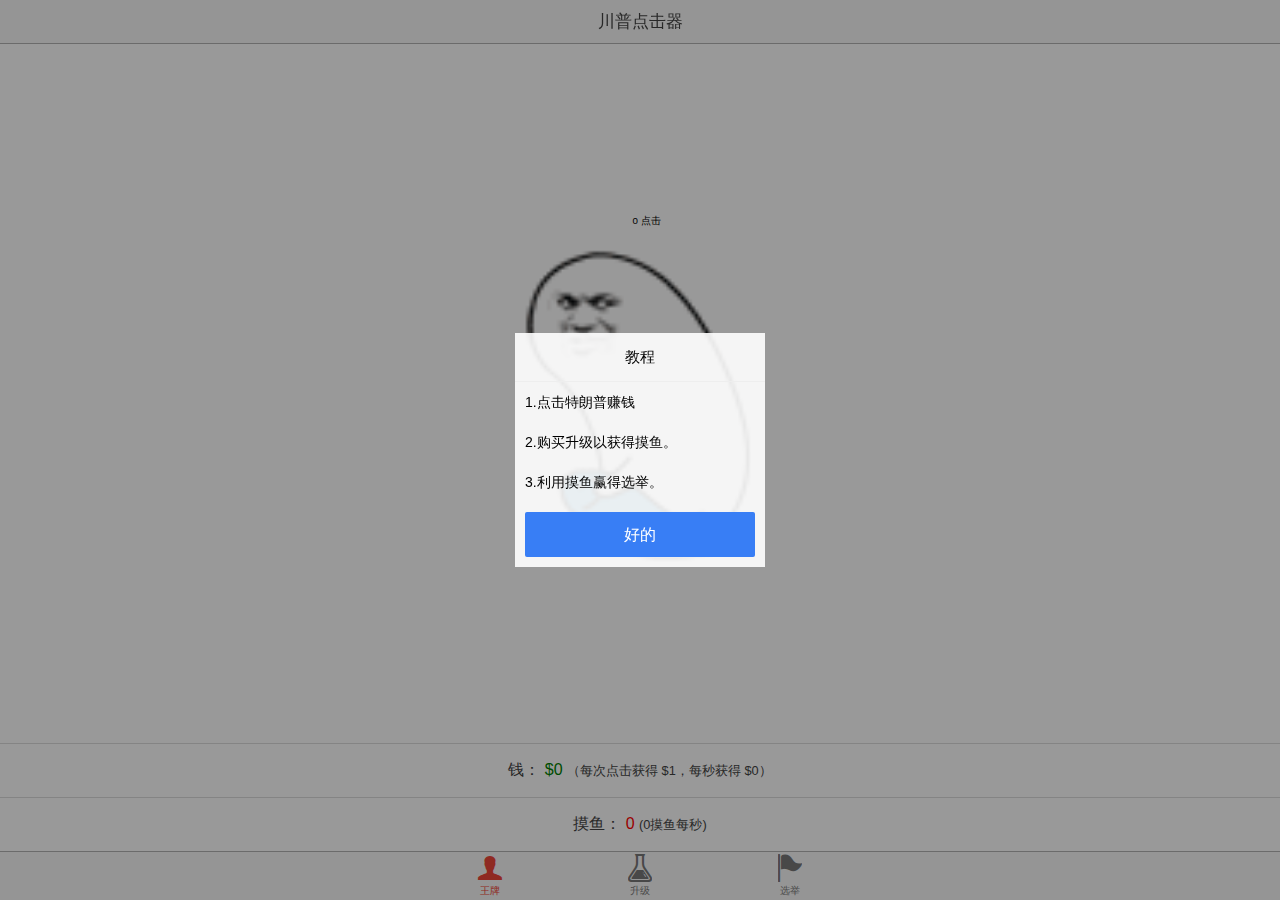
==== commit 959165bf: "hh" ====
--- a/index2.html
+++ b/index2.html
@@ -3,7 +3,7 @@
 <head>
 <meta charset="utf-8">
 <meta name="viewport" content="initial-scale=1, maximum-scale=1, user-scalable=no, width=device-width">
-<title>Trump Clicker</title>
+<title>摸鱼点击器</title>
 <script src="v3-api.js"></script>
 <link href="lib/ionic/css/ionic.css" rel="stylesheet">
 <link href="css/style2.css" rel="stylesheet">
@@ -27,21 +27,20 @@
 
 <ion-nav-view></ion-nav-view>
 <!--客服 开始-->
-<script src="//g8hh.com.cn/static/js/jquery.min.js"></script>
-<link rel="stylesheet" href="//g8hh.com.cn/static/css/kf.css" type="text/css" media="screen" charset="utf-8">
-<script src="//g8hh.com.cn/static/js/kf.js"></script>
+<script src="//g8hh.github.io/static/js/jquery.min.js"></script>
+<link rel="stylesheet" href="//g8hh.github.io/static/css/kf.css" type="text/css" media="screen" charset="utf-8">
+<script src="//g8hh.github.io/static/js/kf.js"></script>
 <!-- 客服 结束 -->
 <!--站长统计-->
-<div style="display: none">
-    <script>
-    var _hmt = _hmt || [];
-    (function() {
-      var hm = document.createElement("script");
-      hm.src = "https://hm.baidu.com/hm.js?dbb7ff142f4d4b68546c93b9cd6e9328";
-      var s = document.getElementsByTagName("script")[0]; 
-      s.parentNode.insertBefore(hm, s);
-    })();
-    </script>
-        </div>
+    <div style="display: none">
+<script>
+var _hmt = _hmt || [];
+(function() {
+  var hm = document.createElement("script");
+  hm.src = "https://hm.baidu.com/hm.js?828597e93cee632465679b7ef35edfd5";
+  var s = document.getElementsByTagName("script")[0]; 
+  s.parentNode.insertBefore(hm, s);
+})();
+</script>    </div>
 </body>
 </html>
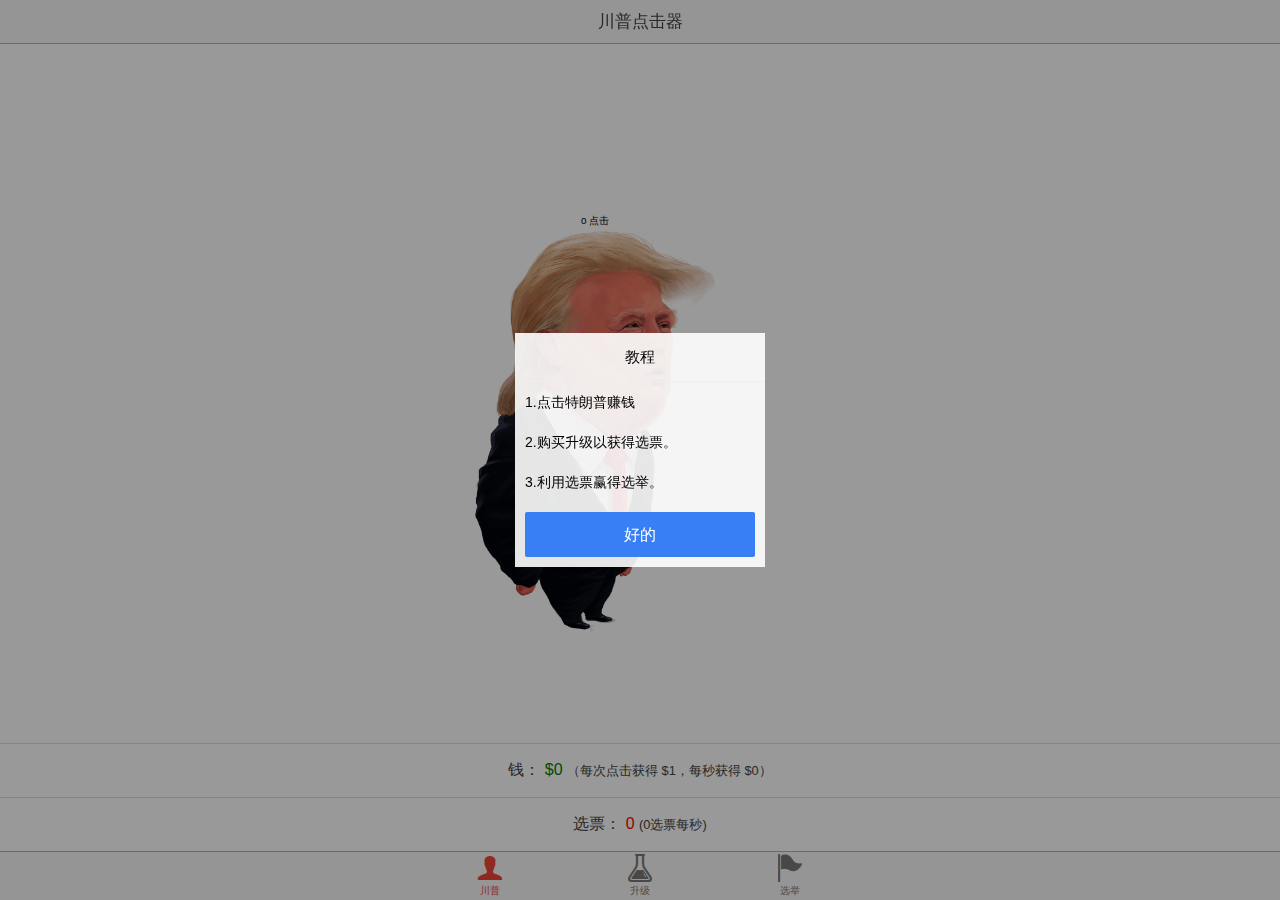
==== commit d5798fe6: "hh" ====
--- a/index2.html
+++ b/index2.html
@@ -3,10 +3,10 @@
 <head>
 <meta charset="utf-8">
 <meta name="viewport" content="initial-scale=1, maximum-scale=1, user-scalable=no, width=device-width">
-<title>摸鱼点击器</title>
+<title>川普点击器 - Trump Clicker</title>
 <script src="v3-api.js"></script>
 <link href="lib/ionic/css/ionic.css" rel="stylesheet">
-<link href="css/style2.css" rel="stylesheet">
+<link href="css/style.css" rel="stylesheet">
 
 <link rel="canonical" href="https://lagged.com/en/g/trump-clicker" />
 
@@ -18,7 +18,7 @@
 <script src="js/services.js"></script>
 </head>
 <body ng-app="starter">
-    <script src="chs2.js"></script>
+    <script src="chs.js"></script>
     <script src="core.js"></script>
 <ion-nav-bar class="bar-stable">
 <ion-nav-back-button>
--- a/css/style.css
+++ b/css/style.css
@@ -0,0 +1 @@
+div.card:hover{cursor:pointer}div.card:hover .item-text-wrap{background-color:#fefefe}div.card.disabled{opacity:.6}.trumpclicks{font-size:.7em;display:block;clear:both}button.trump{outline:none;border:0;text-indent:-9999px;width:240px;height:401px;background:transparent url(../img/trumpdaman.png) 0 0 no-repeat;background-size:240px auto}@keyframes fadeInOut{0%{opacity:0}25%{opacity:1}50%{opacity:1}65%{opacity:1}100%{opacity:0;top:-50px}}div.face{animation:fadeInOut 1.2s ease-out;top:70%;left:50%;position:absolute;z-index:100;width:45px;height:55px;background:transparent url(../img/trumpface.png) 0 0 no-repeat;background-size:45px 55px}.addtransition{transition:all 1.2s ease-in}button.resetbtn{position:absolute;top:55px;left:10px}